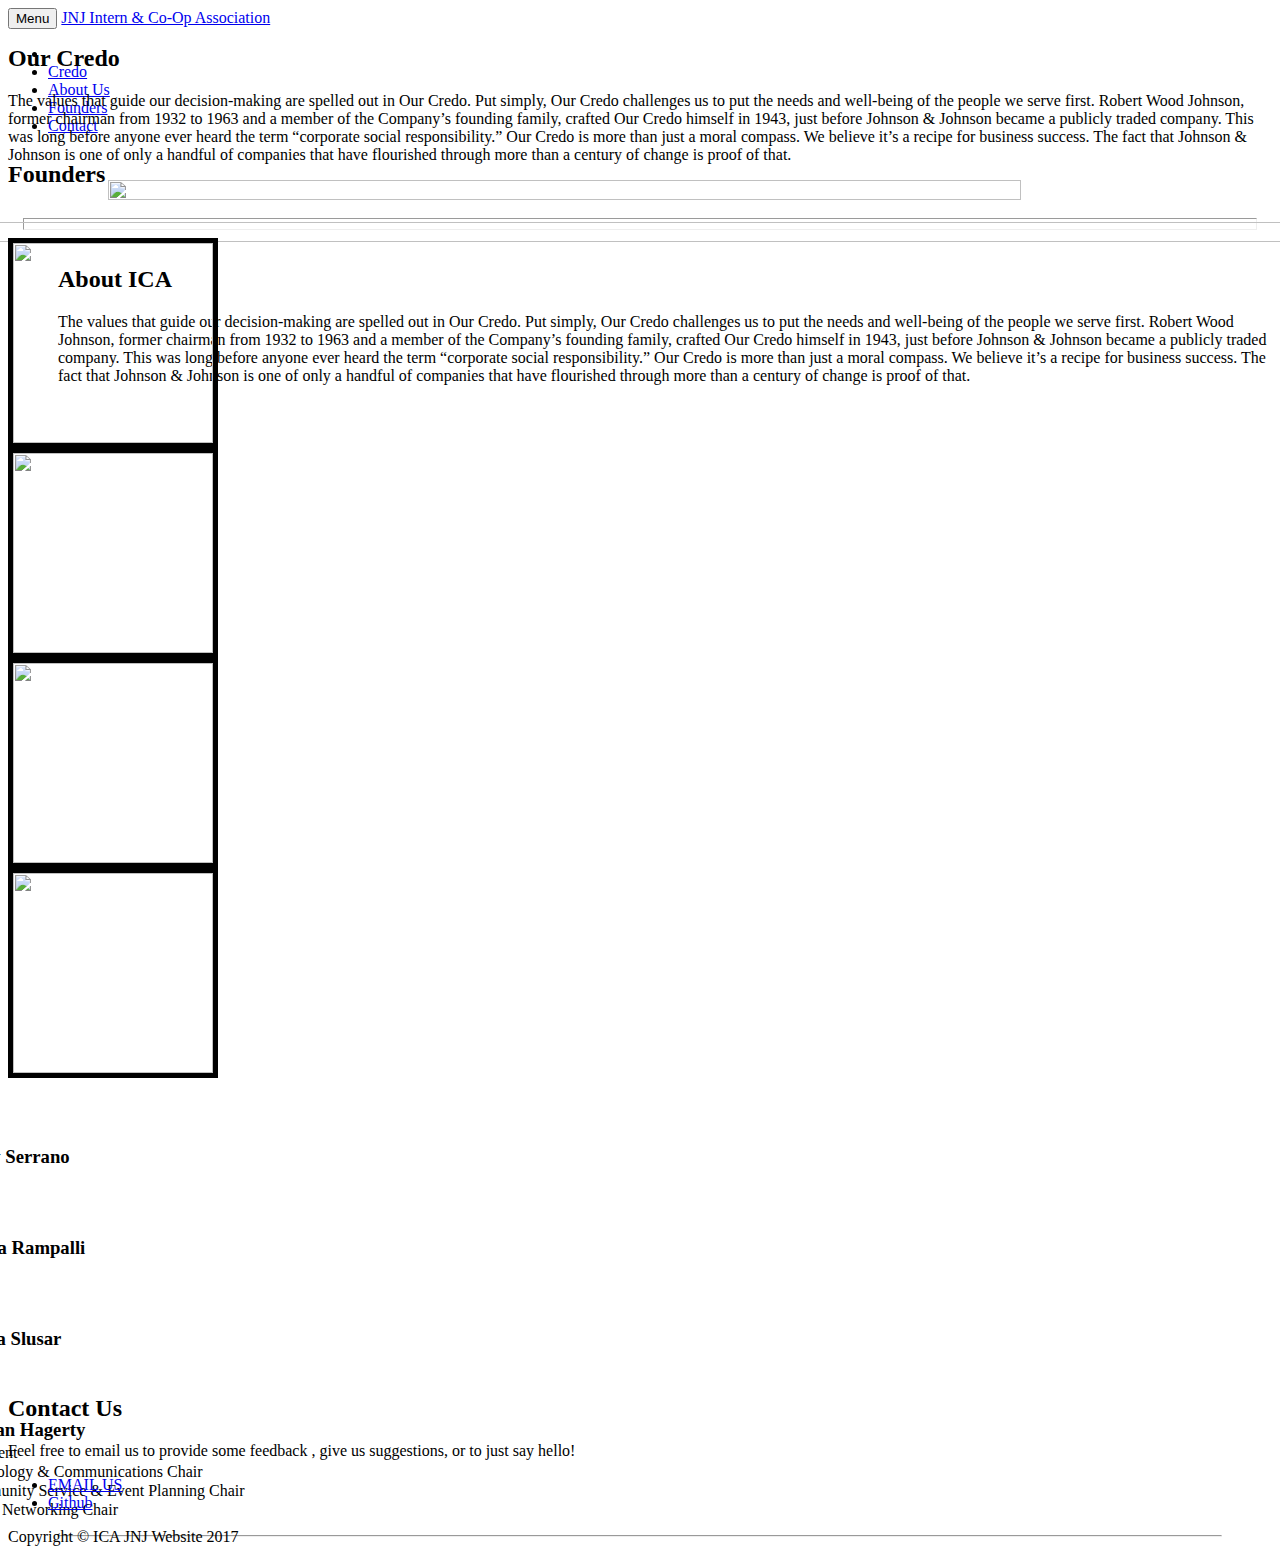
==== index.html @ a51d7bf0 "changed title tag" ====
<!DOCTYPE html>
<html lang="en">

<head>

    <meta charset="utf-8">
    <meta http-equiv="X-UA-Compatible" content="IE=edge">
    <meta name="viewport" content="width=device-width, initial-scale=1">
    <meta name="description" content="">
    <meta name="author" content="">

    <title>JNJ ICA</title>
    <link rel="icon" href="img/jnj.png">

    <!-- Bootstrap Core CSS -->
    <link href="vendor/bootstrap/css/bootstrap.min.css" rel="stylesheet">

    <!-- Custom Fonts -->
    <link href="vendor/font-awesome/css/font-awesome.min.css" rel="stylesheet" type="text/css">
    <link href="https://fonts.googleapis.com/css?family=Lora:400,700,400italic,700italic" rel="stylesheet" type="text/css">
    <link href="https://fonts.googleapis.com/css?family=Montserrat:400,700" rel="stylesheet" type="text/css">

    <!-- Theme CSS -->
    <link href="css/grayscale.min.css" rel="stylesheet">

    <!-- HTML5 Shim and Respond.js IE8 support of HTML5 elements and media queries -->
    <!-- WARNING: Respond.js doesn't work if you view the page via file:// -->
    <!--[if lt IE 9]>
        <script src="https://oss.maxcdn.com/libs/html5shiv/3.7.0/html5shiv.js"></script>
        <script src="https://oss.maxcdn.com/libs/respond.js/1.4.2/respond.min.js"></script>
    <![endif]-->

</head>

<body id="page-top" data-spy="scroll" data-target=".navbar-fixed-top" style="background-color: white; color: black">

    <!-- Navigation -->
    <nav class="navbar navbar-custom navbar-fixed-top" role="navigation">
        <div class="container">
            <div class="navbar-header">
                <button type="button" class="navbar-toggle" data-toggle="collapse" data-target=".navbar-main-collapse">
                    Menu <i class="fa fa-bars"></i>
                </button>
                <a class="navbar-brand page-scroll" href="#page-top">
                    <i class="fa fa-play-circle"></i> <span class="light">JNJ Intern &amp; Co-Op Association</span>
                </a>
            </div>

            <!-- Collect the nav links, forms, and other content for toggling -->
            <div class="collapse navbar-collapse navbar-right navbar-main-collapse">
                <ul class="nav navbar-nav">
                    <!-- Hidden li included to remove active class from about link when scrolled up past about section -->
                    <li class="hidden">
                        <a href="#page-top"></a>
                    </li>
                    <li>
                        <a class="page-scroll" href="#credo">Credo</a>
                    </li>
                    <li>
                        <a class="page-scroll" href="#about">About Us</a>
                    </li>
                    <li>
                        <a class="page-scroll" href="#founders">Founders</a>
                    </li>
                    <li>
                        <a class="page-scroll" href="#contact">Contact</a>
                    </li>
                </ul>
            </div>
            <!-- /.navbar-collapse -->
        </div>
        <!-- /.container -->
    </nav>

    <!-- Intro Header -->
    <header class="intro">
        <div class="intro-body">
            <div class="container">
                <div class="row">
                    <div class="col-md-8 col-md-offset-2">
                        
                    </div>
                </div>
            </div>
        </div>
    </header>

    <div style="text-align: center; margin-top: -100px">
        <a href="#credo" class="btn btn-circle page-scroll">
                            <i class="fa fa-angle-double-down animated"></i>
                        </a>

    </div>

    <!-- About Section -->
    <section id="credo" class="container content-section text-center">
        <div class="row" style="margin-top: -110px">
            <div class="col-lg-6">
                <h2>Our Credo</h2>
                <p>The values that guide our decision-making are spelled out in Our Credo. Put simply, Our Credo challenges us to put the needs and well-being of the people we serve first.

Robert Wood Johnson, former chairman from 1932 to 1963 and a member of the Company’s founding family, crafted Our Credo himself in 1943, just before Johnson &amp; Johnson became a publicly traded company. This was long before anyone ever heard the term “corporate social responsibility.” Our Credo is more than just a moral compass. We believe it’s a recipe for business success. The fact that Johnson &amp; Johnson is one of only a handful of companies that have flourished through more than a century of change is proof of that.</p>
            </div>
            <div class="col-lg-6" >
                <img src="img/credo.jpg" style="width: 85%; height: 85%; padding-left: 100px">
            </div>
        </div>
    </section>
    <hr>
    <section id="about" class="container content-section text-center">
        <div class="row" style="margin-top: -150px">
            <div class="col-lg-6">
                <img src="img/ica.jpg" style="width: 125%; height: 125%; margin-left: -100px; padding-top: 150px">
            </div>
            <div class="col-lg-6" style="padding-left: 50px">
                <h2>About ICA</h2>
                <p>The values that guide our decision-making are spelled out in Our Credo. Put simply, Our Credo challenges us to put the needs and well-being of the people we serve first.

Robert Wood Johnson, former chairman from 1932 to 1963 and a member of the Company’s founding family, crafted Our Credo himself in 1943, just before Johnson &amp; Johnson became a publicly traded company. This was long before anyone ever heard the term “corporate social responsibility.” Our Credo is more than just a moral compass. We believe it’s a recipe for business success. The fact that Johnson &amp; Johnson is one of only a handful of companies that have flourished through more than a century of change is proof of that.</p>
            </div>
        </div>
    </section>

    <hr style="margin-left: 50px; margin-right: 50px">

    <!-- Download Section -->
    <section id="founders" class="content-section text-center" style="background-color: white; color: black">
        <div class="download-section" style="background-color: white">
            <div class="container">
                <h2 style="color: black; margin-top: -250px; margin-bottom: 30px">Founders</h2>
                <hr style="margin-left: 15px; margin-right: 15px; height: 10px; color: black">
                <div class="row">
                    <div class="col-lg-3" style="border-radius: 50%">
                        <img src="img/Lesley-pic.jpg" class="img-responsive img-circle" alt="" style="width: 200px; height: 200px; border: 5px solid black;">
                    </div>
                    <div class="col-lg-3" style="border-radius: 50%;">
                        <img src="img/Sneha-pic.jpg" class="img-responsive img-circle" alt="" style="width: 200px; height: 200px; border: 5px solid black;">
                    </div>
                    <div class="col-lg-3" style="border-radius: 50%;">
                        <img src="img/Jenna-pic.jpg" class="img-responsive img-circle" alt="" style="width: 200px; height: 200px; border: 5px solid black;">
                    </div>
                    <div class="col-lg-3" style="border-radius: 50%;">
                        <img src="img/Jordan-pic.jpg" class="img-responsive img-circle" alt="" style="width: 200px; height: 200px; border: 5px solid black;">
                    </div>
                </div>
                <div class="row">
                    <div class="col-lg-3">
                        <h3 style="color: black; margin-left: -50px; padding-top: 50px">Lesly Serrano</h3>
                    </div>
                    <div class="col-lg-3">
                        <h3 style="color: black; margin-left: -50px; padding-top: 50px">Sneha Rampalli</h3>
                    </div>
                    <div class="col-lg-3">
                        <h3 style="color: black; margin-left: -50px; padding-top: 50px">Jenna Slusar</h3>
                    </div>
                    <div class="col-lg-3">
                        <h3 style="color: black; margin-left: -50px; padding-top: 50px">Jordan Hagerty</h3>
                    </div>
                </div>
                <div class="row">
                    <div class="col-lg-3">
                        <p style="color: black; margin-left: -50px; margin-top: -15px">President</p>
                    </div>
                    <div class="col-lg-3">
                        <p style="color: black; margin-left: -50px; margin-top: -15px">Technology &amp; Communications Chair</p>
                    </div>
                    <div class="col-lg-3">
                        <p style="color: black; margin-left: -50px; margin-top: -15px">Community Service &amp; Event Planning Chair</p>
                    </div>
                    <div class="col-lg-3">
                        <p style="color: black; margin-left: -50px; margin-top: -15px">Social Networking Chair</p>
                    </div>
                </div>
            </div>
        </div>
    </section>

    <hr style="margin-left: 50px; margin-right: 50px">

    <!-- Contact Section -->
    <section id="contact" class="container content-section text-center">
        <div class="row">
            <div class="col-lg-8 col-lg-offset-2">
                <h2 style="margin-top: -150px">Contact Us</h2>
                <p>Feel free to email us to provide some feedback , give us suggestions, or to just say hello!</p>
                <ul class="list-inline banner-social-buttons">
                    <li>
                        <a href="mailto:icajnj@gmail.com" class="btn btn-default btn-lg"><i class="fa fa-google-plus fa-fw"></i> <span class="network-name">EMAIL US</span></a>
                    </li>
                    <li>
                        <a href="https://github.com/icajnj" class="btn btn-default btn-lg"><i class="fa fa-github fa-fw"></i> <span class="network-name">Github</span></a>
                    </li>
                </ul>
            </div>
        </div>
    </section>    

    <footer>
        <div class="container text-center">
            <p>Copyright &copy; ICA JNJ Website 2017</p>
        </div>
    </footer>

    <!-- jQuery -->
    <script src="vendor/jquery/jquery.js"></script>

    <!-- Bootstrap Core JavaScript -->
    <script src="vendor/bootstrap/js/bootstrap.min.js"></script>

    <!-- Plugin JavaScript -->
    <script src="https://cdnjs.cloudflare.com/ajax/libs/jquery-easing/1.3/jquery.easing.min.js"></script>

    <!-- Google Maps API Key - Use your own API key to enable the map feature. More information on the Google Maps API can be found at https://developers.google.com/maps/ -->
    <script type="text/javascript" src="https://maps.googleapis.com/maps/api/js?key=AIzaSyCRngKslUGJTlibkQ3FkfTxj3Xss1UlZDA&sensor=false"></script>

    <!-- Theme JavaScript -->
    <script src="js/grayscale.min.js"></script>

</body>

</html>
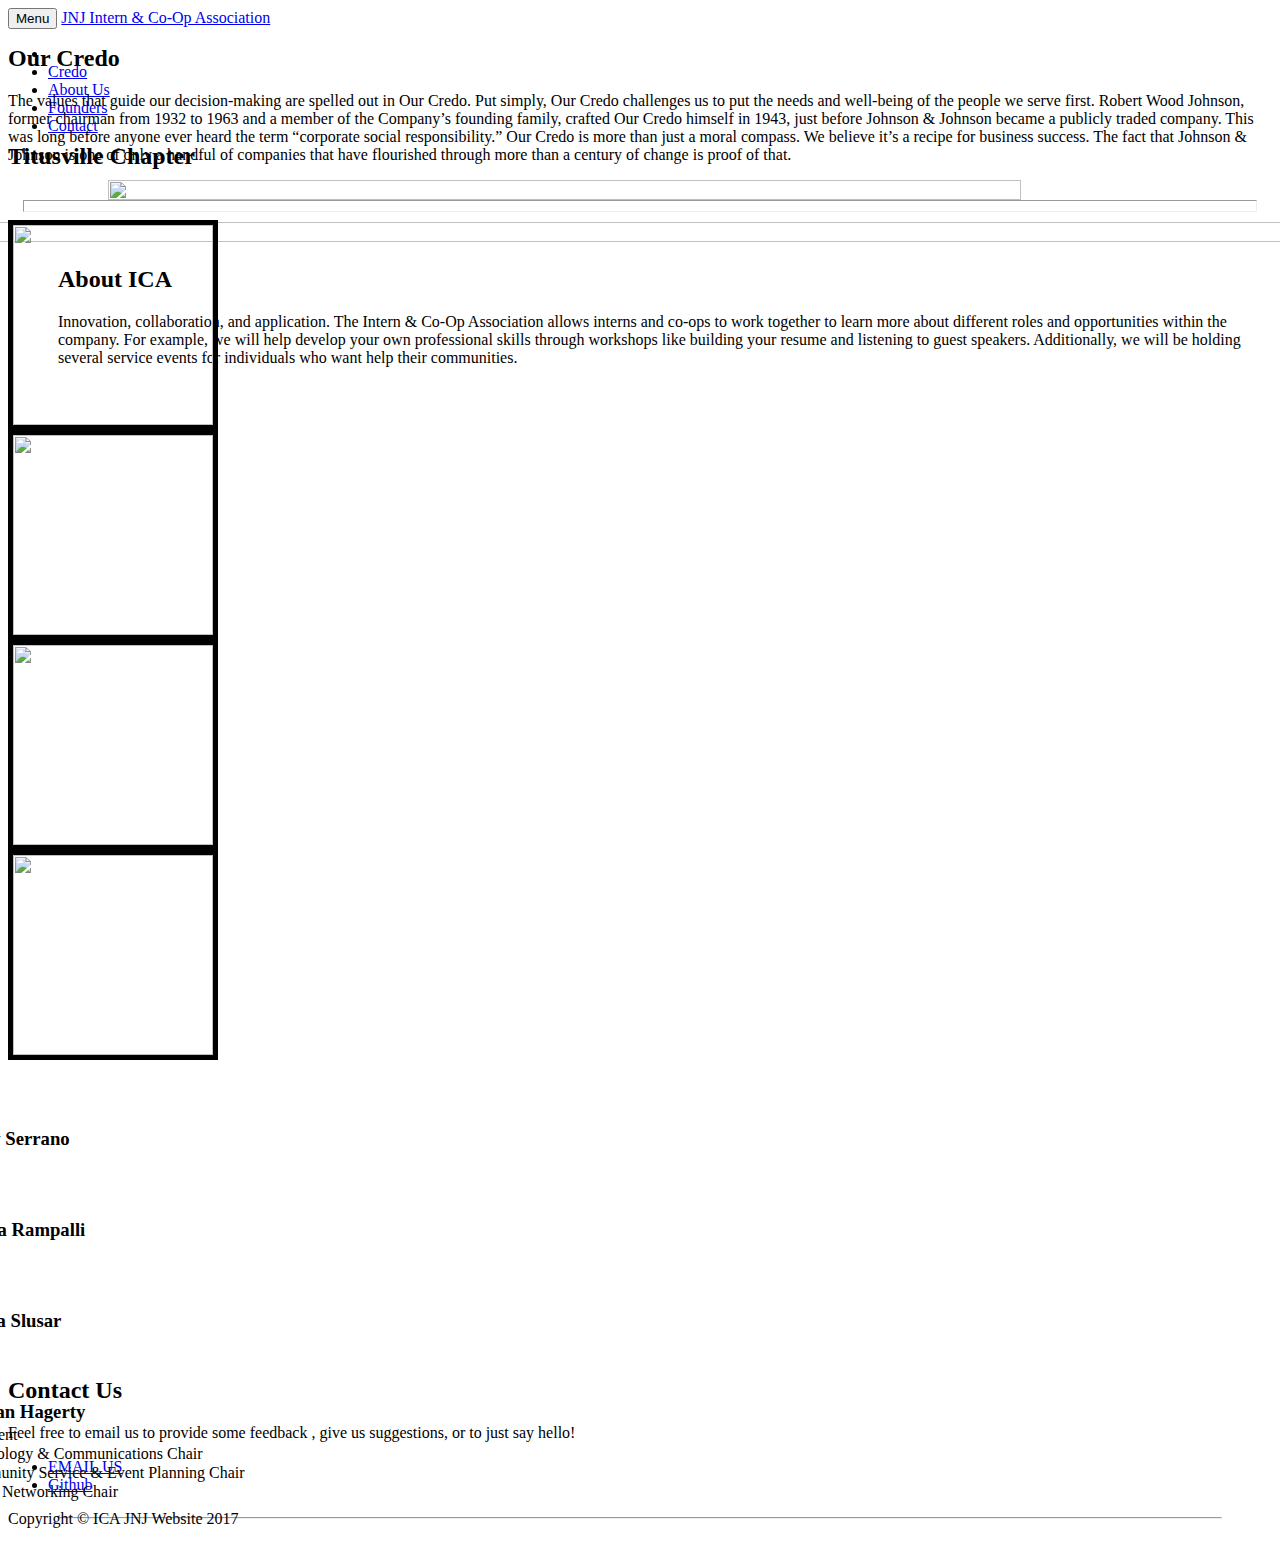
==== commit 222ece49: "added ica summary" ====
--- a/index.html
+++ b/index.html
@@ -114,9 +114,7 @@
             </div>
             <div class="col-lg-6" style="padding-left: 50px">
                 <h2>About ICA</h2>
-                <p>The values that guide our decision-making are spelled out in Our Credo. Put simply, Our Credo challenges us to put the needs and well-being of the people we serve first.
-
-Robert Wood Johnson, former chairman from 1932 to 1963 and a member of the Company’s founding family, crafted Our Credo himself in 1943, just before Johnson &amp; Johnson became a publicly traded company. This was long before anyone ever heard the term “corporate social responsibility.” Our Credo is more than just a moral compass. We believe it’s a recipe for business success. The fact that Johnson &amp; Johnson is one of only a handful of companies that have flourished through more than a century of change is proof of that.</p>
+                <p>Innovation, collaboration, and application. The Intern &amp; Co-Op Association allows interns and co-ops to work together to learn more about different roles and opportunities within the company. For example, we will help develop your own professional skills through workshops like building your resume and listening to guest speakers. Additionally, we will be holding several service events for individuals who want help their communities. </p>
             </div>
         </div>
     </section>
@@ -127,7 +125,7 @@
     <section id="founders" class="content-section text-center" style="background-color: white; color: black">
         <div class="download-section" style="background-color: white">
             <div class="container">
-                <h2 style="color: black; margin-top: -250px; margin-bottom: 30px">Founders</h2>
+                <h2 style="color: black; margin-top: -250px; margin-bottom: 30px">Titusville Chapter</h2>
                 <hr style="margin-left: 15px; margin-right: 15px; height: 10px; color: black">
                 <div class="row">
                     <div class="col-lg-3" style="border-radius: 50%">
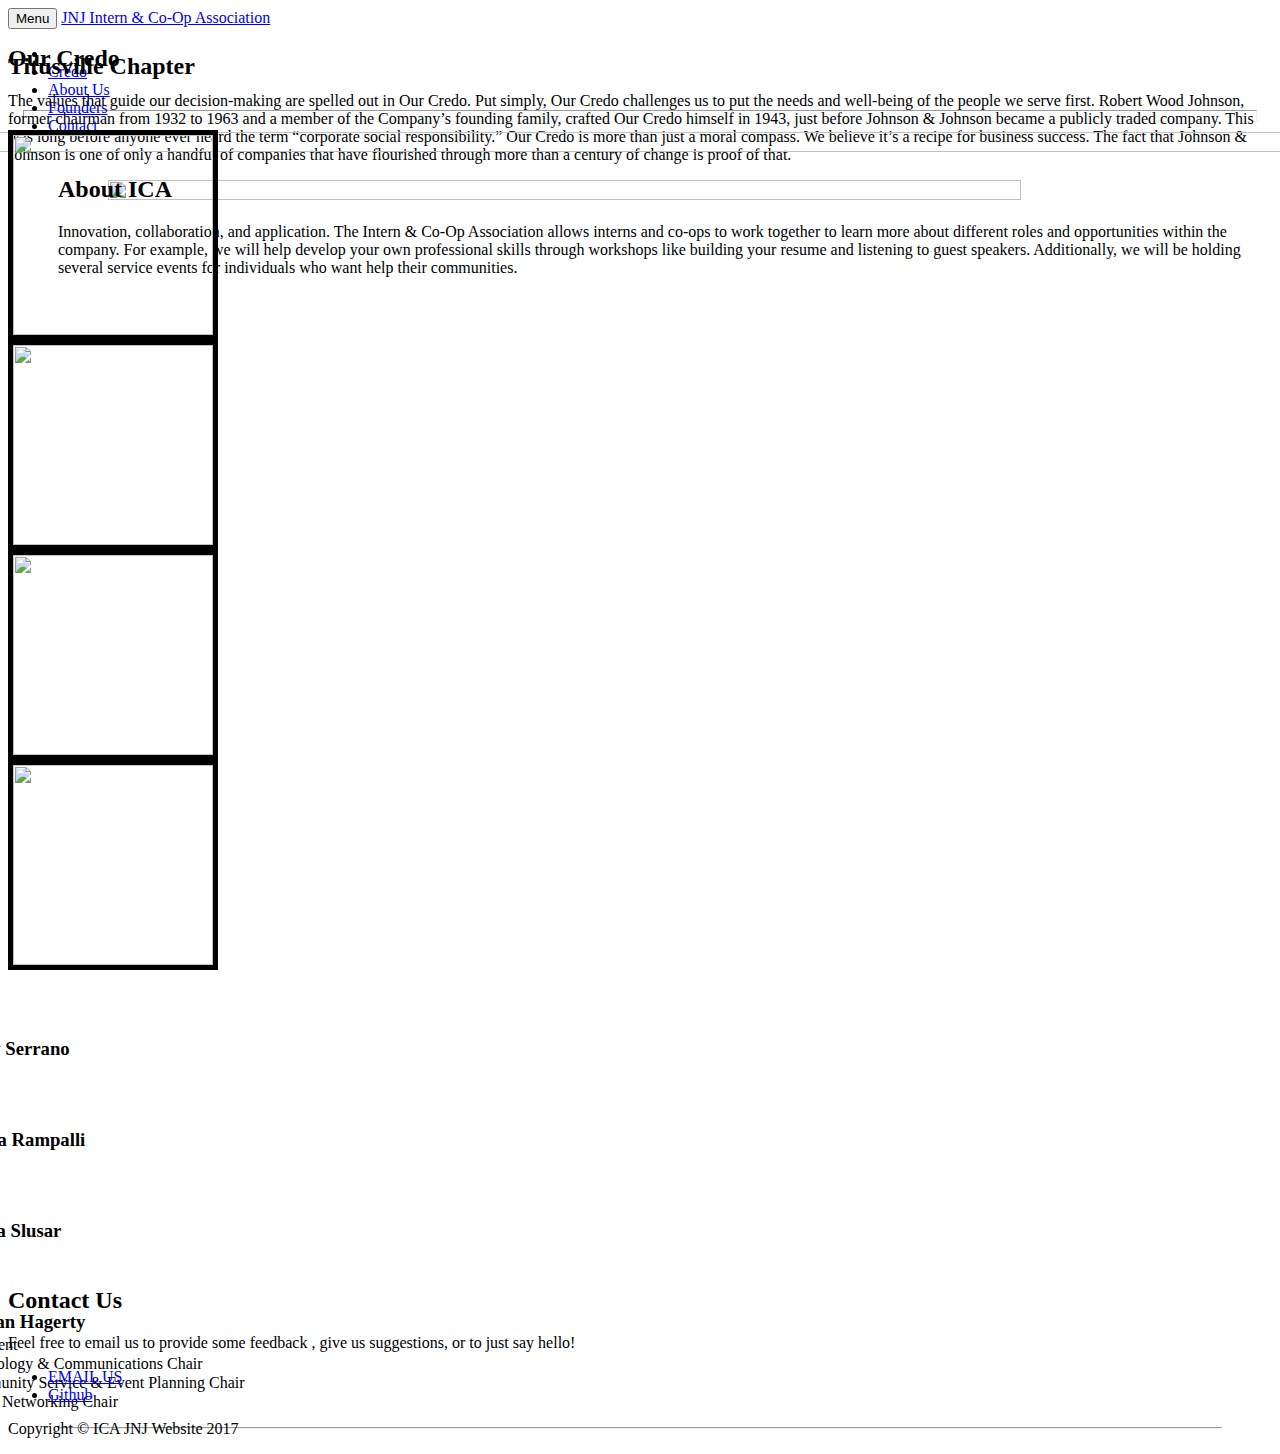
==== commit eede9cba: "ica picture fixed position" ====
--- a/index.html
+++ b/index.html
@@ -110,7 +110,7 @@
     <section id="about" class="container content-section text-center">
         <div class="row" style="margin-top: -150px">
             <div class="col-lg-6">
-                <img src="img/ica.jpg" style="width: 125%; height: 125%; margin-left: -100px; padding-top: 150px">
+                <img src="img/ica.jpg" style="width: 125%; height: 125%; margin-left: -100px; padding-top: 60px">
             </div>
             <div class="col-lg-6" style="padding-left: 50px">
                 <h2>About ICA</h2>
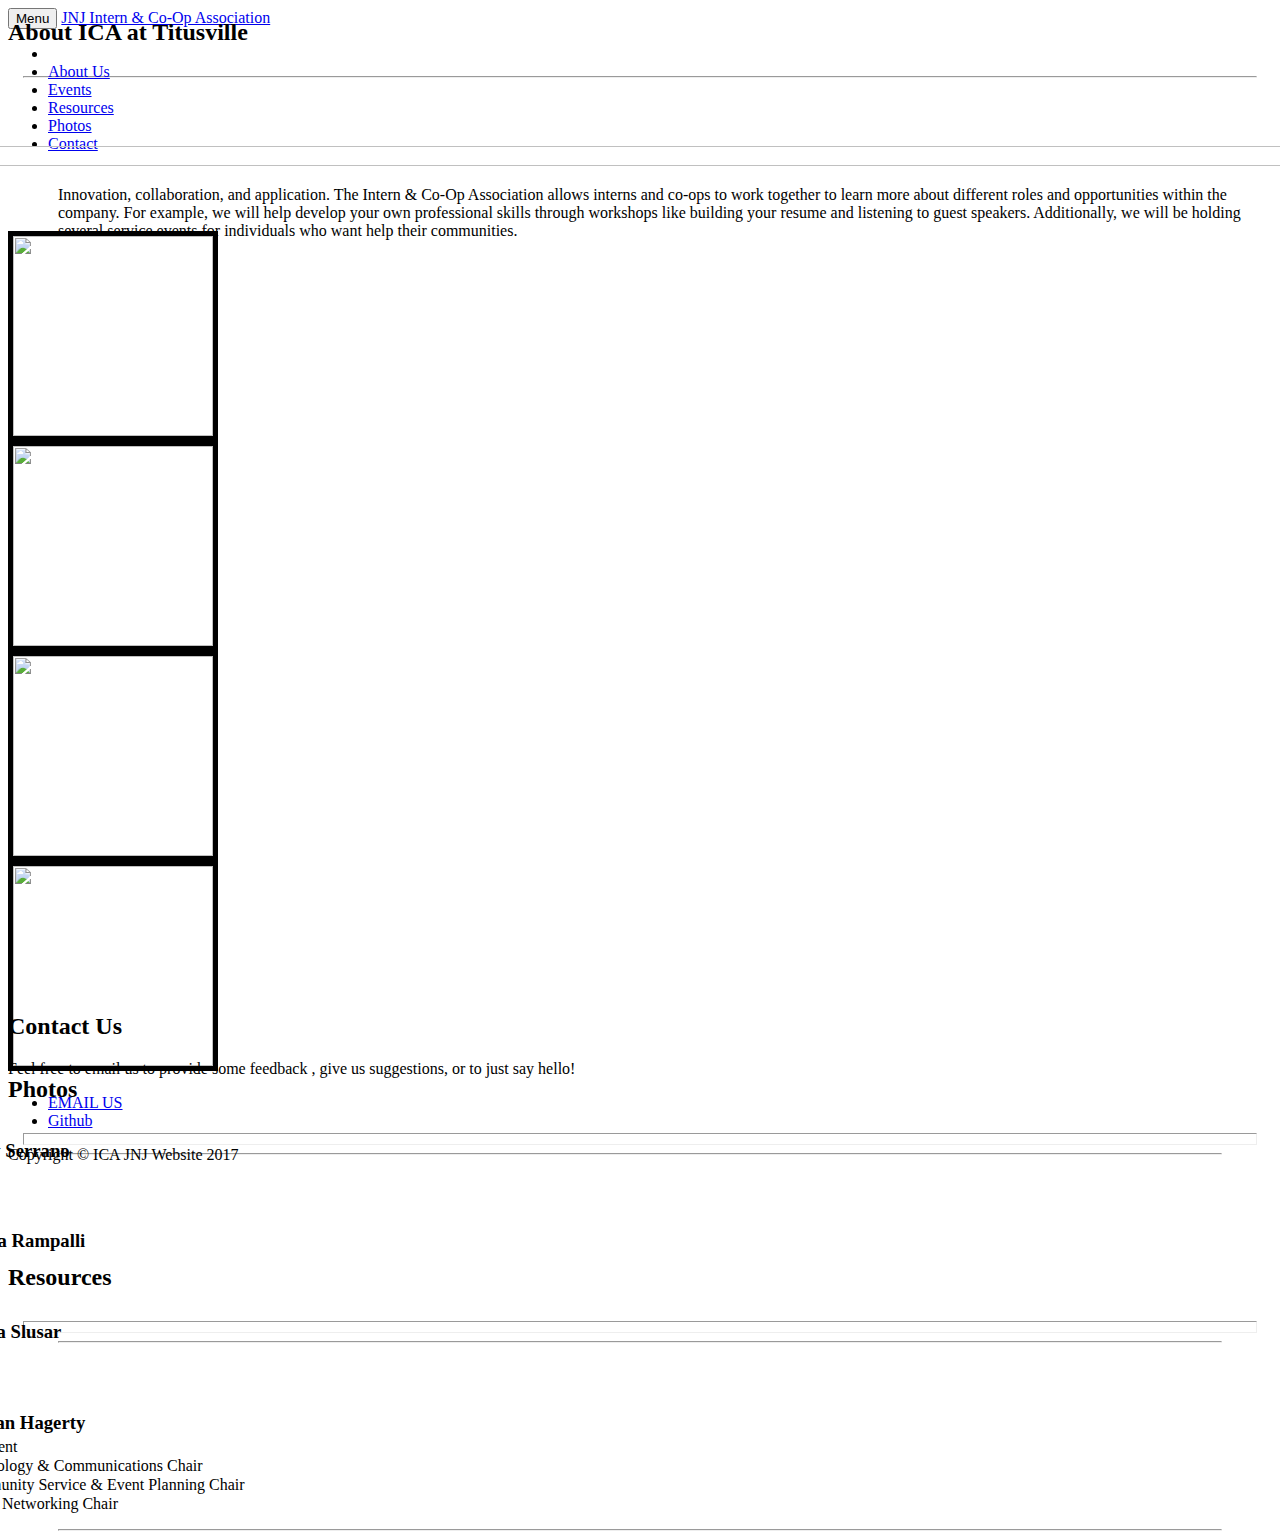
==== commit 5aabe396: "animated button fixed" ====
--- a/index.html
+++ b/index.html
@@ -54,13 +54,16 @@
                         <a href="#page-top"></a>
                     </li>
                     <li>
-                        <a class="page-scroll" href="#credo">Credo</a>
-                    </li>
-                    <li>
                         <a class="page-scroll" href="#about">About Us</a>
                     </li>
                     <li>
-                        <a class="page-scroll" href="#founders">Founders</a>
+                        <a class="page-scroll" href="https://calendar.google.com/calendar/embed?src=icajnj%40gmail.com&ctz=America/New_York">Events</a>
+                    </li>
+                    <li>
+                        <a class="page-scroll" href="#resources">Resources</a>
+                    </li>
+                    <li>
+                        <a class="page-scroll" href="#photos">Photos</a>
                     </li>
                     <li>
                         <a class="page-scroll" href="#contact">Contact</a>
@@ -86,47 +89,26 @@
     </header>
 
     <div style="text-align: center; margin-top: -100px">
-        <a href="#credo" class="btn btn-circle page-scroll">
+        <a href="#about" class="btn btn-circle page-scroll">
                             <i class="fa fa-angle-double-down animated"></i>
                         </a>
 
     </div>
 
     <!-- About Section -->
-    <section id="credo" class="container content-section text-center">
-        <div class="row" style="margin-top: -110px">
-            <div class="col-lg-6">
-                <h2>Our Credo</h2>
-                <p>The values that guide our decision-making are spelled out in Our Credo. Put simply, Our Credo challenges us to put the needs and well-being of the people we serve first.
-
-Robert Wood Johnson, former chairman from 1932 to 1963 and a member of the Company’s founding family, crafted Our Credo himself in 1943, just before Johnson &amp; Johnson became a publicly traded company. This was long before anyone ever heard the term “corporate social responsibility.” Our Credo is more than just a moral compass. We believe it’s a recipe for business success. The fact that Johnson &amp; Johnson is one of only a handful of companies that have flourished through more than a century of change is proof of that.</p>
-            </div>
-            <div class="col-lg-6" >
-                <img src="img/credo.jpg" style="width: 85%; height: 85%; padding-left: 100px">
-            </div>
-        </div>
-    </section>
-    <hr>
     <section id="about" class="container content-section text-center">
         <div class="row" style="margin-top: -150px">
+        <h2 style="color: black; margin-top: -25px; margin-bottom: 30px">About ICA at Titusville</h2>
+        <hr style="margin-left: 15px; margin-right: 15px">
             <div class="col-lg-6">
                 <img src="img/ica.jpg" style="width: 125%; height: 125%; margin-left: -100px; padding-top: 60px">
             </div>
             <div class="col-lg-6" style="padding-left: 50px">
-                <h2>About ICA</h2>
                 <p>Innovation, collaboration, and application. The Intern &amp; Co-Op Association allows interns and co-ops to work together to learn more about different roles and opportunities within the company. For example, we will help develop your own professional skills through workshops like building your resume and listening to guest speakers. Additionally, we will be holding several service events for individuals who want help their communities. </p>
             </div>
         </div>
-    </section>
-
-    <hr style="margin-left: 50px; margin-right: 50px">
-
-    <!-- Download Section -->
-    <section id="founders" class="content-section text-center" style="background-color: white; color: black">
-        <div class="download-section" style="background-color: white">
-            <div class="container">
-                <h2 style="color: black; margin-top: -250px; margin-bottom: 30px">Titusville Chapter</h2>
-                <hr style="margin-left: 15px; margin-right: 15px; height: 10px; color: black">
+        <div class="download-section" style="background-color: white; margin-top: -25px">
+            <div class="container">
                 <div class="row">
                     <div class="col-lg-3" style="border-radius: 50%">
                         <img src="img/Lesley-pic.jpg" class="img-responsive img-circle" alt="" style="width: 200px; height: 200px; border: 5px solid black;">
@@ -169,6 +151,28 @@
                         <p style="color: black; margin-left: -50px; margin-top: -15px">Social Networking Chair</p>
                     </div>
                 </div>
+            </div>
+        </div>
+    </section>
+
+    <hr style="margin-left: 50px; margin-right: 50px">
+
+    <section id="resources" class="content-section text-center" style="background-color: white; color: black">
+        <div class="download-section" style="background-color: white">
+            <div class="container">
+                <h2 style="color: black; margin-top: -275px; margin-bottom: 30px">Resources</h2>
+                <hr style="margin-left: 15px; margin-right: 15px; height: 10px; color: black">
+            </div>
+        </div>
+    </section>    
+
+    <hr style="margin-left: 50px; margin-right: 50px">
+
+    <section id="photos" class="content-section text-center" style="background-color: white; color: black">
+        <div class="download-section" style="background-color: white">
+            <div class="container">
+                <h2 style="color: black; margin-top: -275px; margin-bottom: 30px">Photos</h2>
+                <hr style="margin-left: 15px; margin-right: 15px; height: 10px; color: black">
             </div>
         </div>
     </section>
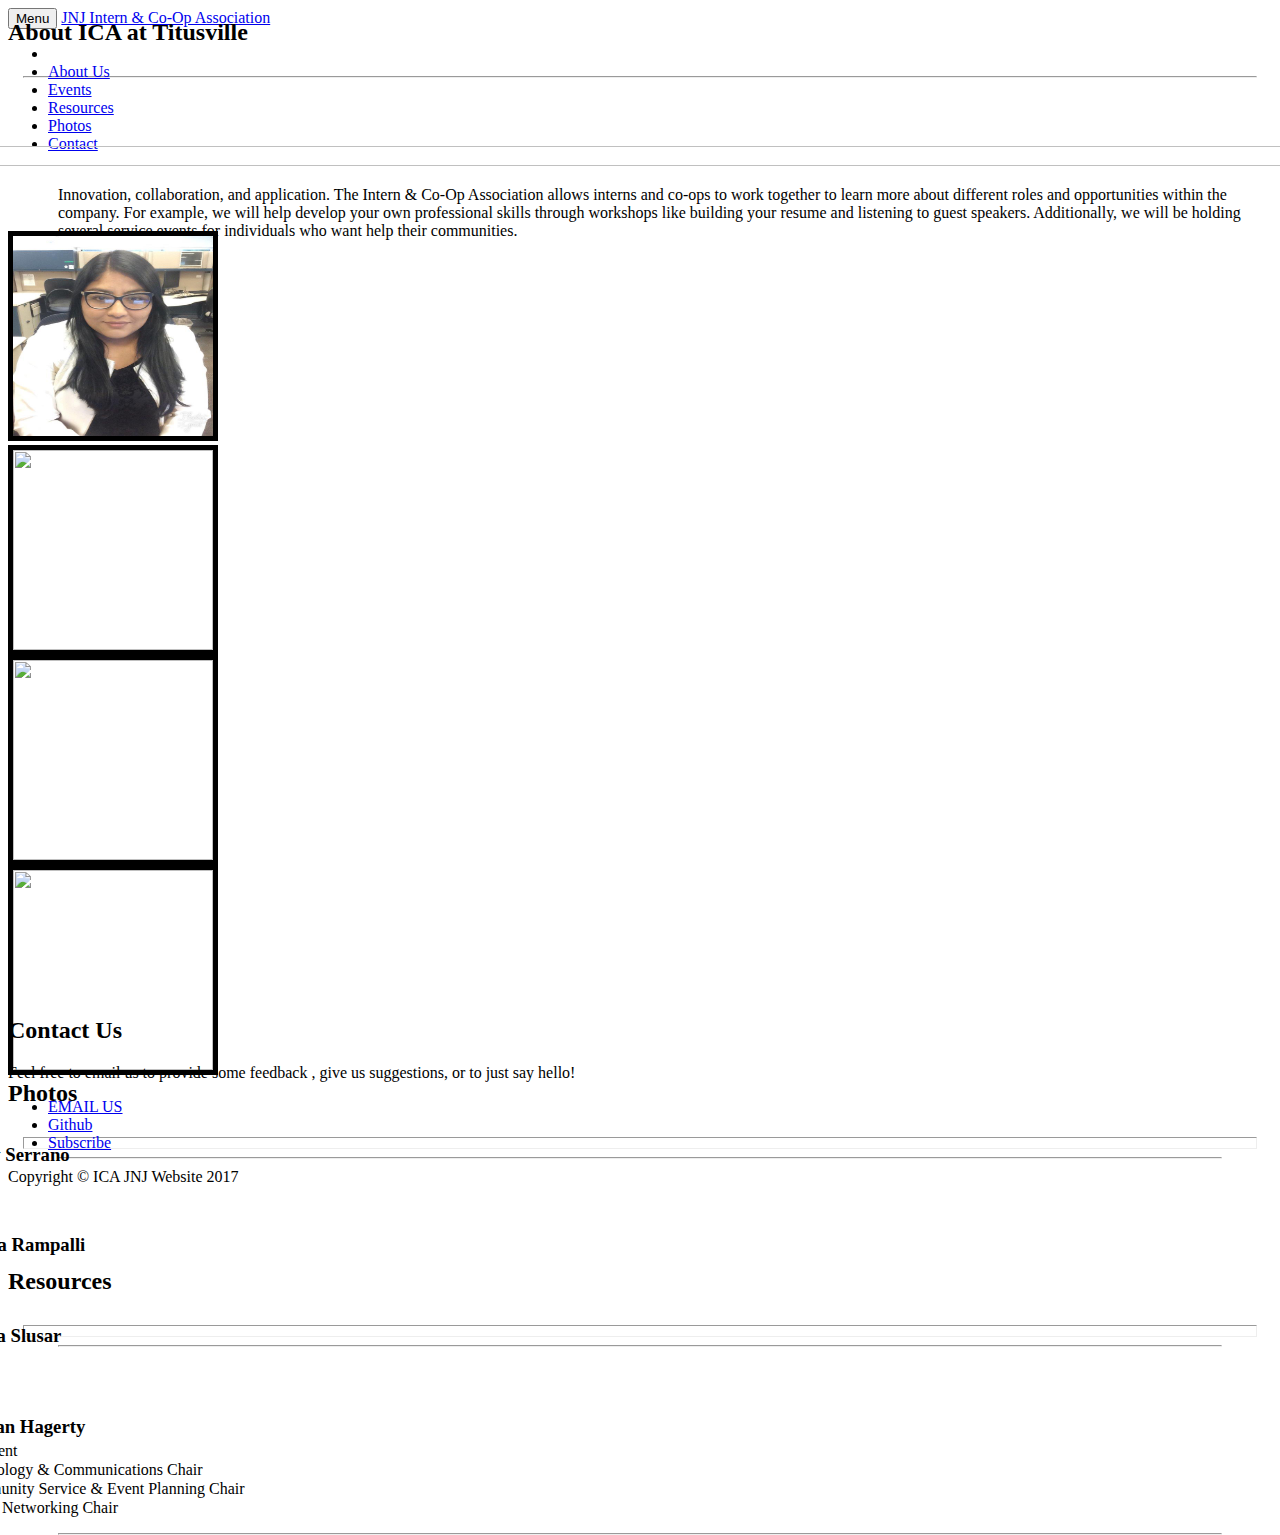
==== commit faa691de: "added subscribe button for typeform" ====
--- a/index.html
+++ b/index.html
@@ -33,7 +33,6 @@
 </head>
 
 <body id="page-top" data-spy="scroll" data-target=".navbar-fixed-top" style="background-color: white; color: black">
-
     <!-- Navigation -->
     <nav class="navbar navbar-custom navbar-fixed-top" role="navigation">
         <div class="container">
@@ -192,6 +191,9 @@
                     <li>
                         <a href="https://github.com/icajnj" class="btn btn-default btn-lg"><i class="fa fa-github fa-fw"></i> <span class="network-name">Github</span></a>
                     </li>
+                    <li>
+                        <a href="https://icajnj.typeform.com/to/jk8G30" class="btn btn-default btn-lg"><i class="fa fa-envelope fa-fw"></i> <span class="network-name">Subscribe</span></a>
+                    </li>
                 </ul>
             </div>
         </div>
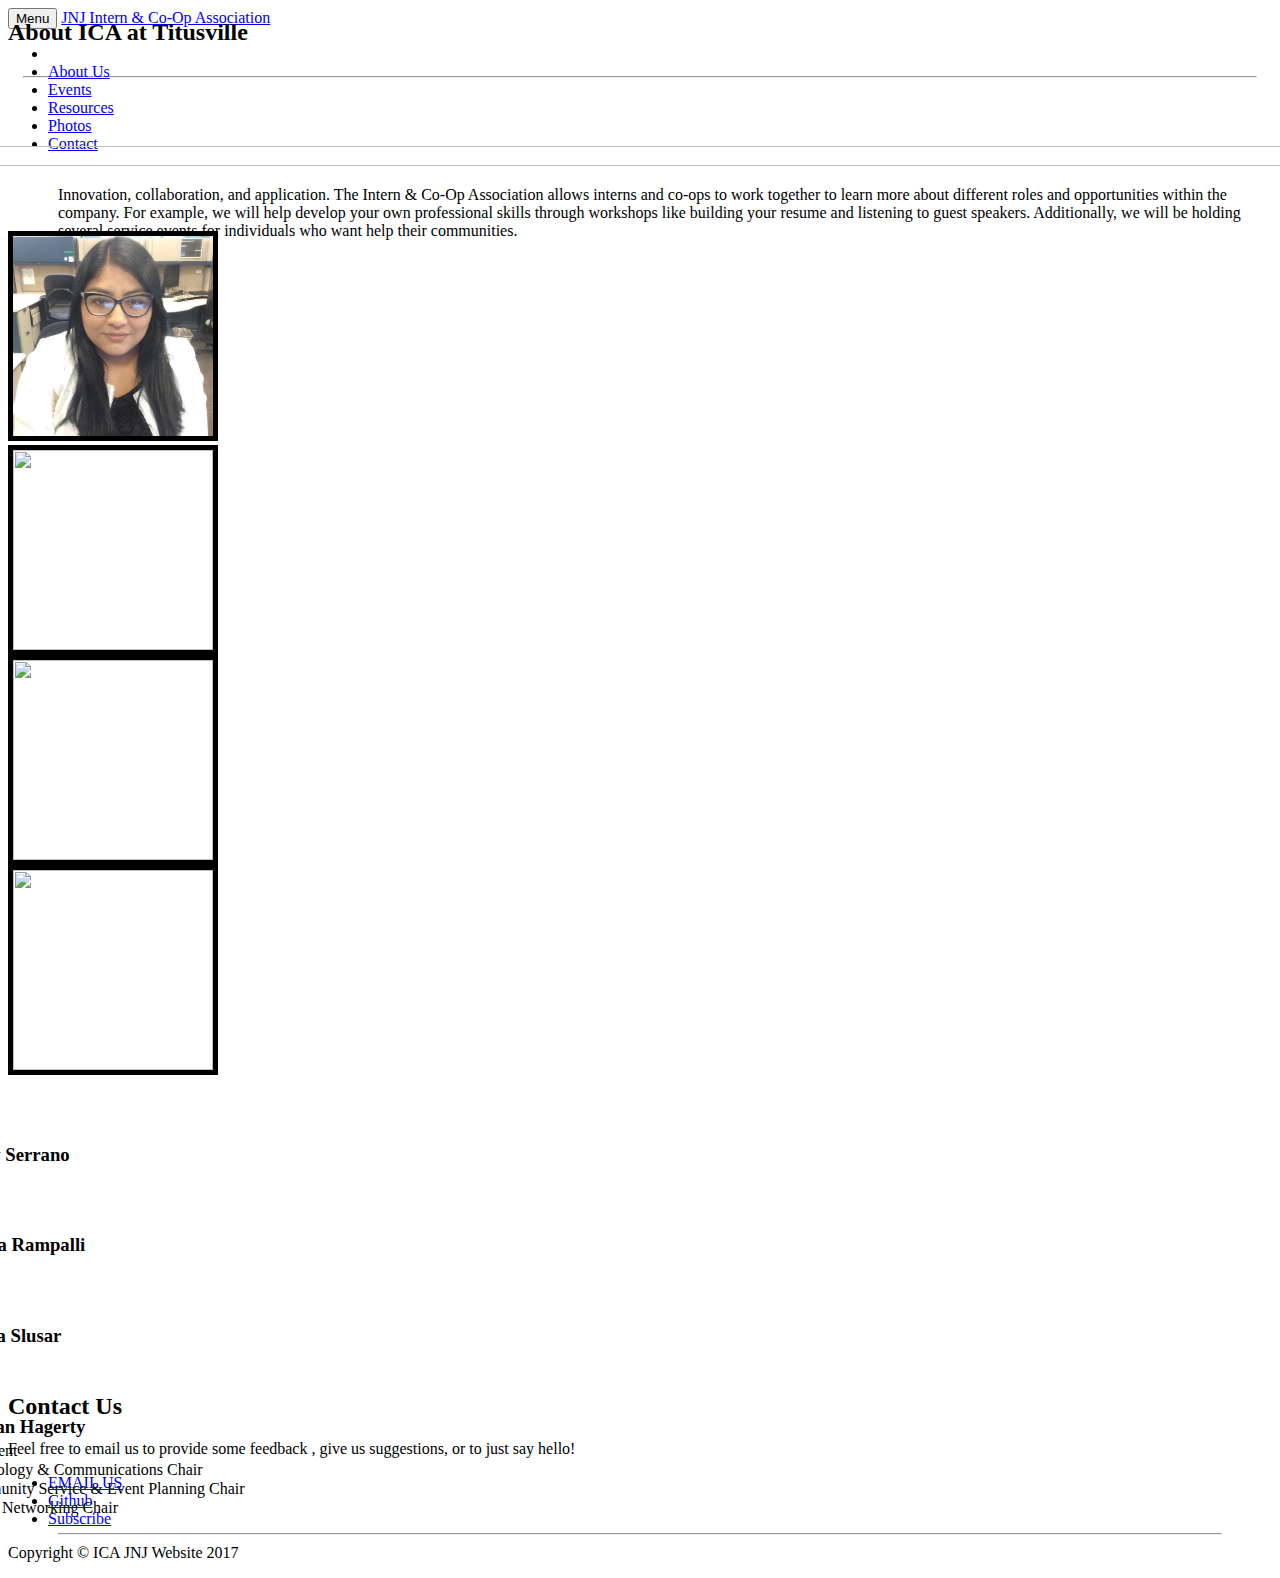
==== commit 0b3ae5ca: "deleted resources and photos" ====
--- a/index.html
+++ b/index.html
@@ -156,18 +156,7 @@
 
     <hr style="margin-left: 50px; margin-right: 50px">
 
-    <section id="resources" class="content-section text-center" style="background-color: white; color: black">
-        <div class="download-section" style="background-color: white">
-            <div class="container">
-                <h2 style="color: black; margin-top: -275px; margin-bottom: 30px">Resources</h2>
-                <hr style="margin-left: 15px; margin-right: 15px; height: 10px; color: black">
-            </div>
-        </div>
-    </section>    
-
-    <hr style="margin-left: 50px; margin-right: 50px">
-
-    <section id="photos" class="content-section text-center" style="background-color: white; color: black">
+    <!--<section id="photos" class="content-section text-center" style="background-color: white; color: black">
         <div class="download-section" style="background-color: white">
             <div class="container">
                 <h2 style="color: black; margin-top: -275px; margin-bottom: 30px">Photos</h2>
@@ -176,7 +165,7 @@
         </div>
     </section>
 
-    <hr style="margin-left: 50px; margin-right: 50px">
+    <hr style="margin-left: 50px; margin-right: 50px">-->
 
     <!-- Contact Section -->
     <section id="contact" class="container content-section text-center">
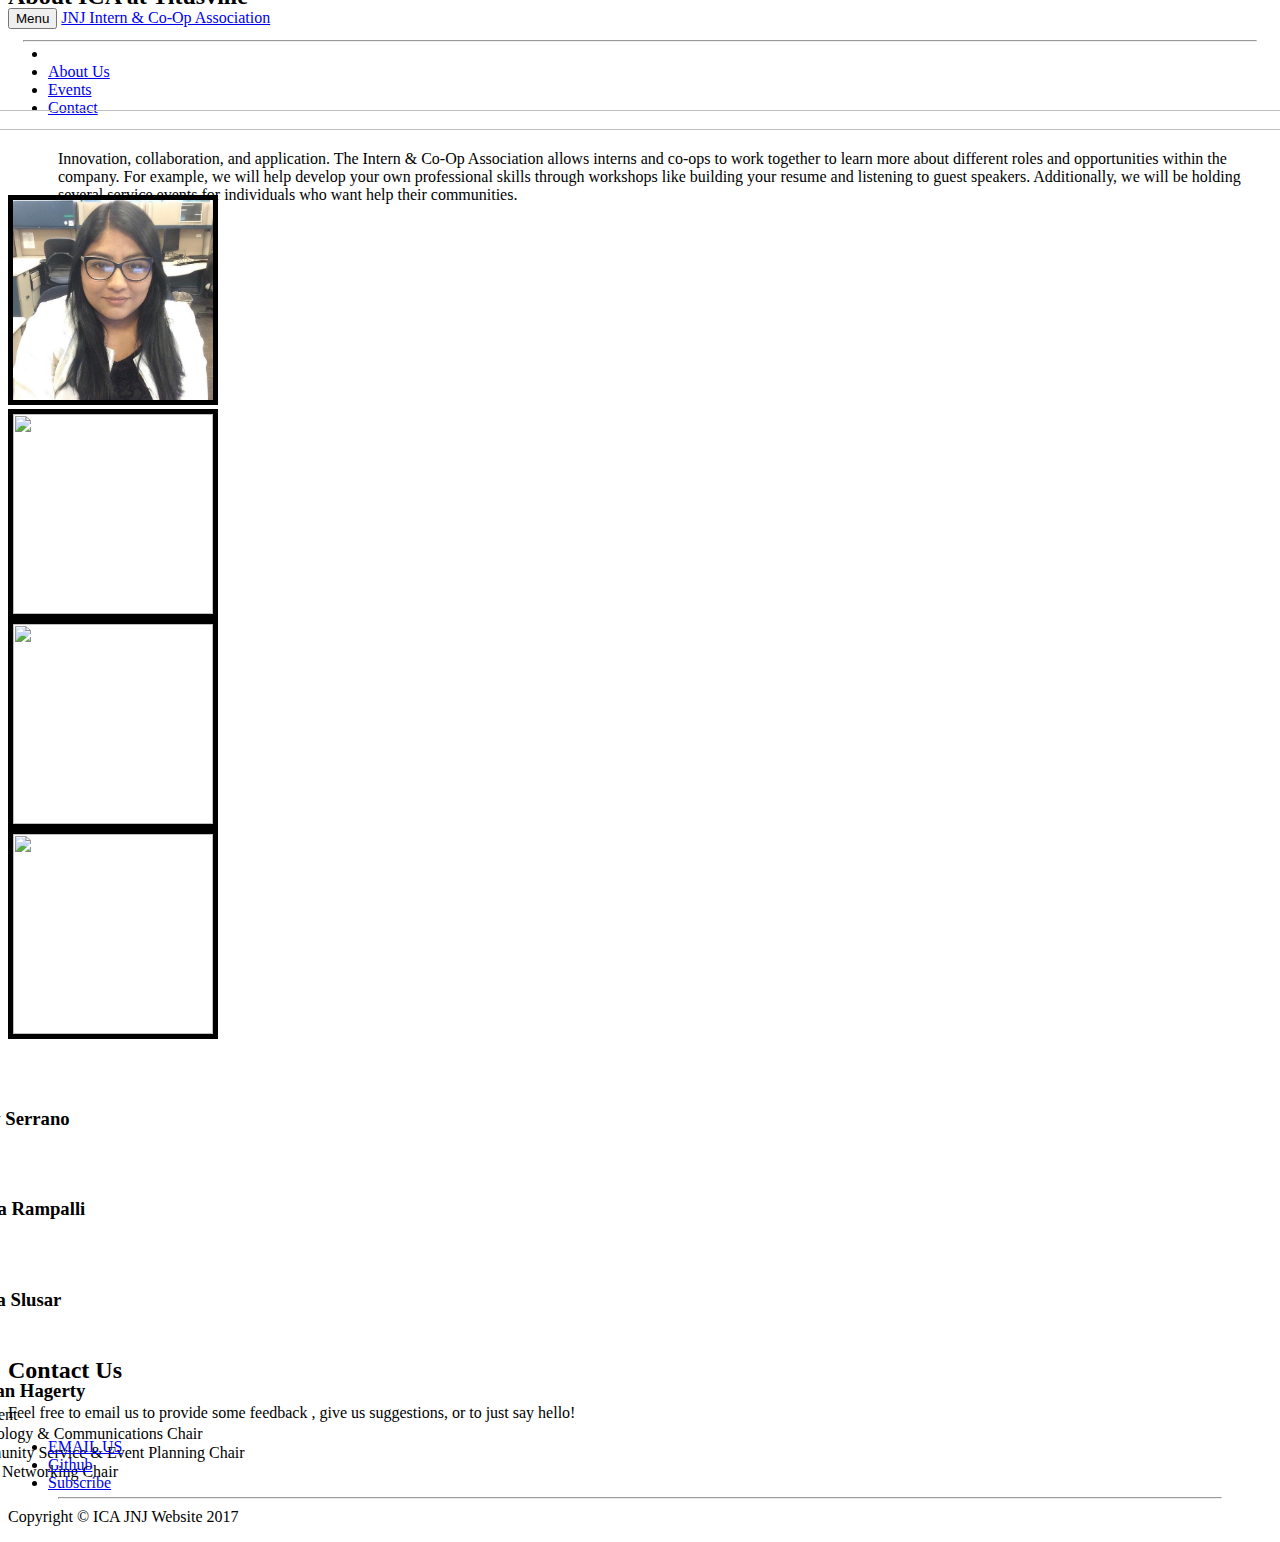
==== commit 46b854e2: "deleted resources and photos from the tab" ====
--- a/index.html
+++ b/index.html
@@ -59,12 +59,6 @@
                         <a class="page-scroll" href="https://calendar.google.com/calendar/embed?src=icajnj%40gmail.com&ctz=America/New_York">Events</a>
                     </li>
                     <li>
-                        <a class="page-scroll" href="#resources">Resources</a>
-                    </li>
-                    <li>
-                        <a class="page-scroll" href="#photos">Photos</a>
-                    </li>
-                    <li>
                         <a class="page-scroll" href="#contact">Contact</a>
                     </li>
                 </ul>
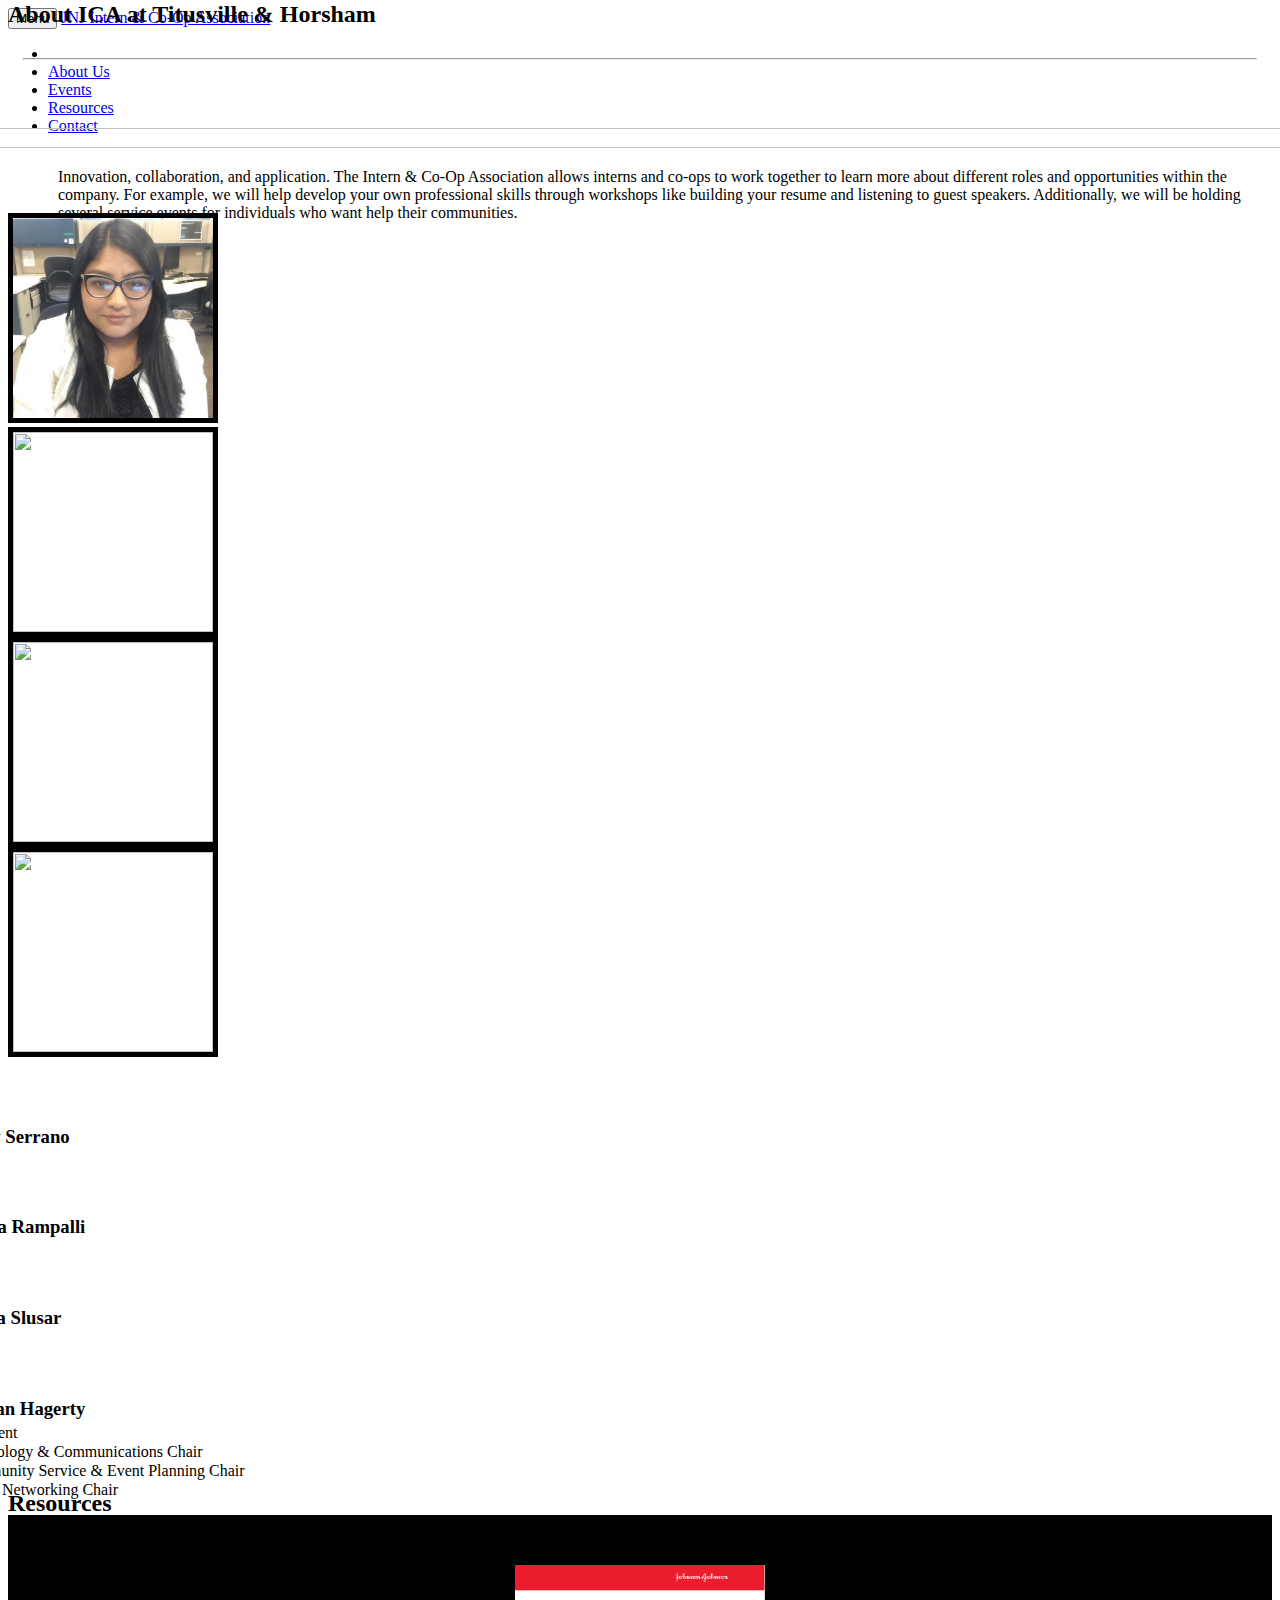
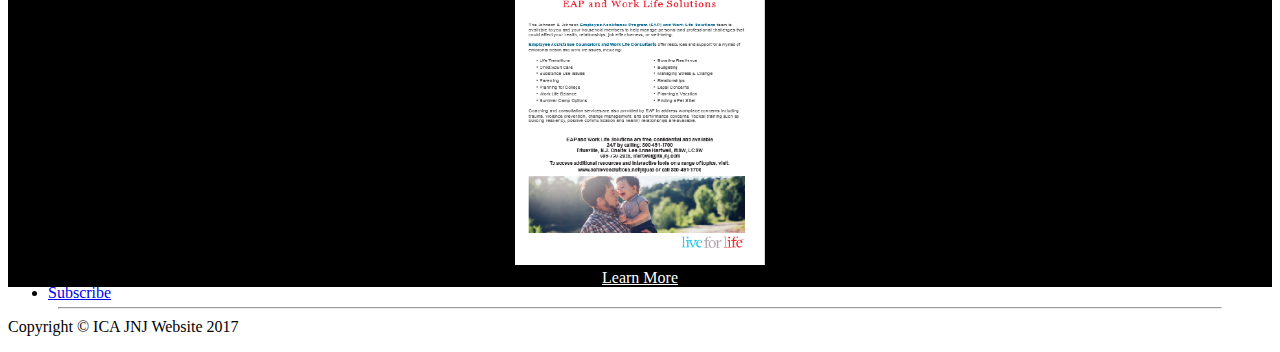
==== commit 734eba11: "added resources tab and titusville/horsham" ====
--- a/index.html
+++ b/index.html
@@ -11,6 +11,7 @@
 
     <title>JNJ ICA</title>
     <link rel="icon" href="img/jnj.png">
+    <link href="css/ihover.css" rel="stylesheet">
 
     <!-- Bootstrap Core CSS -->
     <link href="vendor/bootstrap/css/bootstrap.min.css" rel="stylesheet">
@@ -59,6 +60,9 @@
                         <a class="page-scroll" href="https://calendar.google.com/calendar/embed?src=icajnj%40gmail.com&ctz=America/New_York">Events</a>
                     </li>
                     <li>
+                        <a class="page-scroll" href="#resources">Resources</a>
+                    </li>
+                    <li>
                         <a class="page-scroll" href="#contact">Contact</a>
                     </li>
                 </ul>
@@ -91,7 +95,7 @@
     <!-- About Section -->
     <section id="about" class="container content-section text-center">
         <div class="row" style="margin-top: -150px">
-        <h2 style="color: black; margin-top: -25px; margin-bottom: 30px">About ICA at Titusville</h2>
+        <h2 style="color: black; margin-top: -25px; margin-bottom: 30px">About ICA at Titusville &amp; Horsham</h2>
         <hr style="margin-left: 15px; margin-right: 15px">
             <div class="col-lg-6">
                 <img src="img/ica.jpg" style="width: 125%; height: 125%; margin-left: -100px; padding-top: 60px">
@@ -142,6 +146,24 @@
                     </div>
                     <div class="col-lg-3">
                         <p style="color: black; margin-left: -50px; margin-top: -15px">Social Networking Chair</p>
+                    </div>
+                </div>
+            </div>
+        </div>
+    </section>
+
+    <section id="resources" class="container content-section text-center">
+        <h2 style="color: black; margin-top: -25px; margin-bottom: 30px">Resources</h2>
+        <hr style="margin-left: 50px; margin-right: 50px; margin-bottom: -50px"><p></p>
+        <div class="download-section" style="background-color: white; margin-top: -25px">
+            <div class="container">
+                <div class="row">
+                    <div class="col-lg-4" style="text-align: center">
+                        <div class="ih-item effect4 colored left_to_right" style="background-color: black; padding-left: 50px; padding-right: 50px; padding-top: 50px; margin-bottom: 20px"><a href="#">
+                            <div class="img"><img src="img/EAP.png" alt="img" style="width: 250px; height: 300px"></div>
+                            <div class="info">
+                                <a href="eap.docx" class="btn btn-default btn-lg" style="color: white; border-color: white; margin-top:10px; margin-bottom: 10px"><i class="fa fa-lightbulb-o fa-fw" style="color: white"></i> <span class="network-name">Learn More</span></a>
+                            </div></a></div>
                     </div>
                 </div>
             </div>
@@ -166,7 +188,7 @@
         <div class="row">
             <div class="col-lg-8 col-lg-offset-2">
                 <h2 style="margin-top: -150px">Contact Us</h2>
-                <p>Feel free to email us to provide some feedback , give us suggestions, or to just say hello!</p>
+                <p>Feel free to email us to provide some feedback, give us suggestions, or to just say hello!</p>
                 <ul class="list-inline banner-social-buttons">
                     <li>
                         <a href="mailto:icajnj@gmail.com" class="btn btn-default btn-lg"><i class="fa fa-google-plus fa-fw"></i> <span class="network-name">EMAIL US</span></a>
--- a/css/ihover.css
+++ b/css/ihover.css
@@ -0,0 +1,4450 @@
+.ih-item {
+  position: relative;
+  -webkit-transition: all 0.35s ease-in-out;
+  -moz-transition: all 0.35s ease-in-out;
+  transition: all 0.35s ease-in-out;
+}
+.ih-item,
+.ih-item * {
+  -webkit-box-sizing: border-box;
+  -moz-box-sizing: border-box;
+  box-sizing: border-box;
+}
+.ih-item a {
+  color: #333;
+}
+.ih-item a:hover {
+  text-decoration: none;
+}
+.ih-item img {
+  width: 100%;
+  height: 100%;
+}
+
+.ih-item.circle {
+  position: relative;
+  width: 220px;
+  height: 220px;
+  border-radius: 50%;
+}
+.ih-item.circle .img {
+  position: relative;
+  width: 220px;
+  height: 220px;
+  border-radius: 50%;
+}
+.ih-item.circle .img:before {
+  position: absolute;
+  display: block;
+  content: '';
+  width: 100%;
+  height: 100%;
+  border-radius: 50%;
+  box-shadow: inset 0 0 0 16px rgba(255, 255, 255, 0.6), 0 1px 2px rgba(0, 0, 0, 0.3);
+  -webkit-transition: all 0.35s ease-in-out;
+  -moz-transition: all 0.35s ease-in-out;
+  transition: all 0.35s ease-in-out;
+}
+.ih-item.circle .img img {
+  border-radius: 50%;
+}
+.ih-item.circle .info {
+  position: absolute;
+  top: 0;
+  bottom: 0;
+  left: 0;
+  right: 0;
+  text-align: center;
+  border-radius: 50%;
+  -webkit-backface-visibility: hidden;
+  backface-visibility: hidden;
+}
+
+.ih-item.square {
+  position: relative;
+  width: 316px;
+  height: 216px;
+  border: 8px solid #fff;
+  box-shadow: 1px 1px 3px rgba(0, 0, 0, 0.3);
+}
+.ih-item.square .info {
+  position: absolute;
+  top: 0;
+  bottom: 0;
+  left: 0;
+  right: 0;
+  text-align: center;
+  -webkit-backface-visibility: hidden;
+  backface-visibility: hidden;
+}
+
+.ih-item.circle.effect1 .spinner {
+  width: 230px;
+  height: 230px;
+  border: 10px solid #ecab18;
+  border-right-color: #1ad280;
+  border-bottom-color: #1ad280;
+  border-radius: 50%;
+  -webkit-transition: all 0.8s ease-in-out;
+  -moz-transition: all 0.8s ease-in-out;
+  transition: all 0.8s ease-in-out;
+}
+.ih-item.circle.effect1 .img {
+  position: absolute;
+  top: 10px;
+  bottom: 0;
+  left: 10px;
+  right: 0;
+  width: auto;
+  height: auto;
+}
+.ih-item.circle.effect1 .img:before {
+  display: none;
+}
+.ih-item.circle.effect1.colored .info {
+  background: #1a4a72;
+  background: rgba(26, 74, 114, 0.6);
+}
+.ih-item.circle.effect1 .info {
+  top: 10px;
+  bottom: 0;
+  left: 10px;
+  right: 0;
+  background: #333333;
+  background: rgba(0, 0, 0, 0.6);
+  opacity: 0;
+  -webkit-transition: all 0.8s ease-in-out;
+  -moz-transition: all 0.8s ease-in-out;
+  transition: all 0.8s ease-in-out;
+}
+.ih-item.circle.effect1 .info h3 {
+  color: white;
+  text-transform: uppercase;
+  position: relative;
+  letter-spacing: 2px;
+  font-size: 22px;
+  margin: 0 30px;
+  padding: 55px 0 0 0;
+  height: 110px;
+  text-shadow: 0 0 1px white, 0 1px 2px rgba(0, 0, 0, 0.3);
+}
+.ih-item.circle.effect1 .info p {
+  color: #bbb;
+  padding: 10px 5px;
+  font-style: italic;
+  margin: 0 30px;
+  font-size: 12px;
+  border-top: 1px solid rgba(255, 255, 255, 0.5);
+}
+.ih-item.circle.effect1 a:hover .spinner {
+  -webkit-transform: rotate(180deg);
+  -moz-transform: rotate(180deg);
+  -ms-transform: rotate(180deg);
+  -o-transform: rotate(180deg);
+  transform: rotate(180deg);
+}
+.ih-item.circle.effect1 a:hover .info {
+  opacity: 1;
+}
+
+.ih-item.circle.effect2 .img {
+  opacity: 1;
+  -webkit-transform: scale(1);
+  -moz-transform: scale(1);
+  -ms-transform: scale(1);
+  -o-transform: scale(1);
+  transform: scale(1);
+  -webkit-transition: all 0.35s ease-in-out;
+  -moz-transition: all 0.35s ease-in-out;
+  transition: all 0.35s ease-in-out;
+}
+.ih-item.circle.effect2.colored .info {
+  background: #1a4a72;
+  background: rgba(26, 74, 114, 0.6);
+}
+.ih-item.circle.effect2 .info {
+  background: #333333;
+  background: rgba(0, 0, 0, 0.6);
+  opacity: 0;
+  pointer-events: none;
+  -webkit-transition: all 0.35s ease-in-out;
+  -moz-transition: all 0.35s ease-in-out;
+  transition: all 0.35s ease-in-out;
+}
+.ih-item.circle.effect2 .info h3 {
+  color: white;
+  text-transform: uppercase;
+  position: relative;
+  letter-spacing: 2px;
+  font-size: 22px;
+  margin: 0 30px;
+  padding: 55px 0 0 0;
+  height: 110px;
+  text-shadow: 0 0 1px white, 0 1px 2px rgba(0, 0, 0, 0.3);
+}
+.ih-item.circle.effect2 .info p {
+  color: #bbb;
+  padding: 10px 5px;
+  font-style: italic;
+  margin: 0 30px;
+  font-size: 12px;
+  border-top: 1px solid rgba(255, 255, 255, 0.5);
+}
+
+.ih-item.circle.effect2.left_to_right .info {
+  -webkit-transform: translateX(-100%);
+  -moz-transform: translateX(-100%);
+  -ms-transform: translateX(-100%);
+  -o-transform: translateX(-100%);
+  transform: translateX(-100%);
+}
+.ih-item.circle.effect2.left_to_right a:hover .img {
+  -webkit-transform: rotate(-90deg);
+  -moz-transform: rotate(-90deg);
+  -ms-transform: rotate(-90deg);
+  -o-transform: rotate(-90deg);
+  transform: rotate(-90deg);
+}
+.ih-item.circle.effect2.left_to_right a:hover .info {
+  opacity: 1;
+  -webkit-transform: translateX(0);
+  -moz-transform: translateX(0);
+  -ms-transform: translateX(0);
+  -o-transform: translateX(0);
+  transform: translateX(0);
+}
+
+.ih-item.circle.effect2.right_to_left .info {
+  -webkit-transform: translateX(100%);
+  -moz-transform: translateX(100%);
+  -ms-transform: translateX(100%);
+  -o-transform: translateX(100%);
+  transform: translateX(100%);
+}
+.ih-item.circle.effect2.right_to_left a:hover .img {
+  -webkit-transform: rotate(90deg);
+  -moz-transform: rotate(90deg);
+  -ms-transform: rotate(90deg);
+  -o-transform: rotate(90deg);
+  transform: rotate(90deg);
+}
+.ih-item.circle.effect2.right_to_left a:hover .info {
+  opacity: 1;
+  -webkit-transform: translateX(0);
+  -moz-transform: translateX(0);
+  -ms-transform: translateX(0);
+  -o-transform: translateX(0);
+  transform: translateX(0);
+}
+
+.ih-item.circle.effect2.top_to_bottom .info {
+  -webkit-transform: translateY(-100%);
+  -moz-transform: translateY(-100%);
+  -ms-transform: translateY(-100%);
+  -o-transform: translateY(-100%);
+  transform: translateY(-100%);
+}
+.ih-item.circle.effect2.top_to_bottom a:hover .img {
+  -webkit-transform: rotate(-90deg);
+  -moz-transform: rotate(-90deg);
+  -ms-transform: rotate(-90deg);
+  -o-transform: rotate(-90deg);
+  transform: rotate(-90deg);
+}
+.ih-item.circle.effect2.top_to_bottom a:hover .info {
+  opacity: 1;
+  -webkit-transform: translateY(0);
+  -moz-transform: translateY(0);
+  -ms-transform: translateY(0);
+  -o-transform: translateY(0);
+  transform: translateY(0);
+}
+
+.ih-item.circle.effect2.bottom_to_top .info {
+  -webkit-transform: translateY(100%);
+  -moz-transform: translateY(100%);
+  -ms-transform: translateY(100%);
+  -o-transform: translateY(100%);
+  transform: translateY(100%);
+}
+.ih-item.circle.effect2.bottom_to_top a:hover .img {
+  -webkit-transform: rotate(90deg);
+  -moz-transform: rotate(90deg);
+  -ms-transform: rotate(90deg);
+  -o-transform: rotate(90deg);
+  transform: rotate(90deg);
+}
+.ih-item.circle.effect2.bottom_to_top a:hover .info {
+  opacity: 1;
+  -webkit-transform: translateY(0);
+  -moz-transform: translateY(0);
+  -ms-transform: translateY(0);
+  -o-transform: translateY(0);
+  transform: translateY(0);
+}
+
+.ih-item.circle.effect3 .img {
+  z-index: 11;
+  -webkit-transition: all 0.35s ease-in-out;
+  -moz-transition: all 0.35s ease-in-out;
+  transition: all 0.35s ease-in-out;
+}
+.ih-item.circle.effect3.colored .info {
+  background: #1a4a72;
+}
+.ih-item.circle.effect3 .info {
+  background: #333333;
+  opacity: 0;
+  pointer-events: none;
+  -webkit-transition: all 0.35s ease-in-out;
+  -moz-transition: all 0.35s ease-in-out;
+  transition: all 0.35s ease-in-out;
+}
+.ih-item.circle.effect3 .info h3 {
+  color: white;
+  text-transform: uppercase;
+  position: relative;
+  letter-spacing: 2px;
+  font-size: 22px;
+  margin: 0 30px;
+  padding: 55px 0 0 0;
+  height: 110px;
+  text-shadow: 0 0 1px white, 0 1px 2px rgba(0, 0, 0, 0.3);
+}
+.ih-item.circle.effect3 .info p {
+  color: #bbb;
+  padding: 10px 5px;
+  font-style: italic;
+  margin: 0 30px;
+  font-size: 12px;
+  border-top: 1px solid rgba(255, 255, 255, 0.5);
+}
+
+.ih-item.circle.effect3.left_to_right .img {
+  -webkit-transform: scale(1) translateX(0);
+  -moz-transform: scale(1) translateX(0);
+  -ms-transform: scale(1) translateX(0);
+  -o-transform: scale(1) translateX(0);
+  transform: scale(1) translateX(0);
+}
+.ih-item.circle.effect3.left_to_right .info {
+  -webkit-transform: translateX(-100%);
+  -moz-transform: translateX(-100%);
+  -ms-transform: translateX(-100%);
+  -o-transform: translateX(-100%);
+  transform: translateX(-100%);
+}
+.ih-item.circle.effect3.left_to_right a:hover .img {
+  -webkit-transform: scale(0.5) translateX(100%);
+  -moz-transform: scale(0.5) translateX(100%);
+  -ms-transform: scale(0.5) translateX(100%);
+  -o-transform: scale(0.5) translateX(100%);
+  transform: scale(0.5) translateX(100%);
+}
+.ih-item.circle.effect3.left_to_right a:hover .info {
+  opacity: 1;
+  -webkit-transform: translateX(0);
+  -moz-transform: translateX(0);
+  -ms-transform: translateX(0);
+  -o-transform: translateX(0);
+  transform: translateX(0);
+}
+
+.ih-item.circle.effect3.right_to_left .img {
+  -webkit-transform: scale(1) translateX(0);
+  -moz-transform: scale(1) translateX(0);
+  -ms-transform: scale(1) translateX(0);
+  -o-transform: scale(1) translateX(0);
+  transform: scale(1) translateX(0);
+}
+.ih-item.circle.effect3.right_to_left .info {
+  -webkit-transform: translateX(100%);
+  -moz-transform: translateX(100%);
+  -ms-transform: translateX(100%);
+  -o-transform: translateX(100%);
+  transform: translateX(100%);
+}
+.ih-item.circle.effect3.right_to_left a:hover .img {
+  -webkit-transform: scale(0.5) translateX(-100%);
+  -moz-transform: scale(0.5) translateX(-100%);
+  -ms-transform: scale(0.5) translateX(-100%);
+  -o-transform: scale(0.5) translateX(-100%);
+  transform: scale(0.5) translateX(-100%);
+}
+.ih-item.circle.effect3.right_to_left a:hover .info {
+  opacity: 1;
+  -webkit-transform: translateX(0);
+  -moz-transform: translateX(0);
+  -ms-transform: translateX(0);
+  -o-transform: translateX(0);
+  transform: translateX(0);
+}
+
+.ih-item.circle.effect3.top_to_bottom .img {
+  -webkit-transform: scale(1) translateY(0);
+  -moz-transform: scale(1) translateY(0);
+  -ms-transform: scale(1) translateY(0);
+  -o-transform: scale(1) translateY(0);
+  transform: scale(1) translateY(0);
+}
+.ih-item.circle.effect3.top_to_bottom .info {
+  -webkit-transform: translateY(-100%);
+  -moz-transform: translateY(-100%);
+  -ms-transform: translateY(-100%);
+  -o-transform: translateY(-100%);
+  transform: translateY(-100%);
+}
+.ih-item.circle.effect3.top_to_bottom a:hover .img {
+  -webkit-transform: scale(0.5) translateY(100%);
+  -moz-transform: scale(0.5) translateY(100%);
+  -ms-transform: scale(0.5) translateY(100%);
+  -o-transform: scale(0.5) translateY(100%);
+  transform: scale(0.5) translateY(100%);
+}
+.ih-item.circle.effect3.top_to_bottom a:hover .info {
+  opacity: 1;
+  -webkit-transform: translateY(0);
+  -moz-transform: translateY(0);
+  -ms-transform: translateY(0);
+  -o-transform: translateY(0);
+  transform: translateY(0);
+}
+
+.ih-item.circle.effect3.bottom_to_top .img {
+  -webkit-transform: scale(1) translateY(0);
+  -moz-transform: scale(1) translateY(0);
+  -ms-transform: scale(1) translateY(0);
+  -o-transform: scale(1) translateY(0);
+  transform: scale(1) translateY(0);
+}
+.ih-item.circle.effect3.bottom_to_top .info {
+  -webkit-transform: translateY(100%);
+  -moz-transform: translateY(100%);
+  -ms-transform: translateY(100%);
+  -o-transform: translateY(100%);
+  transform: translateY(100%);
+}
+.ih-item.circle.effect3.bottom_to_top a:hover .img {
+  -webkit-transform: scale(0.5) translateY(-100%);
+  -moz-transform: scale(0.5) translateY(-100%);
+  -ms-transform: scale(0.5) translateY(-100%);
+  -o-transform: scale(0.5) translateY(-100%);
+  transform: scale(0.5) translateY(-100%);
+}
+.ih-item.circle.effect3.bottom_to_top a:hover .info {
+  opacity: 1;
+  -webkit-transform: translateY(0);
+  -moz-transform: translateY(0);
+  -ms-transform: translateY(0);
+  -o-transform: translateY(0);
+  transform: translateY(0);
+}
+
+.ih-item.circle.effect4 .img {
+  opacity: 1;
+  -webkit-transition: all 0.4s ease-in-out;
+  -moz-transition: all 0.4s ease-in-out;
+  transition: all 0.4s ease-in-out;
+}
+.ih-item.circle.effect4.colored .info {
+  background: #1a4a72;
+}
+.ih-item.circle.effect4 .info {
+  background: #333333;
+  opacity: 0;
+  visibility: hidden;
+  pointer-events: none;
+  -webkit-transition: all 0.35s ease;
+  -moz-transition: all 0.35s ease;
+  transition: all 0.35s ease;
+}
+.ih-item.circle.effect4 .info h3 {
+  color: white;
+  text-transform: uppercase;
+  position: relative;
+  letter-spacing: 2px;
+  font-size: 22px;
+  margin: 0 30px;
+  padding: 55px 0 0 0;
+  height: 110px;
+  text-shadow: 0 0 1px white, 0 1px 2px rgba(0, 0, 0, 0.3);
+}
+.ih-item.circle.effect4 .info p {
+  color: #bbb;
+  padding: 10px 5px;
+  font-style: italic;
+  margin: 0 30px;
+  font-size: 12px;
+  border-top: 1px solid rgba(255, 255, 255, 0.5);
+  -webkit-transition: all 0.35s ease-in-out;
+  -moz-transition: all 0.35s ease-in-out;
+  transition: all 0.35s ease-in-out;
+}
+.ih-item.circle.effect4 a:hover .img {
+  opacity: 0;
+  pointer-events: none;
+}
+.ih-item.circle.effect4 a:hover .info {
+  visibility: visible;
+  opacity: 1;
+}
+
+.ih-item.circle.effect4.left_to_right .img {
+  -webkit-transform: translateX(0);
+  -moz-transform: translateX(0);
+  -ms-transform: translateX(0);
+  -o-transform: translateX(0);
+  transform: translateX(0);
+}
+.ih-item.circle.effect4.left_to_right .info {
+  -webkit-transform: translateX(-100%);
+  -moz-transform: translateX(-100%);
+  -ms-transform: translateX(-100%);
+  -o-transform: translateX(-100%);
+  transform: translateX(-100%);
+}
+.ih-item.circle.effect4.left_to_right a:hover .img {
+  -webkit-transform: translateX(100%);
+  -moz-transform: translateX(100%);
+  -ms-transform: translateX(100%);
+  -o-transform: translateX(100%);
+  transform: translateX(100%);
+}
+.ih-item.circle.effect4.left_to_right a:hover .info {
+  -webkit-transform: translateX(0);
+  -moz-transform: translateX(0);
+  -ms-transform: translateX(0);
+  -o-transform: translateX(0);
+  transform: translateX(0);
+}
+
+.ih-item.circle.effect4.right_to_left .img {
+  -webkit-transform: translateX(0);
+  -moz-transform: translateX(0);
+  -ms-transform: translateX(0);
+  -o-transform: translateX(0);
+  transform: translateX(0);
+}
+.ih-item.circle.effect4.right_to_left .info {
+  -webkit-transform: translateX(100%);
+  -moz-transform: translateX(100%);
+  -ms-transform: translateX(100%);
+  -o-transform: translateX(100%);
+  transform: translateX(100%);
+}
+.ih-item.circle.effect4.right_to_left a:hover .img {
+  -webkit-transform: translateX(-100%);
+  -moz-transform: translateX(-100%);
+  -ms-transform: translateX(-100%);
+  -o-transform: translateX(-100%);
+  transform: translateX(-100%);
+}
+.ih-item.circle.effect4.right_to_left a:hover .info {
+  -webkit-transform: translateX(0);
+  -moz-transform: translateX(0);
+  -ms-transform: translateX(0);
+  -o-transform: translateX(0);
+  transform: translateX(0);
+}
+
+.ih-item.circle.effect4.top_to_bottom .img {
+  -webkit-transform: translateY(0);
+  -moz-transform: translateY(0);
+  -ms-transform: translateY(0);
+  -o-transform: translateY(0);
+  transform: translateY(0);
+}
+.ih-item.circle.effect4.top_to_bottom .info {
+  -webkit-transform: translateY(100%);
+  -moz-transform: translateY(100%);
+  -ms-transform: translateY(100%);
+  -o-transform: translateY(100%);
+  transform: translateY(100%);
+}
+.ih-item.circle.effect4.top_to_bottom a:hover .img {
+  -webkit-transform: translateY(-100%);
+  -moz-transform: translateY(-100%);
+  -ms-transform: translateY(-100%);
+  -o-transform: translateY(-100%);
+  transform: translateY(-100%);
+}
+.ih-item.circle.effect4.top_to_bottom a:hover .info {
+  -webkit-transform: translateY(0);
+  -moz-transform: translateY(0);
+  -ms-transform: translateY(0);
+  -o-transform: translateY(0);
+  transform: translateY(0);
+}
+
+.ih-item.circle.effect4.bottom_to_top .img {
+  -webkit-transform: translateY(0);
+  -moz-transform: translateY(0);
+  -ms-transform: translateY(0);
+  -o-transform: translateY(0);
+  transform: translateY(0);
+}
+.ih-item.circle.effect4.bottom_to_top .info {
+  -webkit-transform: translateY(-100%);
+  -moz-transform: translateY(-100%);
+  -ms-transform: translateY(-100%);
+  -o-transform: translateY(-100%);
+  transform: translateY(-100%);
+}
+.ih-item.circle.effect4.bottom_to_top a:hover .img {
+  -webkit-transform: translateY(100%);
+  -moz-transform: translateY(100%);
+  -ms-transform: translateY(100%);
+  -o-transform: translateY(100%);
+  transform: translateY(100%);
+}
+.ih-item.circle.effect4.bottom_to_top a:hover .info {
+  -webkit-transform: translateY(0);
+  -moz-transform: translateY(0);
+  -ms-transform: translateY(0);
+  -o-transform: translateY(0);
+  transform: translateY(0);
+}
+
+.ih-item.circle.effect5 {
+  -webkit-perspective: 900px;
+  -moz-perspective: 900px;
+  perspective: 900px;
+}
+.ih-item.circle.effect5.colored .info .info-back {
+  background: #1a4a72;
+  background: rgba(26, 74, 114, 0.6);
+}
+.ih-item.circle.effect5 .info {
+  -webkit-transition: all 0.35s ease-in-out;
+  -moz-transition: all 0.35s ease-in-out;
+  transition: all 0.35s ease-in-out;
+  -webkit-transform-style: preserve-3d;
+  -moz-transform-style: preserve-3d;
+  -ms-transform-style: preserve-3d;
+  -o-transform-style: preserve-3d;
+  transform-style: preserve-3d;
+}
+.ih-item.circle.effect5 .info .info-back {
+  visibility: hidden;
+  border-radius: 50%;
+  width: 100%;
+  height: 100%;
+  background: #333333;
+  background: rgba(0, 0, 0, 0.6);
+  -webkit-transform: rotate3d(0, 1, 0, 180deg);
+  -moz-transform: rotate3d(0, 1, 0, 180deg);
+  -ms-transform: rotate3d(0, 1, 0, 180deg);
+  -o-transform: rotate3d(0, 1, 0, 180deg);
+  transform: rotate3d(0, 1, 0, 180deg);
+  -webkit-backface-visibility: hidden;
+  backface-visibility: hidden;
+}
+.ih-item.circle.effect5 .info h3 {
+  color: white;
+  text-transform: uppercase;
+  position: relative;
+  letter-spacing: 2px;
+  font-size: 22px;
+  margin: 0 30px;
+  padding: 55px 0 0 0;
+  height: 110px;
+  text-shadow: 0 0 1px white, 0 1px 2px rgba(0, 0, 0, 0.3);
+}
+.ih-item.circle.effect5 .info p {
+  color: #bbb;
+  padding: 10px 5px;
+  font-style: italic;
+  margin: 0 30px;
+  font-size: 12px;
+  border-top: 1px solid rgba(255, 255, 255, 0.5);
+}
+.ih-item.circle.effect5 a:hover .info {
+  -webkit-transform: rotate3d(0, 1, 0, -180deg);
+  -moz-transform: rotate3d(0, 1, 0, -180deg);
+  -ms-transform: rotate3d(0, 1, 0, -180deg);
+  -o-transform: rotate3d(0, 1, 0, -180deg);
+  transform: rotate3d(0, 1, 0, -180deg);
+}
+.ih-item.circle.effect5 a:hover .info .info-back {
+  visibility: visible;
+}
+
+.ih-item.circle.effect6 .img {
+  opacity: 1;
+  -webkit-transform: scale(1);
+  -moz-transform: scale(1);
+  -ms-transform: scale(1);
+  -o-transform: scale(1);
+  transform: scale(1);
+  -webkit-transition: all 0.35s ease-in-out;
+  -moz-transition: all 0.35s ease-in-out;
+  transition: all 0.35s ease-in-out;
+}
+.ih-item.circle.effect6.colored .info {
+  background: #1a4a72;
+}
+.ih-item.circle.effect6 .info {
+  background: #333333;
+  opacity: 0;
+  -webkit-transition: all 0.35s ease-in-out;
+  -moz-transition: all 0.35s ease-in-out;
+  transition: all 0.35s ease-in-out;
+}
+.ih-item.circle.effect6 .info h3 {
+  color: #fff;
+  text-transform: uppercase;
+  position: relative;
+  letter-spacing: 2px;
+  font-size: 22px;
+  margin: 0 30px;
+  padding: 55px 0 0 0;
+  height: 110px;
+  text-shadow: 0 0 1px white, 0 1px 2px rgba(0, 0, 0, 0.3);
+}
+.ih-item.circle.effect6 .info p {
+  color: #bbb;
+  padding: 10px 5px;
+  font-style: italic;
+  margin: 0 30px;
+  font-size: 12px;
+  border-top: 1px solid rgba(255, 255, 255, 0.5);
+}
+
+.ih-item.circle.effect6.scale_up .info {
+  -webkit-transform: scale(0.5);
+  -moz-transform: scale(0.5);
+  -ms-transform: scale(0.5);
+  -o-transform: scale(0.5);
+  transform: scale(0.5);
+}
+.ih-item.circle.effect6.scale_up a:hover .img {
+  opacity: 0;
+  -webkit-transform: scale(1.5);
+  -moz-transform: scale(1.5);
+  -ms-transform: scale(1.5);
+  -o-transform: scale(1.5);
+  transform: scale(1.5);
+}
+.ih-item.circle.effect6.scale_up a:hover .info {
+  opacity: 1;
+  -webkit-transform: scale(1);
+  -moz-transform: scale(1);
+  -ms-transform: scale(1);
+  -o-transform: scale(1);
+  transform: scale(1);
+}
+
+.ih-item.circle.effect6.scale_down .info {
+  -webkit-transform: scale(1.5);
+  -moz-transform: scale(1.5);
+  -ms-transform: scale(1.5);
+  -o-transform: scale(1.5);
+  transform: scale(1.5);
+}
+.ih-item.circle.effect6.scale_down a:hover .img {
+  opacity: 0;
+  -webkit-transform: scale(0.5);
+  -moz-transform: scale(0.5);
+  -ms-transform: scale(0.5);
+  -o-transform: scale(0.5);
+  transform: scale(0.5);
+}
+.ih-item.circle.effect6.scale_down a:hover .info {
+  opacity: 1;
+  -webkit-transform: scale(1);
+  -moz-transform: scale(1);
+  -ms-transform: scale(1);
+  -o-transform: scale(1);
+  transform: scale(1);
+}
+
+.ih-item.circle.effect6.scale_down_up .info {
+  -webkit-transform: scale(0.5);
+  -moz-transform: scale(0.5);
+  -ms-transform: scale(0.5);
+  -o-transform: scale(0.5);
+  transform: scale(0.5);
+  -webkit-transition: all 0.35s ease-in-out 0.2s;
+  -moz-transition: all 0.35s ease-in-out 0.2s;
+  transition: all 0.35s ease-in-out 0.2s;
+}
+.ih-item.circle.effect6.scale_down_up a:hover .img {
+  opacity: 0;
+  -webkit-transform: scale(0.5);
+  -moz-transform: scale(0.5);
+  -ms-transform: scale(0.5);
+  -o-transform: scale(0.5);
+  transform: scale(0.5);
+}
+.ih-item.circle.effect6.scale_down_up a:hover .info {
+  opacity: 1;
+  -webkit-transform: scale(1);
+  -moz-transform: scale(1);
+  -ms-transform: scale(1);
+  -o-transform: scale(1);
+  transform: scale(1);
+}
+
+.ih-item.circle.effect7 .img {
+  opacity: 1;
+  -webkit-transform: scale(1);
+  -moz-transform: scale(1);
+  -ms-transform: scale(1);
+  -o-transform: scale(1);
+  transform: scale(1);
+  -webkit-transition: all 0.35s ease-out;
+  -moz-transition: all 0.35s ease-out;
+  transition: all 0.35s ease-out;
+}
+.ih-item.circle.effect7.colored .info {
+  background: #1a4a72;
+}
+.ih-item.circle.effect7 .info {
+  background: #333333;
+  opacity: 0;
+  visibility: hidden;
+  pointer-events: none;
+  -webkit-transition: all 0.35s ease 0.2s;
+  -moz-transition: all 0.35s ease 0.2s;
+  transition: all 0.35s ease 0.2s;
+}
+.ih-item.circle.effect7 .info h3 {
+  color: #fff;
+  text-transform: uppercase;
+  position: relative;
+  letter-spacing: 2px;
+  font-size: 22px;
+  margin: 0 30px;
+  padding: 55px 0 0 0;
+  height: 110px;
+  text-shadow: 0 0 1px white, 0 1px 2px rgba(0, 0, 0, 0.3);
+}
+.ih-item.circle.effect7 .info p {
+  color: #bbb;
+  padding: 10px 5px;
+  font-style: italic;
+  margin: 0 30px;
+  font-size: 12px;
+  border-top: 1px solid rgba(255, 255, 255, 0.5);
+}
+.ih-item.circle.effect7 a:hover .img {
+  opacity: 0;
+  -webkit-transform: scale(0.5);
+  -moz-transform: scale(0.5);
+  -ms-transform: scale(0.5);
+  -o-transform: scale(0.5);
+  transform: scale(0.5);
+}
+.ih-item.circle.effect7 a:hover .info {
+  visibility: visible;
+  opacity: 1;
+}
+
+.ih-item.circle.effect7.left_to_right .info {
+  -webkit-transform: translateX(-100%);
+  -moz-transform: translateX(-100%);
+  -ms-transform: translateX(-100%);
+  -o-transform: translateX(-100%);
+  transform: translateX(-100%);
+}
+.ih-item.circle.effect7.left_to_right a:hover .info {
+  -webkit-transform: translateX(0);
+  -moz-transform: translateX(0);
+  -ms-transform: translateX(0);
+  -o-transform: translateX(0);
+  transform: translateX(0);
+}
+
+.ih-item.circle.effect7.right_to_left .info {
+  -webkit-transform: translateX(100%);
+  -moz-transform: translateX(100%);
+  -ms-transform: translateX(100%);
+  -o-transform: translateX(100%);
+  transform: translateX(100%);
+}
+.ih-item.circle.effect7.right_to_left a:hover .info {
+  -webkit-transform: translateX(0);
+  -moz-transform: translateX(0);
+  -ms-transform: translateX(0);
+  -o-transform: translateX(0);
+  transform: translateX(0);
+}
+
+.ih-item.circle.effect7.top_to_bottom .info {
+  -webkit-transform: translateY(100%);
+  -moz-transform: translateY(100%);
+  -ms-transform: translateY(100%);
+  -o-transform: translateY(100%);
+  transform: translateY(100%);
+}
+.ih-item.circle.effect7.top_to_bottom a:hover .info {
+  -webkit-transform: translateY(0);
+  -moz-transform: translateY(0);
+  -ms-transform: translateY(0);
+  -o-transform: translateY(0);
+  transform: translateY(0);
+}
+
+.ih-item.circle.effect7.bottom_to_top .info {
+  -webkit-transform: translateY(-100%);
+  -moz-transform: translateY(-100%);
+  -ms-transform: translateY(-100%);
+  -o-transform: translateY(-100%);
+  transform: translateY(-100%);
+}
+.ih-item.circle.effect7.bottom_to_top a:hover .info {
+  -webkit-transform: translateY(0);
+  -moz-transform: translateY(0);
+  -ms-transform: translateY(0);
+  -o-transform: translateY(0);
+  transform: translateY(0);
+}
+
+.ih-item.circle.effect8.colored .info {
+  background: #1a4a72;
+}
+.ih-item.circle.effect8 .img-container {
+  -webkit-transform: scale(1);
+  -moz-transform: scale(1);
+  -ms-transform: scale(1);
+  -o-transform: scale(1);
+  transform: scale(1);
+  -webkit-transition: all 0.3s ease-in-out;
+  -moz-transition: all 0.3s ease-in-out;
+  transition: all 0.3s ease-in-out;
+}
+.ih-item.circle.effect8 .img-container .img {
+  opacity: 1;
+  -webkit-transition: all 0.3s ease-in-out 0.3s;
+  -moz-transition: all 0.3s ease-in-out 0.3s;
+  transition: all 0.3s ease-in-out 0.3s;
+}
+.ih-item.circle.effect8 .info-container {
+  position: absolute;
+  top: 0;
+  bottom: 0;
+  left: 0;
+  right: 0;
+  text-align: center;
+  border-radius: 50%;
+  opacity: 0;
+  pointer-events: none;
+  -webkit-transition: all 0.3s ease-in-out 0.3s;
+  -moz-transition: all 0.3s ease-in-out 0.3s;
+  transition: all 0.3s ease-in-out 0.3s;
+}
+.ih-item.circle.effect8 .info {
+  width: 100%;
+  height: 100%;
+  background: #333333;
+  pointer-events: none;
+  -webkit-transform: scale(0.5);
+  -moz-transform: scale(0.5);
+  -ms-transform: scale(0.5);
+  -o-transform: scale(0.5);
+  transform: scale(0.5);
+  -webkit-transition: all 0.35s ease-in-out 0.6s;
+  -moz-transition: all 0.35s ease-in-out 0.6s;
+  transition: all 0.35s ease-in-out 0.6s;
+}
+.ih-item.circle.effect8 .info h3 {
+  color: #fff;
+  text-transform: uppercase;
+  letter-spacing: 2px;
+  font-size: 22px;
+  margin: 0 30px;
+  padding: 45px 0 0 0;
+  height: 140px;
+  text-shadow: 0 0 1px white, 0 1px 2px rgba(0, 0, 0, 0.3);
+}
+.ih-item.circle.effect8 .info p {
+  color: #bbb;
+  padding: 10px 5px;
+  font-style: italic;
+  margin: 0 30px;
+  font-size: 12px;
+  border-top: 1px solid rgba(255, 255, 255, 0.5);
+}
+.ih-item.circle.effect8 a:hover .img-container {
+  pointer-events: none;
+  -webkit-transform: scale(0.5);
+  -moz-transform: scale(0.5);
+  -ms-transform: scale(0.5);
+  -o-transform: scale(0.5);
+  transform: scale(0.5);
+}
+.ih-item.circle.effect8 a:hover .img-container .img {
+  opacity: 0;
+  pointer-events: none;
+}
+.ih-item.circle.effect8 a:hover .info-container {
+  opacity: 1;
+}
+.ih-item.circle.effect8 a:hover .info-container .info {
+  -webkit-transform: scale(1);
+  -moz-transform: scale(1);
+  -ms-transform: scale(1);
+  -o-transform: scale(1);
+  transform: scale(1);
+}
+
+.ih-item.circle.effect8.left_to_right .img-container .img {
+  -webkit-transform: translateX(0);
+  -moz-transform: translateX(0);
+  -ms-transform: translateX(0);
+  -o-transform: translateX(0);
+  transform: translateX(0);
+}
+.ih-item.circle.effect8.left_to_right .info-container {
+  -webkit-transform: translateX(100%);
+  -moz-transform: translateX(100%);
+  -ms-transform: translateX(100%);
+  -o-transform: translateX(100%);
+  transform: translateX(100%);
+}
+.ih-item.circle.effect8.left_to_right a:hover .img-container .img {
+  -webkit-transform: translateX(-100%);
+  -moz-transform: translateX(-100%);
+  -ms-transform: translateX(-100%);
+  -o-transform: translateX(-100%);
+  transform: translateX(-100%);
+}
+.ih-item.circle.effect8.left_to_right a:hover .info-container {
+  -webkit-transform: translateX(0);
+  -moz-transform: translateX(0);
+  -ms-transform: translateX(0);
+  -o-transform: translateX(0);
+  transform: translateX(0);
+}
+
+.ih-item.circle.effect8.right_to_left .img-container .img {
+  -webkit-transform: translateX(0);
+  -moz-transform: translateX(0);
+  -ms-transform: translateX(0);
+  -o-transform: translateX(0);
+  transform: translateX(0);
+}
+.ih-item.circle.effect8.right_to_left .info-container {
+  -webkit-transform: translateX(-100%);
+  -moz-transform: translateX(-100%);
+  -ms-transform: translateX(-100%);
+  -o-transform: translateX(-100%);
+  transform: translateX(-100%);
+}
+.ih-item.circle.effect8.right_to_left a:hover .img-container .img {
+  -webkit-transform: translateX(100%);
+  -moz-transform: translateX(100%);
+  -ms-transform: translateX(100%);
+  -o-transform: translateX(100%);
+  transform: translateX(100%);
+}
+.ih-item.circle.effect8.right_to_left a:hover .info-container {
+  -webkit-transform: translateX(0);
+  -moz-transform: translateX(0);
+  -ms-transform: translateX(0);
+  -o-transform: translateX(0);
+  transform: translateX(0);
+}
+
+.ih-item.circle.effect8.top_to_bottom .img-container .img {
+  -webkit-transform: translateY(0);
+  -moz-transform: translateY(0);
+  -ms-transform: translateY(0);
+  -o-transform: translateY(0);
+  transform: translateY(0);
+}
+.ih-item.circle.effect8.top_to_bottom .info-container {
+  -webkit-transform: translateY(-100%);
+  -moz-transform: translateY(-100%);
+  -ms-transform: translateY(-100%);
+  -o-transform: translateY(-100%);
+  transform: translateY(-100%);
+}
+.ih-item.circle.effect8.top_to_bottom a:hover .img-container .img {
+  -webkit-transform: translateY(100%);
+  -moz-transform: translateY(100%);
+  -ms-transform: translateY(100%);
+  -o-transform: translateY(100%);
+  transform: translateY(100%);
+}
+.ih-item.circle.effect8.top_to_bottom a:hover .info-container {
+  -webkit-transform: translateY(0);
+  -moz-transform: translateY(0);
+  -ms-transform: translateY(0);
+  -o-transform: translateY(0);
+  transform: translateY(0);
+}
+
+.ih-item.circle.effect8.bottom_to_top .img-container .img {
+  -webkit-transform: translateY(0);
+  -moz-transform: translateY(0);
+  -ms-transform: translateY(0);
+  -o-transform: translateY(0);
+  transform: translateY(0);
+}
+.ih-item.circle.effect8.bottom_to_top .info-container {
+  -webkit-transform: translateY(100%);
+  -moz-transform: translateY(100%);
+  -ms-transform: translateY(100%);
+  -o-transform: translateY(100%);
+  transform: translateY(100%);
+}
+.ih-item.circle.effect8.bottom_to_top a:hover .img-container .img {
+  -webkit-transform: translateY(-100%);
+  -moz-transform: translateY(-100%);
+  -ms-transform: translateY(-100%);
+  -o-transform: translateY(-100%);
+  transform: translateY(-100%);
+}
+.ih-item.circle.effect8.bottom_to_top a:hover .info-container {
+  -webkit-transform: translateY(0);
+  -moz-transform: translateY(0);
+  -ms-transform: translateY(0);
+  -o-transform: translateY(0);
+  transform: translateY(0);
+}
+
+.ih-item.circle.effect9 .img {
+  opacity: 1;
+  -webkit-transition: all 0.35s ease-out;
+  -moz-transition: all 0.35s ease-out;
+  transition: all 0.35s ease-out;
+}
+.ih-item.circle.effect9.colored .info {
+  background: #1a4a72;
+}
+.ih-item.circle.effect9 .info {
+  background: #333333;
+  opacity: 0;
+  visibility: hidden;
+  pointer-events: none;
+  -webkit-transform: scale(0.5);
+  -moz-transform: scale(0.5);
+  -ms-transform: scale(0.5);
+  -o-transform: scale(0.5);
+  transform: scale(0.5);
+  -webkit-transition: all 0.35s ease 0.2s;
+  -moz-transition: all 0.35s ease 0.2s;
+  transition: all 0.35s ease 0.2s;
+}
+.ih-item.circle.effect9 .info h3 {
+  color: #fff;
+  text-transform: uppercase;
+  position: relative;
+  letter-spacing: 2px;
+  font-size: 22px;
+  margin: 0 30px;
+  padding: 55px 0 0 0;
+  height: 110px;
+  text-shadow: 0 0 1px white, 0 1px 2px rgba(0, 0, 0, 0.3);
+}
+.ih-item.circle.effect9 .info p {
+  color: #bbb;
+  padding: 10px 5px;
+  font-style: italic;
+  margin: 0 30px;
+  font-size: 12px;
+  border-top: 1px solid rgba(255, 255, 255, 0.5);
+}
+.ih-item.circle.effect9 a:hover .img {
+  opacity: 0;
+  pointer-events: none;
+  -webkit-transform: scale(0.5);
+  -moz-transform: scale(0.5);
+  -ms-transform: scale(0.5);
+  -o-transform: scale(0.5);
+  transform: scale(0.5);
+}
+.ih-item.circle.effect9 a:hover .info {
+  visibility: visible;
+  opacity: 1;
+  -webkit-transform: scale(1);
+  -moz-transform: scale(1);
+  -ms-transform: scale(1);
+  -o-transform: scale(1);
+  transform: scale(1);
+}
+
+.ih-item.circle.effect9.left_to_right .img {
+  -webkit-transform: translateX(0) rotate(0);
+  -moz-transform: translateX(0) rotate(0);
+  -ms-transform: translateX(0) rotate(0);
+  -o-transform: translateX(0) rotate(0);
+  transform: translateX(0) rotate(0);
+}
+.ih-item.circle.effect9.left_to_right a:hover .img {
+  -webkit-transform: translateX(100%) rotate(180deg);
+  -moz-transform: translateX(100%) rotate(180deg);
+  -ms-transform: translateX(100%) rotate(180deg);
+  -o-transform: translateX(100%) rotate(180deg);
+  transform: translateX(100%) rotate(180deg);
+}
+
+.ih-item.circle.effect9.right_to_left .img {
+  -webkit-transform: translateX(0) rotate(0);
+  -moz-transform: translateX(0) rotate(0);
+  -ms-transform: translateX(0) rotate(0);
+  -o-transform: translateX(0) rotate(0);
+  transform: translateX(0) rotate(0);
+}
+.ih-item.circle.effect9.right_to_left a:hover .img {
+  -webkit-transform: translateX(-100%) rotate(-180deg);
+  -moz-transform: translateX(-100%) rotate(-180deg);
+  -ms-transform: translateX(-100%) rotate(-180deg);
+  -o-transform: translateX(-100%) rotate(-180deg);
+  transform: translateX(-100%) rotate(-180deg);
+}
+
+.ih-item.circle.effect9.top_to_bottom .img {
+  -webkit-transform: translateY(0);
+  -moz-transform: translateY(0);
+  -ms-transform: translateY(0);
+  -o-transform: translateY(0);
+  transform: translateY(0);
+}
+.ih-item.circle.effect9.top_to_bottom a:hover .img {
+  -webkit-transform: translateY(-100%);
+  -moz-transform: translateY(-100%);
+  -ms-transform: translateY(-100%);
+  -o-transform: translateY(-100%);
+  transform: translateY(-100%);
+}
+
+.ih-item.circle.effect9.bottom_to_top .img {
+  -webkit-transform: translateY(0);
+  -moz-transform: translateY(0);
+  -ms-transform: translateY(0);
+  -o-transform: translateY(0);
+  transform: translateY(0);
+}
+.ih-item.circle.effect9.bottom_to_top a:hover .img {
+  -webkit-transform: translateY(100%);
+  -moz-transform: translateY(100%);
+  -ms-transform: translateY(100%);
+  -o-transform: translateY(100%);
+  transform: translateY(100%);
+}
+
+.ih-item.circle.effect10 .img {
+  z-index: 11;
+  -webkit-transform: scale(1);
+  -moz-transform: scale(1);
+  -ms-transform: scale(1);
+  -o-transform: scale(1);
+  transform: scale(1);
+  -webkit-transition: all 0.35s ease-in-out;
+  -moz-transition: all 0.35s ease-in-out;
+  transition: all 0.35s ease-in-out;
+}
+.ih-item.circle.effect10.colored .info {
+  background: #1a4a72;
+}
+.ih-item.circle.effect10 .info {
+  background: #333333;
+  opacity: 0;
+  -webkit-transform: scale(0);
+  -moz-transform: scale(0);
+  -ms-transform: scale(0);
+  -o-transform: scale(0);
+  transform: scale(0);
+  -webkit-transition: all 0.35s ease-in-out;
+  -moz-transition: all 0.35s ease-in-out;
+  transition: all 0.35s ease-in-out;
+}
+.ih-item.circle.effect10 .info h3 {
+  color: #fff;
+  text-transform: uppercase;
+  position: relative;
+  letter-spacing: 2px;
+  font-size: 22px;
+  text-shadow: 0 0 1px white, 0 1px 2px rgba(0, 0, 0, 0.3);
+}
+.ih-item.circle.effect10 .info p {
+  color: #bbb;
+  font-style: italic;
+  font-size: 12px;
+  border-top: 1px solid rgba(255, 255, 255, 0.5);
+}
+.ih-item.circle.effect10 a:hover .info {
+  visibility: visible;
+  opacity: 1;
+  -webkit-transform: scale(1);
+  -moz-transform: scale(1);
+  -ms-transform: scale(1);
+  -o-transform: scale(1);
+  transform: scale(1);
+}
+
+.ih-item.circle.effect10.top_to_bottom .info h3 {
+  margin: 0 30px;
+  padding: 25px 0 0 0;
+  height: 78px;
+}
+.ih-item.circle.effect10.top_to_bottom .info p {
+  margin: 0 30px;
+  padding: 5px;
+}
+.ih-item.circle.effect10.top_to_bottom a:hover .img {
+  -webkit-transform: translateY(50px) scale(0.5);
+  -moz-transform: translateY(50px) scale(0.5);
+  -ms-transform: translateY(50px) scale(0.5);
+  -o-transform: translateY(50px) scale(0.5);
+  transform: translateY(50px) scale(0.5);
+}
+
+.ih-item.circle.effect10.bottom_to_top .info h3 {
+  margin: 95px 30px 0;
+  padding: 25px 0 0 0;
+  height: 78px;
+}
+.ih-item.circle.effect10.bottom_to_top .info p {
+  margin: 0 30px;
+  padding: 5px;
+}
+.ih-item.circle.effect10.bottom_to_top a:hover .img {
+  -webkit-transform: translateY(-50px) scale(0.5);
+  -moz-transform: translateY(-50px) scale(0.5);
+  -ms-transform: translateY(-50px) scale(0.5);
+  -o-transform: translateY(-50px) scale(0.5);
+  transform: translateY(-50px) scale(0.5);
+}
+
+.ih-item.circle.effect11 {
+  -webkit-perspective: 900px;
+  -moz-perspective: 900px;
+  perspective: 900px;
+}
+.ih-item.circle.effect11 .img {
+  opacity: 1;
+  -webkit-transform-origin: 50% 50%;
+  -moz-transform-origin: 50% 50%;
+  -ms-transform-origin: 50% 50%;
+  -o-transform-origin: 50% 50%;
+  transform-origin: 50% 50%;
+  -webkit-transition: all 0.35s ease-in-out;
+  -moz-transition: all 0.35s ease-in-out;
+  transition: all 0.35s ease-in-out;
+}
+.ih-item.circle.effect11.colored .info {
+  background: #1a4a72;
+}
+.ih-item.circle.effect11 .info {
+  background: #333333;
+  opacity: 0;
+  visibility: hidden;
+  -webkit-transition: all 0.35s ease 0.35s;
+  -moz-transition: all 0.35s ease 0.35s;
+  transition: all 0.35s ease 0.35s;
+}
+.ih-item.circle.effect11 .info h3 {
+  color: #fff;
+  text-transform: uppercase;
+  position: relative;
+  letter-spacing: 2px;
+  font-size: 22px;
+  margin: 0 30px;
+  padding: 55px 0 0 0;
+  height: 110px;
+  text-shadow: 0 0 1px white, 0 1px 2px rgba(0, 0, 0, 0.3);
+}
+.ih-item.circle.effect11 .info p {
+  color: #bbb;
+  padding: 10px 5px;
+  font-style: italic;
+  margin: 0 30px;
+  font-size: 12px;
+  border-top: 1px solid rgba(255, 255, 255, 0.5);
+}
+.ih-item.circle.effect11 a:hover .img {
+  opacity: 0;
+}
+.ih-item.circle.effect11 a:hover .info {
+  visibility: visible;
+  opacity: 1;
+}
+
+.ih-item.circle.effect11.left_to_right .img {
+  -webkit-transform: translateZ(0) rotateY(0);
+  -moz-transform: translateZ(0) rotateY(0);
+  -ms-transform: translateZ(0) rotateY(0);
+  -o-transform: translateZ(0) rotateY(0);
+  transform: translateZ(0) rotateY(0);
+}
+.ih-item.circle.effect11.left_to_right .info {
+  -webkit-transform: translateZ(-1000px) rotateY(-90deg);
+  -moz-transform: translateZ(-1000px) rotateY(-90deg);
+  -ms-transform: translateZ(-1000px) rotateY(-90deg);
+  -o-transform: translateZ(-1000px) rotateY(-90deg);
+  transform: translateZ(-1000px) rotateY(-90deg);
+}
+.ih-item.circle.effect11.left_to_right a:hover .img {
+  -webkit-transform: translateZ(-1000px) rotateY(90deg);
+  -moz-transform: translateZ(-1000px) rotateY(90deg);
+  -ms-transform: translateZ(-1000px) rotateY(90deg);
+  -o-transform: translateZ(-1000px) rotateY(90deg);
+  transform: translateZ(-1000px) rotateY(90deg);
+}
+.ih-item.circle.effect11.left_to_right a:hover .info {
+  -webkit-transform: translateZ(0) rotateY(0);
+  -moz-transform: translateZ(0) rotateY(0);
+  -ms-transform: translateZ(0) rotateY(0);
+  -o-transform: translateZ(0) rotateY(0);
+  transform: translateZ(0) rotateY(0);
+}
+
+.ih-item.circle.effect11.right_to_left .img {
+  -webkit-transform: translateZ(0) rotateY(0);
+  -moz-transform: translateZ(0) rotateY(0);
+  -ms-transform: translateZ(0) rotateY(0);
+  -o-transform: translateZ(0) rotateY(0);
+  transform: translateZ(0) rotateY(0);
+}
+.ih-item.circle.effect11.right_to_left .info {
+  -webkit-transform: translateZ(-1000px) rotateY(90deg);
+  -moz-transform: translateZ(-1000px) rotateY(90deg);
+  -ms-transform: translateZ(-1000px) rotateY(90deg);
+  -o-transform: translateZ(-1000px) rotateY(90deg);
+  transform: translateZ(-1000px) rotateY(90deg);
+}
+.ih-item.circle.effect11.right_to_left a:hover .img {
+  -webkit-transform: translateZ(-1000px) rotateY(-90deg);
+  -moz-transform: translateZ(-1000px) rotateY(-90deg);
+  -ms-transform: translateZ(-1000px) rotateY(-90deg);
+  -o-transform: translateZ(-1000px) rotateY(-90deg);
+  transform: translateZ(-1000px) rotateY(-90deg);
+}
+.ih-item.circle.effect11.right_to_left a:hover .info {
+  -webkit-transform: translateZ(0) rotateY(0);
+  -moz-transform: translateZ(0) rotateY(0);
+  -ms-transform: translateZ(0) rotateY(0);
+  -o-transform: translateZ(0) rotateY(0);
+  transform: translateZ(0) rotateY(0);
+}
+
+.ih-item.circle.effect11.top_to_bottom .img {
+  -webkit-transform: translateZ(0) rotateX(0);
+  -moz-transform: translateZ(0) rotateX(0);
+  -ms-transform: translateZ(0) rotateX(0);
+  -o-transform: translateZ(0) rotateX(0);
+  transform: translateZ(0) rotateX(0);
+}
+.ih-item.circle.effect11.top_to_bottom .info {
+  -webkit-transform: translateZ(-1000px) rotateX(90deg);
+  -moz-transform: translateZ(-1000px) rotateX(90deg);
+  -ms-transform: translateZ(-1000px) rotateX(90deg);
+  -o-transform: translateZ(-1000px) rotateX(90deg);
+  transform: translateZ(-1000px) rotateX(90deg);
+}
+.ih-item.circle.effect11.top_to_bottom a:hover .img {
+  -webkit-transform: translateZ(-1000px) rotateX(-90deg);
+  -moz-transform: translateZ(-1000px) rotateX(-90deg);
+  -ms-transform: translateZ(-1000px) rotateX(-90deg);
+  -o-transform: translateZ(-1000px) rotateX(-90deg);
+  transform: translateZ(-1000px) rotateX(-90deg);
+}
+.ih-item.circle.effect11.top_to_bottom a:hover .info {
+  -webkit-transform: translateZ(0) rotateX(0);
+  -moz-transform: translateZ(0) rotateX(0);
+  -ms-transform: translateZ(0) rotateX(0);
+  -o-transform: translateZ(0) rotateX(0);
+  transform: translateZ(0) rotateX(0);
+}
+
+.ih-item.circle.effect11.bottom_to_top .img {
+  -webkit-transform: translateZ(0) rotateX(0);
+  -moz-transform: translateZ(0) rotateX(0);
+  -ms-transform: translateZ(0) rotateX(0);
+  -o-transform: translateZ(0) rotateX(0);
+  transform: translateZ(0) rotateX(0);
+}
+.ih-item.circle.effect11.bottom_to_top .info {
+  -webkit-transform: translateZ(-1000px) rotateX(-90deg);
+  -moz-transform: translateZ(-1000px) rotateX(-90deg);
+  -ms-transform: translateZ(-1000px) rotateX(-90deg);
+  -o-transform: translateZ(-1000px) rotateX(-90deg);
+  transform: translateZ(-1000px) rotateX(-90deg);
+}
+.ih-item.circle.effect11.bottom_to_top a:hover .img {
+  -webkit-transform: translateZ(-1000px) rotateX(90deg);
+  -moz-transform: translateZ(-1000px) rotateX(90deg);
+  -ms-transform: translateZ(-1000px) rotateX(90deg);
+  -o-transform: translateZ(-1000px) rotateX(90deg);
+  transform: translateZ(-1000px) rotateX(90deg);
+}
+.ih-item.circle.effect11.bottom_to_top a:hover .info {
+  -webkit-transform: translateZ(0) rotateX(0);
+  -moz-transform: translateZ(0) rotateX(0);
+  -ms-transform: translateZ(0) rotateX(0);
+  -o-transform: translateZ(0) rotateX(0);
+  transform: translateZ(0) rotateX(0);
+}
+
+.ih-item.circle.effect12 .img {
+  opacity: 1;
+  -webkit-transition: all 0.35s ease-in-out;
+  -moz-transition: all 0.35s ease-in-out;
+  transition: all 0.35s ease-in-out;
+}
+.ih-item.circle.effect12.colored .info {
+  background: #1a4a72;
+}
+.ih-item.circle.effect12 .info {
+  background: #333333;
+  opacity: 0;
+  visibility: hidden;
+  pointer-events: none;
+  -webkit-transform: scale(0.5);
+  -moz-transform: scale(0.5);
+  -ms-transform: scale(0.5);
+  -o-transform: scale(0.5);
+  transform: scale(0.5);
+  -webkit-transition: all 0.35s ease-in-out;
+  -moz-transition: all 0.35s ease-in-out;
+  transition: all 0.35s ease-in-out;
+}
+.ih-item.circle.effect12 .info h3 {
+  color: #fff;
+  text-transform: uppercase;
+  position: relative;
+  letter-spacing: 2px;
+  font-size: 22px;
+  margin: 0 30px;
+  padding: 55px 0 0 0;
+  height: 110px;
+  text-shadow: 0 0 1px white, 0 1px 2px rgba(0, 0, 0, 0.3);
+}
+.ih-item.circle.effect12 .info p {
+  color: #bbb;
+  padding: 10px 5px;
+  font-style: italic;
+  margin: 0 30px;
+  font-size: 12px;
+  border-top: 1px solid rgba(255, 255, 255, 0.5);
+}
+.ih-item.circle.effect12 a:hover .img {
+  opacity: 0;
+  pointer-events: none;
+}
+.ih-item.circle.effect12 a:hover .info {
+  opacity: 1;
+  visibility: visible;
+}
+
+.ih-item.circle.effect12.left_to_right .img {
+  -webkit-transform: translateX(0) rotate(0);
+  -moz-transform: translateX(0) rotate(0);
+  -ms-transform: translateX(0) rotate(0);
+  -o-transform: translateX(0) rotate(0);
+  transform: translateX(0) rotate(0);
+}
+.ih-item.circle.effect12.left_to_right .info {
+  -webkit-transform: translateX(100%) rotate(180deg);
+  -moz-transform: translateX(100%) rotate(180deg);
+  -ms-transform: translateX(100%) rotate(180deg);
+  -o-transform: translateX(100%) rotate(180deg);
+  transform: translateX(100%) rotate(180deg);
+}
+.ih-item.circle.effect12.left_to_right a:hover .img {
+  -webkit-transform: translateX(100%) rotate(180deg);
+  -moz-transform: translateX(100%) rotate(180deg);
+  -ms-transform: translateX(100%) rotate(180deg);
+  -o-transform: translateX(100%) rotate(180deg);
+  transform: translateX(100%) rotate(180deg);
+}
+.ih-item.circle.effect12.left_to_right a:hover .info {
+  -webkit-transform: translateX(0) rotate(0);
+  -moz-transform: translateX(0) rotate(0);
+  -ms-transform: translateX(0) rotate(0);
+  -o-transform: translateX(0) rotate(0);
+  transform: translateX(0) rotate(0);
+  -webkit-transition-delay: 0.4s;
+  -moz-transition-delay: 0.4s;
+  transition-delay: 0.4s;
+}
+
+.ih-item.circle.effect12.right_to_left .img {
+  -webkit-transform: translateX(0) rotate(0);
+  -moz-transform: translateX(0) rotate(0);
+  -ms-transform: translateX(0) rotate(0);
+  -o-transform: translateX(0) rotate(0);
+  transform: translateX(0) rotate(0);
+}
+.ih-item.circle.effect12.right_to_left .info {
+  -webkit-transform: translateX(-100%) rotate(-180deg);
+  -moz-transform: translateX(-100%) rotate(-180deg);
+  -ms-transform: translateX(-100%) rotate(-180deg);
+  -o-transform: translateX(-100%) rotate(-180deg);
+  transform: translateX(-100%) rotate(-180deg);
+}
+.ih-item.circle.effect12.right_to_left a:hover .img {
+  -webkit-transform: translateX(-100%) rotate(-180deg);
+  -moz-transform: translateX(-100%) rotate(-180deg);
+  -ms-transform: translateX(-100%) rotate(-180deg);
+  -o-transform: translateX(-100%) rotate(-180deg);
+  transform: translateX(-100%) rotate(-180deg);
+}
+.ih-item.circle.effect12.right_to_left a:hover .info {
+  -webkit-transform: translateX(0) rotate(0);
+  -moz-transform: translateX(0) rotate(0);
+  -ms-transform: translateX(0) rotate(0);
+  -o-transform: translateX(0) rotate(0);
+  transform: translateX(0) rotate(0);
+  -webkit-transition-delay: 0.4s;
+  -moz-transition-delay: 0.4s;
+  transition-delay: 0.4s;
+}
+
+.ih-item.circle.effect12.top_to_bottom .img {
+  -webkit-transform: translateY(0) rotate(0);
+  -moz-transform: translateY(0) rotate(0);
+  -ms-transform: translateY(0) rotate(0);
+  -o-transform: translateY(0) rotate(0);
+  transform: translateY(0) rotate(0);
+}
+.ih-item.circle.effect12.top_to_bottom .info {
+  -webkit-transform: translateY(-100%) rotate(-180deg);
+  -moz-transform: translateY(-100%) rotate(-180deg);
+  -ms-transform: translateY(-100%) rotate(-180deg);
+  -o-transform: translateY(-100%) rotate(-180deg);
+  transform: translateY(-100%) rotate(-180deg);
+}
+.ih-item.circle.effect12.top_to_bottom a:hover .img {
+  -webkit-transform: translateY(-100%) rotate(-180deg);
+  -moz-transform: translateY(-100%) rotate(-180deg);
+  -ms-transform: translateY(-100%) rotate(-180deg);
+  -o-transform: translateY(-100%) rotate(-180deg);
+  transform: translateY(-100%) rotate(-180deg);
+}
+.ih-item.circle.effect12.top_to_bottom a:hover .info {
+  -webkit-transform: translateY(0) rotate(0);
+  -moz-transform: translateY(0) rotate(0);
+  -ms-transform: translateY(0) rotate(0);
+  -o-transform: translateY(0) rotate(0);
+  transform: translateY(0) rotate(0);
+  -webkit-transition-delay: 0.4s;
+  -moz-transition-delay: 0.4s;
+  transition-delay: 0.4s;
+}
+
+.ih-item.circle.effect12.bottom_to_top .img {
+  -webkit-transform: translateY(0) rotate(0);
+  -moz-transform: translateY(0) rotate(0);
+  -ms-transform: translateY(0) rotate(0);
+  -o-transform: translateY(0) rotate(0);
+  transform: translateY(0) rotate(0);
+}
+.ih-item.circle.effect12.bottom_to_top .info {
+  -webkit-transform: translateY(100%) rotate(180deg);
+  -moz-transform: translateY(100%) rotate(180deg);
+  -ms-transform: translateY(100%) rotate(180deg);
+  -o-transform: translateY(100%) rotate(180deg);
+  transform: translateY(100%) rotate(180deg);
+}
+.ih-item.circle.effect12.bottom_to_top a:hover .img {
+  -webkit-transform: translateY(100%) rotate(180deg);
+  -moz-transform: translateY(100%) rotate(180deg);
+  -ms-transform: translateY(100%) rotate(180deg);
+  -o-transform: translateY(100%) rotate(180deg);
+  transform: translateY(100%) rotate(180deg);
+}
+.ih-item.circle.effect12.bottom_to_top a:hover .info {
+  -webkit-transform: translateY(0) rotate(0);
+  -moz-transform: translateY(0) rotate(0);
+  -ms-transform: translateY(0) rotate(0);
+  -o-transform: translateY(0) rotate(0);
+  transform: translateY(0) rotate(0);
+  -webkit-transition-delay: 0.4s;
+  -moz-transition-delay: 0.4s;
+  transition-delay: 0.4s;
+}
+
+.ih-item.circle.effect13.colored .info {
+  background: #1a4a72;
+  background: rgba(26, 74, 114, 0.6);
+}
+.ih-item.circle.effect13 .info {
+  background: #333333;
+  background: rgba(0, 0, 0, 0.6);
+  opacity: 0;
+  pointer-events: none;
+  -webkit-transition: all 0.35s ease-in-out;
+  -moz-transition: all 0.35s ease-in-out;
+  transition: all 0.35s ease-in-out;
+}
+.ih-item.circle.effect13 .info h3 {
+  visibility: hidden;
+  color: #fff;
+  text-transform: uppercase;
+  position: relative;
+  letter-spacing: 2px;
+  font-size: 22px;
+  margin: 0 30px;
+  padding: 55px 0 0 0;
+  height: 110px;
+  text-shadow: 0 0 1px white, 0 1px 2px rgba(0, 0, 0, 0.3);
+  -webkit-transition: all 0.35s ease-in-out;
+  -moz-transition: all 0.35s ease-in-out;
+  transition: all 0.35s ease-in-out;
+}
+.ih-item.circle.effect13 .info p {
+  visibility: hidden;
+  color: #bbb;
+  padding: 10px 5px;
+  font-style: italic;
+  margin: 0 30px;
+  font-size: 12px;
+  border-top: 1px solid rgba(255, 255, 255, 0.5);
+  -webkit-transition: all 0.35s ease-in-out;
+  -moz-transition: all 0.35s ease-in-out;
+  transition: all 0.35s ease-in-out;
+}
+.ih-item.circle.effect13 a:hover .info {
+  opacity: 1;
+}
+.ih-item.circle.effect13 a:hover h3 {
+  visibility: visible;
+}
+.ih-item.circle.effect13 a:hover p {
+  visibility: visible;
+}
+
+.ih-item.circle.effect13.from_left_and_right .info h3 {
+  -webkit-transform: translateX(-100%);
+  -moz-transform: translateX(-100%);
+  -ms-transform: translateX(-100%);
+  -o-transform: translateX(-100%);
+  transform: translateX(-100%);
+}
+.ih-item.circle.effect13.from_left_and_right .info p {
+  -webkit-transform: translateX(100%);
+  -moz-transform: translateX(100%);
+  -ms-transform: translateX(100%);
+  -o-transform: translateX(100%);
+  transform: translateX(100%);
+}
+.ih-item.circle.effect13.from_left_and_right a:hover h3 {
+  -webkit-transform: translateX(0);
+  -moz-transform: translateX(0);
+  -ms-transform: translateX(0);
+  -o-transform: translateX(0);
+  transform: translateX(0);
+}
+.ih-item.circle.effect13.from_left_and_right a:hover p {
+  -webkit-transform: translateX(0);
+  -moz-transform: translateX(0);
+  -ms-transform: translateX(0);
+  -o-transform: translateX(0);
+  transform: translateX(0);
+}
+
+.ih-item.circle.effect13.top_to_bottom .info h3 {
+  -webkit-transform: translateY(-100%);
+  -moz-transform: translateY(-100%);
+  -ms-transform: translateY(-100%);
+  -o-transform: translateY(-100%);
+  transform: translateY(-100%);
+}
+.ih-item.circle.effect13.top_to_bottom .info p {
+  -webkit-transform: translateY(-100%);
+  -moz-transform: translateY(-100%);
+  -ms-transform: translateY(-100%);
+  -o-transform: translateY(-100%);
+  transform: translateY(-100%);
+}
+.ih-item.circle.effect13.top_to_bottom a:hover h3 {
+  -webkit-transform: translateY(0);
+  -moz-transform: translateY(0);
+  -ms-transform: translateY(0);
+  -o-transform: translateY(0);
+  transform: translateY(0);
+}
+.ih-item.circle.effect13.top_to_bottom a:hover p {
+  -webkit-transform: translateY(0);
+  -moz-transform: translateY(0);
+  -ms-transform: translateY(0);
+  -o-transform: translateY(0);
+  transform: translateY(0);
+}
+
+.ih-item.circle.effect13.bottom_to_top .info h3 {
+  -webkit-transform: translateY(100%);
+  -moz-transform: translateY(100%);
+  -ms-transform: translateY(100%);
+  -o-transform: translateY(100%);
+  transform: translateY(100%);
+}
+.ih-item.circle.effect13.bottom_to_top .info p {
+  -webkit-transform: translateY(100%);
+  -moz-transform: translateY(100%);
+  -ms-transform: translateY(100%);
+  -o-transform: translateY(100%);
+  transform: translateY(100%);
+}
+.ih-item.circle.effect13.bottom_to_top a:hover h3 {
+  -webkit-transform: translateY(0);
+  -moz-transform: translateY(0);
+  -ms-transform: translateY(0);
+  -o-transform: translateY(0);
+  transform: translateY(0);
+}
+.ih-item.circle.effect13.bottom_to_top a:hover p {
+  -webkit-transform: translateY(0);
+  -moz-transform: translateY(0);
+  -ms-transform: translateY(0);
+  -o-transform: translateY(0);
+  transform: translateY(0);
+}
+
+.ih-item.circle.effect14 {
+  -webkit-perspective: 900px;
+  -moz-perspective: 900px;
+  perspective: 900px;
+}
+.ih-item.circle.effect14 .img {
+  visibility: visible;
+  opacity: 1;
+  -webkit-transition: all 0.4s ease-out;
+  -moz-transition: all 0.4s ease-out;
+  transition: all 0.4s ease-out;
+}
+.ih-item.circle.effect14.colored .info {
+  background: #1a4a72;
+}
+.ih-item.circle.effect14 .info {
+  background: #333333;
+  opacity: 0;
+  visibility: hidden;
+  -webkit-transition: all 0.35s ease-in-out 0.3s;
+  -moz-transition: all 0.35s ease-in-out 0.3s;
+  transition: all 0.35s ease-in-out 0.3s;
+}
+.ih-item.circle.effect14 .info h3 {
+  color: #fff;
+  text-transform: uppercase;
+  position: relative;
+  letter-spacing: 2px;
+  font-size: 22px;
+  margin: 0 30px;
+  padding: 55px 0 0 0;
+  height: 110px;
+  text-shadow: 0 0 1px white, 0 1px 2px rgba(0, 0, 0, 0.3);
+}
+.ih-item.circle.effect14 .info p {
+  color: #bbb;
+  padding: 10px 5px;
+  font-style: italic;
+  margin: 0 30px;
+  font-size: 12px;
+  border-top: 1px solid rgba(255, 255, 255, 0.5);
+}
+.ih-item.circle.effect14 a:hover .img {
+  opacity: 0;
+  visibility: hidden;
+}
+.ih-item.circle.effect14 a:hover .info {
+  visibility: visible;
+  opacity: 1;
+}
+
+.ih-item.circle.effect14.left_to_right .img {
+  -webkit-transform: rotateY(0);
+  -moz-transform: rotateY(0);
+  -ms-transform: rotateY(0);
+  -o-transform: rotateY(0);
+  transform: rotateY(0);
+  -webkit-transform-origin: 100% 50%;
+  -moz-transform-origin: 100% 50%;
+  -ms-transform-origin: 100% 50%;
+  -o-transform-origin: 100% 50%;
+  transform-origin: 100% 50%;
+}
+.ih-item.circle.effect14.left_to_right .info {
+  -webkit-transform: rotateY(90deg);
+  -moz-transform: rotateY(90deg);
+  -ms-transform: rotateY(90deg);
+  -o-transform: rotateY(90deg);
+  transform: rotateY(90deg);
+  -webkit-transform-origin: 0% 50%;
+  -moz-transform-origin: 0% 50%;
+  -ms-transform-origin: 0% 50%;
+  -o-transform-origin: 0% 50%;
+  transform-origin: 0% 50%;
+}
+.ih-item.circle.effect14.left_to_right a:hover .img {
+  -webkit-transform: rotateY(-90deg);
+  -moz-transform: rotateY(-90deg);
+  -ms-transform: rotateY(-90deg);
+  -o-transform: rotateY(-90deg);
+  transform: rotateY(-90deg);
+}
+.ih-item.circle.effect14.left_to_right a:hover .info {
+  -webkit-transform: rotateY(0);
+  -moz-transform: rotateY(0);
+  -ms-transform: rotateY(0);
+  -o-transform: rotateY(0);
+  transform: rotateY(0);
+}
+
+.ih-item.circle.effect14.right_to_left .img {
+  -webkit-transform: rotateY(0);
+  -moz-transform: rotateY(0);
+  -ms-transform: rotateY(0);
+  -o-transform: rotateY(0);
+  transform: rotateY(0);
+  -webkit-transform-origin: 0% 50%;
+  -moz-transform-origin: 0% 50%;
+  -ms-transform-origin: 0% 50%;
+  -o-transform-origin: 0% 50%;
+  transform-origin: 0% 50%;
+}
+.ih-item.circle.effect14.right_to_left .info {
+  -webkit-transform: rotateY(-90deg);
+  -moz-transform: rotateY(-90deg);
+  -ms-transform: rotateY(-90deg);
+  -o-transform: rotateY(-90deg);
+  transform: rotateY(-90deg);
+  -webkit-transform-origin: 100% 50%;
+  -moz-transform-origin: 100% 50%;
+  -ms-transform-origin: 100% 50%;
+  -o-transform-origin: 100% 50%;
+  transform-origin: 100% 50%;
+}
+.ih-item.circle.effect14.right_to_left a:hover .img {
+  -webkit-transform: rotateY(90deg);
+  -moz-transform: rotateY(90deg);
+  -ms-transform: rotateY(90deg);
+  -o-transform: rotateY(90deg);
+  transform: rotateY(90deg);
+}
+.ih-item.circle.effect14.right_to_left a:hover .info {
+  -webkit-transform: rotateY(0);
+  -moz-transform: rotateY(0);
+  -ms-transform: rotateY(0);
+  -o-transform: rotateY(0);
+  transform: rotateY(0);
+}
+
+.ih-item.circle.effect14.top_to_bottom .img {
+  -webkit-transform: rotateX(0);
+  -moz-transform: rotateX(0);
+  -ms-transform: rotateX(0);
+  -o-transform: rotateX(0);
+  transform: rotateX(0);
+  -webkit-transform-origin: 50% 100%;
+  -moz-transform-origin: 50% 100%;
+  -ms-transform-origin: 50% 100%;
+  -o-transform-origin: 50% 100%;
+  transform-origin: 50% 100%;
+}
+.ih-item.circle.effect14.top_to_bottom .info {
+  -webkit-transform: rotateX(-90deg);
+  -moz-transform: rotateX(-90deg);
+  -ms-transform: rotateX(-90deg);
+  -o-transform: rotateX(-90deg);
+  transform: rotateX(-90deg);
+  -webkit-transform-origin: 50% 0;
+  -moz-transform-origin: 50% 0;
+  -ms-transform-origin: 50% 0;
+  -o-transform-origin: 50% 0;
+  transform-origin: 50% 0;
+}
+.ih-item.circle.effect14.top_to_bottom a:hover .img {
+  -webkit-transform: rotateX(90deg);
+  -moz-transform: rotateX(90deg);
+  -ms-transform: rotateX(90deg);
+  -o-transform: rotateX(90deg);
+  transform: rotateX(90deg);
+}
+.ih-item.circle.effect14.top_to_bottom a:hover .info {
+  -webkit-transform: rotateX(0);
+  -moz-transform: rotateX(0);
+  -ms-transform: rotateX(0);
+  -o-transform: rotateX(0);
+  transform: rotateX(0);
+}
+
+.ih-item.circle.effect14.bottom_to_top .img {
+  -webkit-transform: rotateX(0);
+  -moz-transform: rotateX(0);
+  -ms-transform: rotateX(0);
+  -o-transform: rotateX(0);
+  transform: rotateX(0);
+  -webkit-transform-origin: 50% 0;
+  -moz-transform-origin: 50% 0;
+  -ms-transform-origin: 50% 0;
+  -o-transform-origin: 50% 0;
+  transform-origin: 50% 0;
+}
+.ih-item.circle.effect14.bottom_to_top .info {
+  -webkit-transform: rotateX(90deg);
+  -moz-transform: rotateX(90deg);
+  -ms-transform: rotateX(90deg);
+  -o-transform: rotateX(90deg);
+  transform: rotateX(90deg);
+  -webkit-transform-origin: 50% 100%;
+  -moz-transform-origin: 50% 100%;
+  -ms-transform-origin: 50% 100%;
+  -o-transform-origin: 50% 100%;
+  transform-origin: 50% 100%;
+}
+.ih-item.circle.effect14.bottom_to_top a:hover .img {
+  -webkit-transform: rotateX(-90deg);
+  -moz-transform: rotateX(-90deg);
+  -ms-transform: rotateX(-90deg);
+  -o-transform: rotateX(-90deg);
+  transform: rotateX(-90deg);
+}
+.ih-item.circle.effect14.bottom_to_top a:hover .info {
+  -webkit-transform: rotateX(0);
+  -moz-transform: rotateX(0);
+  -ms-transform: rotateX(0);
+  -o-transform: rotateX(0);
+  transform: rotateX(0);
+}
+
+.ih-item.circle.effect15 .img {
+  opacity: 1;
+  visibility: visible;
+  -webkit-transform: scale(1) rotate(0);
+  -moz-transform: scale(1) rotate(0);
+  -ms-transform: scale(1) rotate(0);
+  -o-transform: scale(1) rotate(0);
+  transform: scale(1) rotate(0);
+  -webkit-transition: all 0.35s ease-in-out;
+  -moz-transition: all 0.35s ease-in-out;
+  transition: all 0.35s ease-in-out;
+}
+.ih-item.circle.effect15.colored .info {
+  background: #1a4a72;
+}
+.ih-item.circle.effect15 .info {
+  background: #333333;
+  opacity: 0;
+  visibility: hidden;
+  -webkit-transform: scale(0.5) rotate(-720deg);
+  -moz-transform: scale(0.5) rotate(-720deg);
+  -ms-transform: scale(0.5) rotate(-720deg);
+  -o-transform: scale(0.5) rotate(-720deg);
+  transform: scale(0.5) rotate(-720deg);
+  -webkit-transition: all 0.35s ease-in-out 0.3s;
+  -moz-transition: all 0.35s ease-in-out 0.3s;
+  transition: all 0.35s ease-in-out 0.3s;
+}
+.ih-item.circle.effect15 .info h3 {
+  color: #fff;
+  text-transform: uppercase;
+  position: relative;
+  letter-spacing: 2px;
+  font-size: 22px;
+  margin: 0 30px;
+  padding: 55px 0 0 0;
+  height: 110px;
+  text-shadow: 0 0 1px white, 0 1px 2px rgba(0, 0, 0, 0.3);
+}
+.ih-item.circle.effect15 .info p {
+  color: #bbb;
+  padding: 10px 5px;
+  font-style: italic;
+  margin: 0 30px;
+  font-size: 12px;
+  border-top: 1px solid rgba(255, 255, 255, 0.5);
+}
+.ih-item.circle.effect15 a:hover .img {
+  opacity: 0;
+  visibility: hidden;
+  -webkit-transform: scale(0.5) rotate(720deg);
+  -moz-transform: scale(0.5) rotate(720deg);
+  -ms-transform: scale(0.5) rotate(720deg);
+  -o-transform: scale(0.5) rotate(720deg);
+  transform: scale(0.5) rotate(720deg);
+}
+.ih-item.circle.effect15 a:hover .info {
+  opacity: 1;
+  visibility: visible;
+  -webkit-transform: scale(1) rotate(0);
+  -moz-transform: scale(1) rotate(0);
+  -ms-transform: scale(1) rotate(0);
+  -o-transform: scale(1) rotate(0);
+  transform: scale(1) rotate(0);
+}
+
+.ih-item.circle.effect16 .img {
+  z-index: 11;
+  -webkit-transition: all 0.35s ease-in-out;
+  -moz-transition: all 0.35s ease-in-out;
+  transition: all 0.35s ease-in-out;
+}
+.ih-item.circle.effect16.colored .info {
+  background: #1a4a72;
+}
+.ih-item.circle.effect16 .info {
+  background: #333333;
+  -webkit-transition: all 0.35s ease-in-out;
+  -moz-transition: all 0.35s ease-in-out;
+  transition: all 0.35s ease-in-out;
+}
+.ih-item.circle.effect16 .info h3 {
+  color: #fff;
+  text-transform: uppercase;
+  position: relative;
+  letter-spacing: 2px;
+  font-size: 22px;
+  margin: 0 30px;
+  padding: 55px 0 0 0;
+  height: 110px;
+  text-shadow: 0 0 1px white, 0 1px 2px rgba(0, 0, 0, 0.3);
+}
+.ih-item.circle.effect16 .info p {
+  color: #bbb;
+  padding: 10px 5px;
+  font-style: italic;
+  margin: 0 30px;
+  font-size: 12px;
+  border-top: 1px solid rgba(255, 255, 255, 0.5);
+  -webkit-transition: all 0.35s ease-in-out;
+  -moz-transition: all 0.35s ease-in-out;
+  transition: all 0.35s ease-in-out;
+}
+
+.ih-item.circle.effect16.left_to_right .img {
+  -webkit-transform-origin: 95% 40%;
+  -moz-transform-origin: 95% 40%;
+  -ms-transform-origin: 95% 40%;
+  -o-transform-origin: 95% 40%;
+  transform-origin: 95% 40%;
+}
+.ih-item.circle.effect16.left_to_right .img:after {
+  content: '';
+  width: 8px;
+  height: 8px;
+  position: absolute;
+  border-radius: 50%;
+  top: 40%;
+  left: 95%;
+  margin: -4px 0 0 -4px;
+  background: rgba(0, 0, 0, 0.8);
+  box-shadow: 0 0 1px rgba(255, 255, 255, 0.9);
+}
+.ih-item.circle.effect16.left_to_right a:hover .img {
+  -webkit-transform: rotate(-120deg);
+  -moz-transform: rotate(-120deg);
+  -ms-transform: rotate(-120deg);
+  -o-transform: rotate(-120deg);
+  transform: rotate(-120deg);
+}
+
+.ih-item.circle.effect16.right_to_left .img {
+  -webkit-transform-origin: 5% 40%;
+  -moz-transform-origin: 5% 40%;
+  -ms-transform-origin: 5% 40%;
+  -o-transform-origin: 5% 40%;
+  transform-origin: 5% 40%;
+}
+.ih-item.circle.effect16.right_to_left .img:after {
+  content: '';
+  width: 8px;
+  height: 8px;
+  position: absolute;
+  border-radius: 50%;
+  top: 40%;
+  left: 5%;
+  margin: -4px 0 0 -4px;
+  background: rgba(0, 0, 0, 0.8);
+  box-shadow: 0 0 1px rgba(255, 255, 255, 0.9);
+}
+.ih-item.circle.effect16.right_to_left a:hover .img {
+  -webkit-transform: rotate(120deg);
+  -moz-transform: rotate(120deg);
+  -ms-transform: rotate(120deg);
+  -o-transform: rotate(120deg);
+  transform: rotate(120deg);
+}
+
+.ih-item.circle.effect17 .info {
+  opacity: 0;
+  -webkit-transform: scale(0);
+  -moz-transform: scale(0);
+  -ms-transform: scale(0);
+  -o-transform: scale(0);
+  transform: scale(0);
+  -webkit-transition: all 0.35s ease-in-out;
+  -moz-transition: all 0.35s ease-in-out;
+  transition: all 0.35s ease-in-out;
+}
+.ih-item.circle.effect17 .info h3 {
+  color: #fff;
+  text-transform: uppercase;
+  position: relative;
+  letter-spacing: 2px;
+  font-size: 22px;
+  margin: 0 30px;
+  padding: 55px 0 0 0;
+  height: 110px;
+  text-shadow: 0 0 1px white, 0 1px 2px rgba(0, 0, 0, 0.3);
+}
+.ih-item.circle.effect17 .info p {
+  color: #bbb;
+  padding: 10px 5px;
+  font-style: italic;
+  margin: 0 30px;
+  font-size: 12px;
+  border-top: 1px solid rgba(255, 255, 255, 0.5);
+  opacity: 0;
+  -webkit-transition: all 0.35s ease-in-out;
+  -moz-transition: all 0.35s ease-in-out;
+  transition: all 0.35s ease-in-out;
+}
+.ih-item.circle.effect17 a:hover .img:before {
+  box-shadow: inset 0 0 0 110px #333333, inset 0 0 0 16px rgba(255, 255, 255, 0.8), 0 1px 2px rgba(0, 0, 0, 0.1);
+  box-shadow: inset 0 0 0 110px rgba(0, 0, 0, 0.6), inset 0 0 0 16px rgba(255, 255, 255, 0.8), 0 1px 2px rgba(0, 0, 0, 0.1);
+}
+.ih-item.circle.effect17 a:hover .info {
+  opacity: 1;
+  -webkit-transform: scale(1);
+  -moz-transform: scale(1);
+  -ms-transform: scale(1);
+  -o-transform: scale(1);
+  transform: scale(1);
+}
+.ih-item.circle.effect17 a:hover .info p {
+  opacity: 1;
+}
+.ih-item.circle.effect17.colored a:hover .img:before {
+  box-shadow: inset 0 0 0 110px #1a4a72, inset 0 0 0 16px rgba(255, 255, 255, 0.8), 0 1px 2px rgba(0, 0, 0, 0.1);
+  box-shadow: inset 0 0 0 110px rgba(26, 74, 114, 0.6), inset 0 0 0 16px rgba(255, 255, 255, 0.8), 0 1px 2px rgba(0, 0, 0, 0.1);
+}
+
+.ih-item.circle.effect18 {
+  -webkit-perspective: 900px;
+  -moz-perspective: 900px;
+  perspective: 900px;
+}
+.ih-item.circle.effect18 .img {
+  z-index: 11;
+  -webkit-transition: all 0.5s ease-in-out;
+  -moz-transition: all 0.5s ease-in-out;
+  transition: all 0.5s ease-in-out;
+}
+.ih-item.circle.effect18.colored .info .info-back {
+  background: #1a4a72;
+}
+.ih-item.circle.effect18 .info {
+  -webkit-transform-style: preserve-3d;
+  -moz-transform-style: preserve-3d;
+  -ms-transform-style: preserve-3d;
+  -o-transform-style: preserve-3d;
+  transform-style: preserve-3d;
+}
+.ih-item.circle.effect18 .info .info-back {
+  opacity: 1;
+  border-radius: 50%;
+  width: 100%;
+  height: 100%;
+  background: #333333;
+}
+.ih-item.circle.effect18 .info h3 {
+  color: #fff;
+  text-transform: uppercase;
+  position: relative;
+  letter-spacing: 2px;
+  font-size: 22px;
+  margin: 0 30px;
+  padding: 55px 0 0 0;
+  height: 110px;
+  text-shadow: 0 0 1px white, 0 1px 2px rgba(0, 0, 0, 0.3);
+}
+.ih-item.circle.effect18 .info p {
+  color: #bbb;
+  padding: 10px 5px;
+  font-style: italic;
+  margin: 0 30px;
+  font-size: 12px;
+  border-top: 1px solid rgba(255, 255, 255, 0.5);
+}
+
+.ih-item.circle.effect18.bottom_to_top .img {
+  -webkit-transform-origin: 50% 0;
+  -moz-transform-origin: 50% 0;
+  -ms-transform-origin: 50% 0;
+  -o-transform-origin: 50% 0;
+  transform-origin: 50% 0;
+}
+.ih-item.circle.effect18.bottom_to_top a:hover .img {
+  -webkit-transform: rotate3d(1, 0, 0, 180deg);
+  -moz-transform: rotate3d(1, 0, 0, 180deg);
+  -ms-transform: rotate3d(1, 0, 0, 180deg);
+  -o-transform: rotate3d(1, 0, 0, 180deg);
+  transform: rotate3d(1, 0, 0, 180deg);
+}
+
+.ih-item.circle.effect18.top_to_bottom .img {
+  -webkit-transform-origin: 50% 100%;
+  -moz-transform-origin: 50% 100%;
+  -ms-transform-origin: 50% 100%;
+  -o-transform-origin: 50% 100%;
+  transform-origin: 50% 100%;
+}
+.ih-item.circle.effect18.top_to_bottom a:hover .img {
+  -webkit-transform: rotate3d(1, 0, 0, -180deg);
+  -moz-transform: rotate3d(1, 0, 0, -180deg);
+  -ms-transform: rotate3d(1, 0, 0, -180deg);
+  -o-transform: rotate3d(1, 0, 0, -180deg);
+  transform: rotate3d(1, 0, 0, -180deg);
+}
+
+.ih-item.circle.effect18.left_to_right .img {
+  -webkit-transform-origin: 100% 50%;
+  -moz-transform-origin: 100% 50%;
+  -ms-transform-origin: 100% 50%;
+  -o-transform-origin: 100% 50%;
+  transform-origin: 100% 50%;
+}
+.ih-item.circle.effect18.left_to_right a:hover .img {
+  -webkit-transform: rotate3d(0, 1, 0, 180deg);
+  -moz-transform: rotate3d(0, 1, 0, 180deg);
+  -ms-transform: rotate3d(0, 1, 0, 180deg);
+  -o-transform: rotate3d(0, 1, 0, 180deg);
+  transform: rotate3d(0, 1, 0, 180deg);
+}
+
+.ih-item.circle.effect18.right_to_left .img {
+  -webkit-transform-origin: 0% 50%;
+  -moz-transform-origin: 0% 50%;
+  -ms-transform-origin: 0% 50%;
+  -o-transform-origin: 0% 50%;
+  transform-origin: 0% 50%;
+}
+.ih-item.circle.effect18.right_to_left a:hover .img {
+  -webkit-transform: rotate3d(0, 1, 0, -180deg);
+  -moz-transform: rotate3d(0, 1, 0, -180deg);
+  -ms-transform: rotate3d(0, 1, 0, -180deg);
+  -o-transform: rotate3d(0, 1, 0, -180deg);
+  transform: rotate3d(0, 1, 0, -180deg);
+}
+
+.ih-item.circle.effect19.colored .info {
+  background: #1a4a72;
+  background: rgba(26, 74, 114, 0.6);
+}
+.ih-item.circle.effect19 .info {
+  background: #333333;
+  background: rgba(0, 0, 0, 0.6);
+  opacity: 0;
+  -webkit-transform: scale(0);
+  -moz-transform: scale(0);
+  -ms-transform: scale(0);
+  -o-transform: scale(0);
+  transform: scale(0);
+  -webkit-transition: all 0.35s ease-in-out;
+  -moz-transition: all 0.35s ease-in-out;
+  transition: all 0.35s ease-in-out;
+}
+.ih-item.circle.effect19 .info h3 {
+  color: #fff;
+  text-transform: uppercase;
+  letter-spacing: 2px;
+  font-size: 22px;
+  margin: 0 30px;
+  padding: 45px 0 0 0;
+  height: 140px;
+  text-shadow: 0 0 1px white, 0 1px 2px rgba(0, 0, 0, 0.3);
+}
+.ih-item.circle.effect19 .info p {
+  color: #bbb;
+  padding: 10px 5px;
+  font-style: italic;
+  margin: 0 30px;
+  font-size: 12px;
+  border-top: 1px solid rgba(255, 255, 255, 0.5);
+}
+.ih-item.circle.effect19 a:hover .info {
+  opacity: 1;
+  -webkit-transform: scale(1);
+  -moz-transform: scale(1);
+  -ms-transform: scale(1);
+  -o-transform: scale(1);
+  transform: scale(1);
+}
+
+.ih-item.circle.effect20 {
+  -webkit-perspective: 900px;
+  -moz-perspective: 900px;
+  perspective: 900px;
+}
+.ih-item.circle.effect20 .img {
+  -webkit-transition: all 0.35s linear;
+  -moz-transition: all 0.35s linear;
+  transition: all 0.35s linear;
+  -webkit-transform-origin: 50% 0%;
+  -moz-transform-origin: 50% 0%;
+  -ms-transform-origin: 50% 0%;
+  -o-transform-origin: 50% 0%;
+  transform-origin: 50% 0%;
+}
+.ih-item.circle.effect20.colored .info .info-back {
+  background: #1a4a72;
+}
+.ih-item.circle.effect20 .info {
+  -webkit-transform-style: preserve-3d;
+  -moz-transform-style: preserve-3d;
+  -ms-transform-style: preserve-3d;
+  -o-transform-style: preserve-3d;
+  transform-style: preserve-3d;
+}
+.ih-item.circle.effect20 .info .info-back {
+  opacity: 1;
+  visibility: hidden;
+  border-radius: 50%;
+  width: 100%;
+  height: 100%;
+  background: #333333;
+  -webkit-transition: all 0.35s linear;
+  -moz-transition: all 0.35s linear;
+  transition: all 0.35s linear;
+  -webkit-transform-origin: 50% 0%;
+  -moz-transform-origin: 50% 0%;
+  -ms-transform-origin: 50% 0%;
+  -o-transform-origin: 50% 0%;
+  transform-origin: 50% 0%;
+  -webkit-backface-visibility: hidden;
+  backface-visibility: hidden;
+}
+.ih-item.circle.effect20 .info h3 {
+  color: #fff;
+  text-transform: uppercase;
+  position: relative;
+  letter-spacing: 2px;
+  font-size: 22px;
+  margin: 0 30px;
+  padding: 55px 0 0 0;
+  height: 110px;
+  text-shadow: 0 0 1px white, 0 1px 2px rgba(0, 0, 0, 0.3);
+}
+.ih-item.circle.effect20 .info p {
+  color: #bbb;
+  padding: 10px 5px;
+  font-style: italic;
+  margin: 0 30px;
+  font-size: 12px;
+  border-top: 1px solid rgba(255, 255, 255, 0.5);
+}
+.ih-item.circle.effect20 a:hover .img {
+  opacity: 0;
+}
+.ih-item.circle.effect20 a:hover .info .info-back {
+  opacity: 1;
+  visibility: visible;
+}
+
+.ih-item.circle.effect20.top_to_bottom .info .info-back {
+  -webkit-transform: translate3d(0, 0, -220px) rotate3d(1, 0, 0, 90deg);
+  -moz-transform: translate3d(0, 0, -220px) rotate3d(1, 0, 0, 90deg);
+  -ms-transform: translate3d(0, 0, -220px) rotate3d(1, 0, 0, 90deg);
+  -o-transform: translate3d(0, 0, -220px) rotate3d(1, 0, 0, 90deg);
+  transform: translate3d(0, 0, -220px) rotate3d(1, 0, 0, 90deg);
+}
+.ih-item.circle.effect20.top_to_bottom a:hover .img {
+  -webkit-transform: translate3d(0, 280px, 0) rotate3d(1, 0, 0, -90deg);
+  -moz-transform: translate3d(0, 280px, 0) rotate3d(1, 0, 0, -90deg);
+  -ms-transform: translate3d(0, 280px, 0) rotate3d(1, 0, 0, -90deg);
+  -o-transform: translate3d(0, 280px, 0) rotate3d(1, 0, 0, -90deg);
+  transform: translate3d(0, 280px, 0) rotate3d(1, 0, 0, -90deg);
+}
+.ih-item.circle.effect20.top_to_bottom a:hover .info .info-back {
+  -webkit-transform: rotate3d(1, 0, 0, 0deg);
+  -moz-transform: rotate3d(1, 0, 0, 0deg);
+  -ms-transform: rotate3d(1, 0, 0, 0deg);
+  -o-transform: rotate3d(1, 0, 0, 0deg);
+  transform: rotate3d(1, 0, 0, 0deg);
+}
+
+.ih-item.circle.effect20.bottom_to_top .info .info-back {
+  -webkit-transform: translate3d(0, 280px, 0) rotate3d(1, 0, 0, -90deg);
+  -moz-transform: translate3d(0, 280px, 0) rotate3d(1, 0, 0, -90deg);
+  -ms-transform: translate3d(0, 280px, 0) rotate3d(1, 0, 0, -90deg);
+  -o-transform: translate3d(0, 280px, 0) rotate3d(1, 0, 0, -90deg);
+  transform: translate3d(0, 280px, 0) rotate3d(1, 0, 0, -90deg);
+}
+.ih-item.circle.effect20.bottom_to_top a:hover .img {
+  -webkit-transform: translate3d(0, 0, -220px) rotate3d(1, 0, 0, 90deg);
+  -moz-transform: translate3d(0, 0, -220px) rotate3d(1, 0, 0, 90deg);
+  -ms-transform: translate3d(0, 0, -220px) rotate3d(1, 0, 0, 90deg);
+  -o-transform: translate3d(0, 0, -220px) rotate3d(1, 0, 0, 90deg);
+  transform: translate3d(0, 0, -220px) rotate3d(1, 0, 0, 90deg);
+}
+.ih-item.circle.effect20.bottom_to_top a:hover .info .info-back {
+  -webkit-transform: rotate3d(1, 0, 0, 0deg);
+  -moz-transform: rotate3d(1, 0, 0, 0deg);
+  -ms-transform: rotate3d(1, 0, 0, 0deg);
+  -o-transform: rotate3d(1, 0, 0, 0deg);
+  transform: rotate3d(1, 0, 0, 0deg);
+}
+
+.ih-item.square.effect1 {
+  overflow: hidden;
+}
+.ih-item.square.effect1.colored .info {
+  background: #1a4a72;
+}
+.ih-item.square.effect1 .img {
+  z-index: 11;
+  position: absolute;
+  -webkit-transition: all 0.35s ease-in-out;
+  -moz-transition: all 0.35s ease-in-out;
+  transition: all 0.35s ease-in-out;
+  -webkit-transform: scale(1);
+  -moz-transform: scale(1);
+  -ms-transform: scale(1);
+  -o-transform: scale(1);
+  transform: scale(1);
+}
+.ih-item.square.effect1 .info {
+  background: #333333;
+  visibility: hidden;
+  opacity: 0;
+  -webkit-transform: scale(0);
+  -moz-transform: scale(0);
+  -ms-transform: scale(0);
+  -o-transform: scale(0);
+  transform: scale(0);
+  -webkit-transition: all 0.35s ease-in-out;
+  -moz-transition: all 0.35s ease-in-out;
+  transition: all 0.35s ease-in-out;
+}
+.ih-item.square.effect1 a:hover .info {
+  visibility: visible;
+  opacity: 1;
+  -webkit-transform: scale(1);
+  -moz-transform: scale(1);
+  -ms-transform: scale(1);
+  -o-transform: scale(1);
+  transform: scale(1);
+}
+
+.ih-item.square.effect1.left_and_right .info h3 {
+  position: absolute;
+  top: 12px;
+  left: 12px;
+  text-transform: uppercase;
+  color: #fff;
+  text-align: center;
+  font-size: 17px;
+  margin: 0;
+}
+.ih-item.square.effect1.left_and_right .info p {
+  position: absolute;
+  right: 12px;
+  bottom: 12px;
+  margin: 0;
+  font-style: italic;
+  font-size: 12px;
+  color: #bbb;
+}
+.ih-item.square.effect1.left_and_right a:hover .img {
+  -webkit-transform: scale(0.6);
+  -moz-transform: scale(0.6);
+  -ms-transform: scale(0.6);
+  -o-transform: scale(0.6);
+  transform: scale(0.6);
+}
+
+.ih-item.square.effect1.top_to_bottom .info h3 {
+  text-transform: uppercase;
+  color: #fff;
+  text-align: center;
+  font-size: 17px;
+  padding: 10px 10px 0 4px;
+  margin: 10px 0 0 0;
+}
+.ih-item.square.effect1.top_to_bottom .info p {
+  font-style: italic;
+  font-size: 12px;
+  color: #bbb;
+  padding: 5px;
+  text-align: center;
+}
+.ih-item.square.effect1.top_to_bottom a:hover .img {
+  -webkit-transform: translateY(30px) scale(0.6);
+  -moz-transform: translateY(30px) scale(0.6);
+  -ms-transform: translateY(30px) scale(0.6);
+  -o-transform: translateY(30px) scale(0.6);
+  transform: translateY(30px) scale(0.6);
+}
+
+.ih-item.square.effect1.bottom_to_top .info h3 {
+  text-transform: uppercase;
+  color: #fff;
+  text-align: center;
+  font-size: 17px;
+  padding: 10px 10px 0 4px;
+  margin: 134px 0 0 0;
+}
+.ih-item.square.effect1.bottom_to_top .info p {
+  font-style: italic;
+  font-size: 12px;
+  color: #bbb;
+  padding: 5px;
+  text-align: center;
+}
+.ih-item.square.effect1.bottom_to_top a:hover .img {
+  -webkit-transform: translateY(-30px) scale(0.6);
+  -moz-transform: translateY(-30px) scale(0.6);
+  -ms-transform: translateY(-30px) scale(0.6);
+  -o-transform: translateY(-30px) scale(0.6);
+  transform: translateY(-30px) scale(0.6);
+}
+
+.ih-item.square.effect2 {
+  overflow: hidden;
+}
+.ih-item.square.effect2.colored .info {
+  background: #1a4a72;
+}
+.ih-item.square.effect2.colored .info h3 {
+  background: rgba(12, 34, 52, 0.6);
+}
+.ih-item.square.effect2 .img {
+  opacity: 1;
+  -webkit-transition: all 0.5s ease-in-out;
+  -moz-transition: all 0.5s ease-in-out;
+  transition: all 0.5s ease-in-out;
+  -webkit-transform: rotate(0deg) scale(1);
+  -moz-transform: rotate(0deg) scale(1);
+  -ms-transform: rotate(0deg) scale(1);
+  -o-transform: rotate(0deg) scale(1);
+  transform: rotate(0deg) scale(1);
+}
+.ih-item.square.effect2 .info {
+  background: #333333;
+  visibility: hidden;
+  -webkit-transition: all 0.35s 0.3s ease-in-out;
+  -moz-transition: all 0.35s 0.3s ease-in-out;
+  transition: all 0.35s 0.3s ease-in-out;
+}
+.ih-item.square.effect2 .info h3 {
+  text-transform: uppercase;
+  color: #fff;
+  text-align: center;
+  font-size: 17px;
+  padding: 10px;
+  background: #111111;
+  margin: 30px 0 0 0;
+  -webkit-transform: translateY(-200px);
+  -moz-transform: translateY(-200px);
+  -ms-transform: translateY(-200px);
+  -o-transform: translateY(-200px);
+  transform: translateY(-200px);
+  -webkit-transition: all 0.35s 0.6s ease-in-out;
+  -moz-transition: all 0.35s 0.6s ease-in-out;
+  transition: all 0.35s 0.6s ease-in-out;
+}
+.ih-item.square.effect2 .info p {
+  font-style: italic;
+  font-size: 12px;
+  position: relative;
+  color: #bbb;
+  padding: 20px 20px 20px;
+  text-align: center;
+  -webkit-transform: translateY(-200px);
+  -moz-transform: translateY(-200px);
+  -ms-transform: translateY(-200px);
+  -o-transform: translateY(-200px);
+  transform: translateY(-200px);
+  -webkit-transition: all 0.35s 0.5s linear;
+  -moz-transition: all 0.35s 0.5s linear;
+  transition: all 0.35s 0.5s linear;
+}
+.ih-item.square.effect2 a:hover .img {
+  -webkit-transform: rotate(720deg) scale(0);
+  -moz-transform: rotate(720deg) scale(0);
+  -ms-transform: rotate(720deg) scale(0);
+  -o-transform: rotate(720deg) scale(0);
+  transform: rotate(720deg) scale(0);
+  opacity: 0;
+}
+.ih-item.square.effect2 a:hover .info {
+  visibility: visible;
+}
+.ih-item.square.effect2 a:hover .info h3,
+.ih-item.square.effect2 a:hover .info p {
+  -webkit-transform: translateY(0);
+  -moz-transform: translateY(0);
+  -ms-transform: translateY(0);
+  -o-transform: translateY(0);
+  transform: translateY(0);
+}
+
+.ih-item.square.effect3 {
+  overflow: hidden;
+}
+.ih-item.square.effect3.colored .info {
+  background: #1a4a72;
+}
+.ih-item.square.effect3 .img {
+  -webkit-transform: translateY(0);
+  -moz-transform: translateY(0);
+  -ms-transform: translateY(0);
+  -o-transform: translateY(0);
+  transform: translateY(0);
+  -webkit-transition: all 0.35s ease-in-out;
+  -moz-transition: all 0.35s ease-in-out;
+  transition: all 0.35s ease-in-out;
+}
+.ih-item.square.effect3 .info {
+  height: 65px;
+  background: #333333;
+  opacity: 0;
+  -webkit-transition: all 0.35s ease-in-out;
+  -moz-transition: all 0.35s ease-in-out;
+  transition: all 0.35s ease-in-out;
+}
+.ih-item.square.effect3 .info h3 {
+  text-transform: uppercase;
+  color: #fff;
+  text-align: center;
+  font-size: 17px;
+  padding: 10px 10px 0 4px;
+  margin: 4px 0 0 0;
+}
+.ih-item.square.effect3 .info p {
+  font-style: italic;
+  font-size: 12px;
+  position: relative;
+  color: #bbb;
+  padding: 5px;
+  text-align: center;
+}
+.ih-item.square.effect3 a:hover .info {
+  visibility: visible;
+  opacity: 1;
+}
+
+.ih-item.square.effect3.bottom_to_top .info {
+  top: auto;
+  -webkit-transform: translateY(100%);
+  -moz-transform: translateY(100%);
+  -ms-transform: translateY(100%);
+  -o-transform: translateY(100%);
+  transform: translateY(100%);
+}
+.ih-item.square.effect3.bottom_to_top a:hover .img {
+  -webkit-transform: translateY(-50px);
+  -moz-transform: translateY(-50px);
+  -ms-transform: translateY(-50px);
+  -o-transform: translateY(-50px);
+  transform: translateY(-50px);
+}
+.ih-item.square.effect3.bottom_to_top a:hover .info {
+  -webkit-transform: translateY(0);
+  -moz-transform: translateY(0);
+  -ms-transform: translateY(0);
+  -o-transform: translateY(0);
+  transform: translateY(0);
+}
+
+.ih-item.square.effect3.top_to_bottom .info {
+  bottom: auto;
+  -webkit-transform: translateY(-100%);
+  -moz-transform: translateY(-100%);
+  -ms-transform: translateY(-100%);
+  -o-transform: translateY(-100%);
+  transform: translateY(-100%);
+}
+.ih-item.square.effect3.top_to_bottom a:hover .img {
+  -webkit-transform: translateY(50px);
+  -moz-transform: translateY(50px);
+  -ms-transform: translateY(50px);
+  -o-transform: translateY(50px);
+  transform: translateY(50px);
+}
+.ih-item.square.effect3.top_to_bottom a:hover .info {
+  -webkit-transform: translateY(0);
+  -moz-transform: translateY(0);
+  -ms-transform: translateY(0);
+  -o-transform: translateY(0);
+  transform: translateY(0);
+}
+
+.ih-item.square.effect4 {
+  overflow: hidden;
+  position: relative;
+}
+.ih-item.square.effect4.colored .info {
+  background: rgba(12, 34, 52, 0.6);
+}
+.ih-item.square.effect4.colored .mask1,
+.ih-item.square.effect4.colored .mask2 {
+  background: #1a4a72;
+  background: rgba(26, 74, 114, 0.6);
+}
+.ih-item.square.effect4 .img {
+  -webkit-transition: all 0.35s ease-in-out;
+  -moz-transition: all 0.35s ease-in-out;
+  transition: all 0.35s ease-in-out;
+}
+.ih-item.square.effect4 .mask1,
+.ih-item.square.effect4 .mask2 {
+  position: absolute;
+  background: #333333;
+  background: rgba(0, 0, 0, 0.6);
+  height: 361px;
+  width: 361px;
+  -webkit-transition: all 0.35s ease-in-out;
+  -moz-transition: all 0.35s ease-in-out;
+  transition: all 0.35s ease-in-out;
+}
+.ih-item.square.effect4 .mask1 {
+  left: auto;
+  right: 0;
+  top: 0;
+  -webkit-transform: rotate(56.5deg) translateX(-180px);
+  -moz-transform: rotate(56.5deg) translateX(-180px);
+  -ms-transform: rotate(56.5deg) translateX(-180px);
+  -o-transform: rotate(56.5deg) translateX(-180px);
+  transform: rotate(56.5deg) translateX(-180px);
+  -webkit-transform-origin: 100% 0%;
+  -moz-transform-origin: 100% 0%;
+  -ms-transform-origin: 100% 0%;
+  -o-transform-origin: 100% 0%;
+  transform-origin: 100% 0%;
+}
+.ih-item.square.effect4 .mask2 {
+  top: auto;
+  bottom: 0;
+  left: 0;
+  -webkit-transform: rotate(56.5deg) translateX(180px);
+  -moz-transform: rotate(56.5deg) translateX(180px);
+  -ms-transform: rotate(56.5deg) translateX(180px);
+  -o-transform: rotate(56.5deg) translateX(180px);
+  transform: rotate(56.5deg) translateX(180px);
+  -webkit-transform-origin: 0% 100%;
+  -moz-transform-origin: 0% 100%;
+  -ms-transform-origin: 0% 100%;
+  -o-transform-origin: 0% 100%;
+  transform-origin: 0% 100%;
+}
+.ih-item.square.effect4 .info {
+  background: #111111;
+  height: 0;
+  visibility: hidden;
+  width: 361px;
+  -webkit-transform: rotate(-33.5deg) translate(-112px, 166px);
+  -moz-transform: rotate(-33.5deg) translate(-112px, 166px);
+  -ms-transform: rotate(-33.5deg) translate(-112px, 166px);
+  -o-transform: rotate(-33.5deg) translate(-112px, 166px);
+  transform: rotate(-33.5deg) translate(-112px, 166px);
+  -webkit-transform-origin: 0% 100%;
+  -moz-transform-origin: 0% 100%;
+  -ms-transform-origin: 0% 100%;
+  -o-transform-origin: 0% 100%;
+  transform-origin: 0% 100%;
+  -webkit-transition: all 0.35s ease-in-out 0.35s;
+  -moz-transition: all 0.35s ease-in-out 0.35s;
+  transition: all 0.35s ease-in-out 0.35s;
+}
+.ih-item.square.effect4 .info h3 {
+  text-transform: uppercase;
+  color: white;
+  text-align: center;
+  font-size: 17px;
+  padding: 10px;
+  background: transparent;
+  margin-top: 5px;
+  border-bottom: 1px solid rgba(255, 255, 255, 0.2);
+  opacity: 0;
+  -webkit-transition: all 0.35s ease-in-out 0.35s;
+  -moz-transition: all 0.35s ease-in-out 0.35s;
+  transition: all 0.35s ease-in-out 0.35s;
+}
+.ih-item.square.effect4 .info p {
+  font-style: italic;
+  font-size: 12px;
+  position: relative;
+  color: #bbb;
+  padding: 20px 20px 20px;
+  text-align: center;
+  opacity: 0;
+  -webkit-transition: all 0.35s ease-in-out 0.35s;
+  -moz-transition: all 0.35s ease-in-out 0.35s;
+  transition: all 0.35s ease-in-out 0.35s;
+}
+.ih-item.square.effect4 a:hover .mask1 {
+  -webkit-transform: rotate(56.5deg) translateX(1px);
+  -moz-transform: rotate(56.5deg) translateX(1px);
+  -ms-transform: rotate(56.5deg) translateX(1px);
+  -o-transform: rotate(56.5deg) translateX(1px);
+  transform: rotate(56.5deg) translateX(1px);
+}
+.ih-item.square.effect4 a:hover .mask2 {
+  -webkit-transform: rotate(56.5deg) translateX(-1px);
+  -moz-transform: rotate(56.5deg) translateX(-1px);
+  -ms-transform: rotate(56.5deg) translateX(-1px);
+  -o-transform: rotate(56.5deg) translateX(-1px);
+  transform: rotate(56.5deg) translateX(-1px);
+}
+.ih-item.square.effect4 a:hover .info {
+  width: 300px;
+  height: 120px;
+  visibility: visible;
+  top: 40px;
+  -webkit-transform: rotate(0deg) translate(0, 0);
+  -moz-transform: rotate(0deg) translate(0, 0);
+  -ms-transform: rotate(0deg) translate(0, 0);
+  -o-transform: rotate(0deg) translate(0, 0);
+  transform: rotate(0deg) translate(0, 0);
+}
+.ih-item.square.effect4 a:hover .info h3,
+.ih-item.square.effect4 a:hover .info p {
+  color: white;
+  opacity: 1;
+}
+
+.ih-item.square.effect5.colored .info {
+  background: #1a4a72;
+}
+.ih-item.square.effect5.colored .info h3 {
+  background: rgba(12, 34, 52, 0.6);
+}
+.ih-item.square.effect5 .img {
+  -webkit-transition: all 0.35s ease-in-out;
+  -moz-transition: all 0.35s ease-in-out;
+  transition: all 0.35s ease-in-out;
+  -webkit-transform: scale(1);
+  -moz-transform: scale(1);
+  -ms-transform: scale(1);
+  -o-transform: scale(1);
+  transform: scale(1);
+}
+.ih-item.square.effect5 .info {
+  background: #333333;
+  opacity: 0;
+  -webkit-transition: all 0.35s ease-in-out;
+  -moz-transition: all 0.35s ease-in-out;
+  transition: all 0.35s ease-in-out;
+}
+.ih-item.square.effect5 .info h3 {
+  text-transform: uppercase;
+  color: #fff;
+  text-align: center;
+  font-size: 17px;
+  padding: 10px;
+  background: #111111;
+  margin: 30px 0 0 0;
+}
+.ih-item.square.effect5 .info p {
+  font-style: italic;
+  font-size: 12px;
+  position: relative;
+  color: #bbb;
+  padding: 20px 20px 20px;
+  text-align: center;
+}
+.ih-item.square.effect5 a:hover .img {
+  -webkit-transform: scale(0);
+  -moz-transform: scale(0);
+  -ms-transform: scale(0);
+  -o-transform: scale(0);
+  transform: scale(0);
+  -webkit-transition-delay: 0;
+  -moz-transition-delay: 0;
+  transition-delay: 0;
+}
+.ih-item.square.effect5 a:hover .info {
+  visibility: visible;
+  opacity: 1;
+  -webkit-transform: scale(1) rotate(0deg);
+  -moz-transform: scale(1) rotate(0deg);
+  -ms-transform: scale(1) rotate(0deg);
+  -o-transform: scale(1) rotate(0deg);
+  transform: scale(1) rotate(0deg);
+  -webkit-transition-delay: 0.3s;
+  -moz-transition-delay: 0.3s;
+  transition-delay: 0.3s;
+}
+
+.ih-item.square.effect5.left_to_right .info {
+  -webkit-transform: scale(0) rotate(-180deg);
+  -moz-transform: scale(0) rotate(-180deg);
+  -ms-transform: scale(0) rotate(-180deg);
+  -o-transform: scale(0) rotate(-180deg);
+  transform: scale(0) rotate(-180deg);
+}
+
+.ih-item.square.effect5.right_to_left .info {
+  -webkit-transform: scale(0) rotate(180deg);
+  -moz-transform: scale(0) rotate(180deg);
+  -ms-transform: scale(0) rotate(180deg);
+  -o-transform: scale(0) rotate(180deg);
+  transform: scale(0) rotate(180deg);
+}
+
+.ih-item.square.effect6 {
+  overflow: hidden;
+}
+.ih-item.square.effect6.colored .info {
+  background: #1a4a72;
+  background: rgba(26, 74, 114, 0.6);
+}
+.ih-item.square.effect6.colored .info h3 {
+  background: rgba(12, 34, 52, 0.6);
+}
+.ih-item.square.effect6 .img {
+  -webkit-transition: all 0.35s ease-in-out;
+  -moz-transition: all 0.35s ease-in-out;
+  transition: all 0.35s ease-in-out;
+  -webkit-transform: scale(1);
+  -moz-transform: scale(1);
+  -ms-transform: scale(1);
+  -o-transform: scale(1);
+  transform: scale(1);
+}
+.ih-item.square.effect6 .info {
+  background: #333333;
+  background: rgba(0, 0, 0, 0.6);
+  visibility: hidden;
+  opacity: 0;
+  -webkit-transition: all 0.35s ease-in-out;
+  -moz-transition: all 0.35s ease-in-out;
+  transition: all 0.35s ease-in-out;
+}
+.ih-item.square.effect6 .info h3 {
+  text-transform: uppercase;
+  color: #fff;
+  text-align: center;
+  font-size: 17px;
+  padding: 10px;
+  background: #111111;
+  margin: 30px 0 0 0;
+  -webkit-transition: all 0.35s ease-in-out;
+  -moz-transition: all 0.35s ease-in-out;
+  transition: all 0.35s ease-in-out;
+}
+.ih-item.square.effect6 .info p {
+  font-style: italic;
+  font-size: 12px;
+  position: relative;
+  color: #bbb;
+  padding: 20px 20px 20px;
+  text-align: center;
+  -webkit-transition: all 0.35s 0.1s linear;
+  -moz-transition: all 0.35s 0.1s linear;
+  transition: all 0.35s 0.1s linear;
+}
+.ih-item.square.effect6 a:hover .img {
+  -webkit-transform: scale(1.2);
+  -moz-transform: scale(1.2);
+  -ms-transform: scale(1.2);
+  -o-transform: scale(1.2);
+  transform: scale(1.2);
+}
+.ih-item.square.effect6 a:hover .info {
+  visibility: visible;
+  opacity: 1;
+}
+
+.ih-item.square.effect6.from_top_and_bottom .info h3 {
+  -webkit-transform: translateY(-100%);
+  -moz-transform: translateY(-100%);
+  -ms-transform: translateY(-100%);
+  -o-transform: translateY(-100%);
+  transform: translateY(-100%);
+}
+.ih-item.square.effect6.from_top_and_bottom .info p {
+  -webkit-transform: translateY(100%);
+  -moz-transform: translateY(100%);
+  -ms-transform: translateY(100%);
+  -o-transform: translateY(100%);
+  transform: translateY(100%);
+}
+.ih-item.square.effect6.from_top_and_bottom a:hover .info h3,
+.ih-item.square.effect6.from_top_and_bottom a:hover .info p {
+  -webkit-transform: translateY(0);
+  -moz-transform: translateY(0);
+  -ms-transform: translateY(0);
+  -o-transform: translateY(0);
+  transform: translateY(0);
+}
+
+.ih-item.square.effect6.from_left_and_right .info h3 {
+  -webkit-transform: translateX(-100%);
+  -moz-transform: translateX(-100%);
+  -ms-transform: translateX(-100%);
+  -o-transform: translateX(-100%);
+  transform: translateX(-100%);
+}
+.ih-item.square.effect6.from_left_and_right .info p {
+  -webkit-transform: translateX(100%);
+  -moz-transform: translateX(100%);
+  -ms-transform: translateX(100%);
+  -o-transform: translateX(100%);
+  transform: translateX(100%);
+}
+.ih-item.square.effect6.from_left_and_right a:hover .info h3,
+.ih-item.square.effect6.from_left_and_right a:hover .info p {
+  -webkit-transform: translateX(0);
+  -moz-transform: translateX(0);
+  -ms-transform: translateX(0);
+  -o-transform: translateX(0);
+  transform: translateX(0);
+}
+
+.ih-item.square.effect6.top_to_bottom .info h3 {
+  -webkit-transform: translateY(-100%);
+  -moz-transform: translateY(-100%);
+  -ms-transform: translateY(-100%);
+  -o-transform: translateY(-100%);
+  transform: translateY(-100%);
+}
+.ih-item.square.effect6.top_to_bottom .info p {
+  -webkit-transform: translateY(-100%);
+  -moz-transform: translateY(-100%);
+  -ms-transform: translateY(-100%);
+  -o-transform: translateY(-100%);
+  transform: translateY(-100%);
+}
+.ih-item.square.effect6.top_to_bottom a:hover .info h3,
+.ih-item.square.effect6.top_to_bottom a:hover .info p {
+  -webkit-transform: translateY(0);
+  -moz-transform: translateY(0);
+  -ms-transform: translateY(0);
+  -o-transform: translateY(0);
+  transform: translateY(0);
+}
+
+.ih-item.square.effect6.bottom_to_top .info h3 {
+  -webkit-transform: translateY(100%);
+  -moz-transform: translateY(100%);
+  -ms-transform: translateY(100%);
+  -o-transform: translateY(100%);
+  transform: translateY(100%);
+}
+.ih-item.square.effect6.bottom_to_top .info p {
+  -webkit-transform: translateY(100%);
+  -moz-transform: translateY(100%);
+  -ms-transform: translateY(100%);
+  -o-transform: translateY(100%);
+  transform: translateY(100%);
+}
+.ih-item.square.effect6.bottom_to_top a:hover .info h3,
+.ih-item.square.effect6.bottom_to_top a:hover .info p {
+  -webkit-transform: translateY(0);
+  -moz-transform: translateY(0);
+  -ms-transform: translateY(0);
+  -o-transform: translateY(0);
+  transform: translateY(0);
+}
+
+.ih-item.square.effect7 {
+  overflow: hidden;
+}
+.ih-item.square.effect7.colored .info {
+  background: #1a4a72;
+  background: rgba(26, 74, 114, 0.6);
+}
+.ih-item.square.effect7.colored .info h3 {
+  background: rgba(12, 34, 52, 0.6);
+}
+.ih-item.square.effect7 .img {
+  -webkit-transition: all 0.35s ease-in-out;
+  -moz-transition: all 0.35s ease-in-out;
+  transition: all 0.35s ease-in-out;
+  -webkit-transform: scale(1);
+  -moz-transform: scale(1);
+  -ms-transform: scale(1);
+  -o-transform: scale(1);
+  transform: scale(1);
+}
+.ih-item.square.effect7 .info {
+  background: #333333;
+  background: rgba(0, 0, 0, 0.6);
+  visibility: hidden;
+  opacity: 0;
+  -webkit-transition: all 0.35s ease-in-out;
+  -moz-transition: all 0.35s ease-in-out;
+  transition: all 0.35s ease-in-out;
+}
+.ih-item.square.effect7 .info h3 {
+  text-transform: uppercase;
+  color: #fff;
+  text-align: center;
+  font-size: 17px;
+  padding: 10px;
+  background: #111111;
+  margin: 30px 0 0 0;
+  -webkit-transform: scale(4);
+  -moz-transform: scale(4);
+  -ms-transform: scale(4);
+  -o-transform: scale(4);
+  transform: scale(4);
+  -webkit-transition: all 0.35s 0.1s ease-in-out;
+  -moz-transition: all 0.35s 0.1s ease-in-out;
+  transition: all 0.35s 0.1s ease-in-out;
+}
+.ih-item.square.effect7 .info p {
+  font-style: italic;
+  font-size: 12px;
+  position: relative;
+  color: #bbb;
+  padding: 20px 20px 20px;
+  text-align: center;
+  -webkit-transform: scale(5);
+  -moz-transform: scale(5);
+  -ms-transform: scale(5);
+  -o-transform: scale(5);
+  transform: scale(5);
+  -webkit-transition: all 0.35s 0.3s linear;
+  -moz-transition: all 0.35s 0.3s linear;
+  transition: all 0.35s 0.3s linear;
+}
+.ih-item.square.effect7 a:hover .img {
+  -webkit-transform: scale(1.2);
+  -moz-transform: scale(1.2);
+  -ms-transform: scale(1.2);
+  -o-transform: scale(1.2);
+  transform: scale(1.2);
+}
+.ih-item.square.effect7 a:hover .info {
+  visibility: visible;
+  opacity: 1;
+}
+.ih-item.square.effect7 a:hover .info h3,
+.ih-item.square.effect7 a:hover .info p {
+  -webkit-transform: scale(1);
+  -moz-transform: scale(1);
+  -ms-transform: scale(1);
+  -o-transform: scale(1);
+  transform: scale(1);
+}
+
+.ih-item.square.effect8 {
+  overflow: hidden;
+}
+.ih-item.square.effect8.colored .info {
+  background: #1a4a72;
+}
+.ih-item.square.effect8.colored .info h3 {
+  background: rgba(12, 34, 52, 0.6);
+}
+.ih-item.square.effect8 .img {
+  opacity: 1;
+  -webkit-transition: all 0.35s ease-in-out;
+  -moz-transition: all 0.35s ease-in-out;
+  transition: all 0.35s ease-in-out;
+}
+.ih-item.square.effect8 .info {
+  background: #333333;
+  visibility: hidden;
+  opacity: 0;
+  -webkit-transition: all 0.35s ease-in-out;
+  -moz-transition: all 0.35s ease-in-out;
+  transition: all 0.35s ease-in-out;
+}
+.ih-item.square.effect8 .info h3 {
+  text-transform: uppercase;
+  color: #fff;
+  text-align: center;
+  font-size: 17px;
+  padding: 10px;
+  background: #111111;
+  margin: 30px 0 0 0;
+  -webkit-transition: all 0.35s 0.1s ease-in-out;
+  -moz-transition: all 0.35s 0.1s ease-in-out;
+  transition: all 0.35s 0.1s ease-in-out;
+}
+.ih-item.square.effect8 .info p {
+  font-style: italic;
+  font-size: 12px;
+  position: relative;
+  color: #bbb;
+  padding: 20px 20px 20px;
+  text-align: center;
+  -webkit-transition: all 0.35s 0.15s linear;
+  -moz-transition: all 0.35s 0.15s linear;
+  transition: all 0.35s 0.15s linear;
+}
+.ih-item.square.effect8 a:hover .img {
+  opacity: 0;
+}
+.ih-item.square.effect8 a:hover .info {
+  visibility: visible;
+  opacity: 1;
+}
+
+.ih-item.square.effect8.scale_up .img {
+  -webkit-transform: scale(1);
+  -moz-transform: scale(1);
+  -ms-transform: scale(1);
+  -o-transform: scale(1);
+  transform: scale(1);
+}
+.ih-item.square.effect8.scale_up .info {
+  -webkit-transform: scale(0);
+  -moz-transform: scale(0);
+  -ms-transform: scale(0);
+  -o-transform: scale(0);
+  transform: scale(0);
+}
+.ih-item.square.effect8.scale_up .info h3,
+.ih-item.square.effect8.scale_up .info p {
+  -webkit-transform: scale(0);
+  -moz-transform: scale(0);
+  -ms-transform: scale(0);
+  -o-transform: scale(0);
+  transform: scale(0);
+}
+.ih-item.square.effect8.scale_up a:hover .img {
+  -webkit-transform: scale(5);
+  -moz-transform: scale(5);
+  -ms-transform: scale(5);
+  -o-transform: scale(5);
+  transform: scale(5);
+}
+.ih-item.square.effect8.scale_up a:hover .info {
+  -webkit-transform: scale(1);
+  -moz-transform: scale(1);
+  -ms-transform: scale(1);
+  -o-transform: scale(1);
+  transform: scale(1);
+}
+.ih-item.square.effect8.scale_up a:hover .info h3,
+.ih-item.square.effect8.scale_up a:hover .info p {
+  -webkit-transform: scale(1);
+  -moz-transform: scale(1);
+  -ms-transform: scale(1);
+  -o-transform: scale(1);
+  transform: scale(1);
+}
+
+.ih-item.square.effect8.scale_down .img {
+  -webkit-transform: scale(1);
+  -moz-transform: scale(1);
+  -ms-transform: scale(1);
+  -o-transform: scale(1);
+  transform: scale(1);
+}
+.ih-item.square.effect8.scale_down .info {
+  -webkit-transform: scale(5);
+  -moz-transform: scale(5);
+  -ms-transform: scale(5);
+  -o-transform: scale(5);
+  transform: scale(5);
+}
+.ih-item.square.effect8.scale_down .info h3,
+.ih-item.square.effect8.scale_down .info p {
+  -webkit-transform: scale(5);
+  -moz-transform: scale(5);
+  -ms-transform: scale(5);
+  -o-transform: scale(5);
+  transform: scale(5);
+}
+.ih-item.square.effect8.scale_down a:hover .img {
+  -webkit-transform: scale(0.5);
+  -moz-transform: scale(0.5);
+  -ms-transform: scale(0.5);
+  -o-transform: scale(0.5);
+  transform: scale(0.5);
+}
+.ih-item.square.effect8.scale_down a:hover .info {
+  -webkit-transform: scale(1);
+  -moz-transform: scale(1);
+  -ms-transform: scale(1);
+  -o-transform: scale(1);
+  transform: scale(1);
+}
+.ih-item.square.effect8.scale_down a:hover .info h3,
+.ih-item.square.effect8.scale_down a:hover .info p {
+  -webkit-transform: scale(1);
+  -moz-transform: scale(1);
+  -ms-transform: scale(1);
+  -o-transform: scale(1);
+  transform: scale(1);
+}
+
+.ih-item.square.effect9 {
+  -webkit-perspective: 900px;
+  -moz-perspective: 900px;
+  perspective: 900px;
+}
+.ih-item.square.effect9.colored .info .info-back {
+  background: #1a4a72;
+}
+.ih-item.square.effect9.colored .info h3 {
+  background: rgba(12, 34, 52, 0.6);
+}
+.ih-item.square.effect9 .img {
+  position: relative;
+  z-index: 11;
+  -webkit-transition: all 0.5s ease-in-out;
+  -moz-transition: all 0.5s ease-in-out;
+  transition: all 0.5s ease-in-out;
+}
+.ih-item.square.effect9 .info {
+  z-index: 0;
+  -webkit-transform-style: preserve-3d;
+  -moz-transform-style: preserve-3d;
+  -ms-transform-style: preserve-3d;
+  -o-transform-style: preserve-3d;
+  transform-style: preserve-3d;
+}
+.ih-item.square.effect9 .info .info-back {
+  opacity: 1;
+  width: 100%;
+  height: 100%;
+  padding-top: 30px;
+  background: #333333;
+}
+.ih-item.square.effect9 .info h3 {
+  text-transform: uppercase;
+  color: #fff;
+  text-align: center;
+  font-size: 17px;
+  padding: 10px;
+  background: #111111;
+  margin: 0;
+}
+.ih-item.square.effect9 .info p {
+  font-style: italic;
+  font-size: 12px;
+  position: relative;
+  color: #bbb;
+  padding: 20px 20px 20px;
+  text-align: center;
+}
+
+.ih-item.square.effect9.left_to_right .img {
+  -webkit-transform-origin: 100% 50%;
+  -moz-transform-origin: 100% 50%;
+  -ms-transform-origin: 100% 50%;
+  -o-transform-origin: 100% 50%;
+  transform-origin: 100% 50%;
+}
+.ih-item.square.effect9.left_to_right a:hover .img {
+  -webkit-transform: rotate3d(0, 1, 0, 180deg);
+  -moz-transform: rotate3d(0, 1, 0, 180deg);
+  -ms-transform: rotate3d(0, 1, 0, 180deg);
+  -o-transform: rotate3d(0, 1, 0, 180deg);
+  transform: rotate3d(0, 1, 0, 180deg);
+}
+
+.ih-item.square.effect9.right_to_left .img {
+  -webkit-transform-origin: 0% 50%;
+  -moz-transform-origin: 0% 50%;
+  -ms-transform-origin: 0% 50%;
+  -o-transform-origin: 0% 50%;
+  transform-origin: 0% 50%;
+}
+.ih-item.square.effect9.right_to_left a:hover .img {
+  -webkit-transform: rotate3d(0, 1, 0, -180deg);
+  -moz-transform: rotate3d(0, 1, 0, -180deg);
+  -ms-transform: rotate3d(0, 1, 0, -180deg);
+  -o-transform: rotate3d(0, 1, 0, -180deg);
+  transform: rotate3d(0, 1, 0, -180deg);
+}
+
+.ih-item.square.effect9.top_to_bottom .img {
+  -webkit-transform-origin: 50% 100%;
+  -moz-transform-origin: 50% 100%;
+  -ms-transform-origin: 50% 100%;
+  -o-transform-origin: 50% 100%;
+  transform-origin: 50% 100%;
+}
+.ih-item.square.effect9.top_to_bottom a:hover .img {
+  -webkit-transform: rotate3d(1, 0, 0, -180deg);
+  -moz-transform: rotate3d(1, 0, 0, -180deg);
+  -ms-transform: rotate3d(1, 0, 0, -180deg);
+  -o-transform: rotate3d(1, 0, 0, -180deg);
+  transform: rotate3d(1, 0, 0, -180deg);
+}
+
+.ih-item.square.effect9.bottom_to_top .img {
+  -webkit-transform-origin: 50% 0;
+  -moz-transform-origin: 50% 0;
+  -ms-transform-origin: 50% 0;
+  -o-transform-origin: 50% 0;
+  transform-origin: 50% 0;
+}
+.ih-item.square.effect9.bottom_to_top a:hover .img {
+  -webkit-transform: rotate3d(1, 0, 0, 180deg);
+  -moz-transform: rotate3d(1, 0, 0, 180deg);
+  -ms-transform: rotate3d(1, 0, 0, 180deg);
+  -o-transform: rotate3d(1, 0, 0, 180deg);
+  transform: rotate3d(1, 0, 0, 180deg);
+}
+
+.ih-item.square.effect10 {
+  overflow: hidden;
+}
+.ih-item.square.effect10.colored .info {
+  background: #1a4a72;
+}
+.ih-item.square.effect10.colored .info h3 {
+  background: rgba(12, 34, 52, 0.6);
+}
+.ih-item.square.effect10 .img {
+  -webkit-transition: all 0.35s ease-in-out;
+  -moz-transition: all 0.35s ease-in-out;
+  transition: all 0.35s ease-in-out;
+}
+.ih-item.square.effect10 .info {
+  background: #333333;
+  visibility: hidden;
+  opacity: 0;
+  -webkit-transition: all 0.35s ease-in-out;
+  -moz-transition: all 0.35s ease-in-out;
+  transition: all 0.35s ease-in-out;
+}
+.ih-item.square.effect10 .info h3 {
+  text-transform: uppercase;
+  color: #fff;
+  text-align: center;
+  font-size: 17px;
+  padding: 10px;
+  background: #111111;
+  margin: 30px 0 0 0;
+}
+.ih-item.square.effect10 .info p {
+  font-style: italic;
+  font-size: 12px;
+  position: relative;
+  color: #bbb;
+  padding: 20px 20px 20px;
+  text-align: center;
+}
+.ih-item.square.effect10 a:hover .info {
+  visibility: visible;
+  opacity: 1;
+}
+
+.ih-item.square.effect10.left_to_right .img {
+  -webkit-transform: translateX(0);
+  -moz-transform: translateX(0);
+  -ms-transform: translateX(0);
+  -o-transform: translateX(0);
+  transform: translateX(0);
+}
+.ih-item.square.effect10.left_to_right .info {
+  -webkit-transform: translateX(-100%);
+  -moz-transform: translateX(-100%);
+  -ms-transform: translateX(-100%);
+  -o-transform: translateX(-100%);
+  transform: translateX(-100%);
+}
+.ih-item.square.effect10.left_to_right a:hover .img {
+  -webkit-transform: translateX(100%);
+  -moz-transform: translateX(100%);
+  -ms-transform: translateX(100%);
+  -o-transform: translateX(100%);
+  transform: translateX(100%);
+}
+.ih-item.square.effect10.left_to_right a:hover .info {
+  -webkit-transform: translateX(0);
+  -moz-transform: translateX(0);
+  -ms-transform: translateX(0);
+  -o-transform: translateX(0);
+  transform: translateX(0);
+}
+
+.ih-item.square.effect10.right_to_left .img {
+  -webkit-transform: translateX(0);
+  -moz-transform: translateX(0);
+  -ms-transform: translateX(0);
+  -o-transform: translateX(0);
+  transform: translateX(0);
+}
+.ih-item.square.effect10.right_to_left .info {
+  -webkit-transform: translateX(100%);
+  -moz-transform: translateX(100%);
+  -ms-transform: translateX(100%);
+  -o-transform: translateX(100%);
+  transform: translateX(100%);
+}
+.ih-item.square.effect10.right_to_left a:hover .img {
+  -webkit-transform: translateX(-100%);
+  -moz-transform: translateX(-100%);
+  -ms-transform: translateX(-100%);
+  -o-transform: translateX(-100%);
+  transform: translateX(-100%);
+}
+.ih-item.square.effect10.right_to_left a:hover .info {
+  -webkit-transform: translateX(0);
+  -moz-transform: translateX(0);
+  -ms-transform: translateX(0);
+  -o-transform: translateX(0);
+  transform: translateX(0);
+}
+
+.ih-item.square.effect10.top_to_bottom .img {
+  -webkit-transform: translateY(0);
+  -moz-transform: translateY(0);
+  -ms-transform: translateY(0);
+  -o-transform: translateY(0);
+  transform: translateY(0);
+}
+.ih-item.square.effect10.top_to_bottom .info {
+  -webkit-transform: translateY(-100%);
+  -moz-transform: translateY(-100%);
+  -ms-transform: translateY(-100%);
+  -o-transform: translateY(-100%);
+  transform: translateY(-100%);
+}
+.ih-item.square.effect10.top_to_bottom a:hover .img {
+  -webkit-transform: translateY(100%);
+  -moz-transform: translateY(100%);
+  -ms-transform: translateY(100%);
+  -o-transform: translateY(100%);
+  transform: translateY(100%);
+}
+.ih-item.square.effect10.top_to_bottom a:hover .info {
+  -webkit-transform: translateY(0);
+  -moz-transform: translateY(0);
+  -ms-transform: translateY(0);
+  -o-transform: translateY(0);
+  transform: translateY(0);
+}
+
+.ih-item.square.effect10.bottom_to_top .img {
+  -webkit-transform: translateY(0);
+  -moz-transform: translateY(0);
+  -ms-transform: translateY(0);
+  -o-transform: translateY(0);
+  transform: translateY(0);
+}
+.ih-item.square.effect10.bottom_to_top .info {
+  -webkit-transform: translateY(100%);
+  -moz-transform: translateY(100%);
+  -ms-transform: translateY(100%);
+  -o-transform: translateY(100%);
+  transform: translateY(100%);
+}
+.ih-item.square.effect10.bottom_to_top a:hover .img {
+  -webkit-transform: translateY(-100%);
+  -moz-transform: translateY(-100%);
+  -ms-transform: translateY(-100%);
+  -o-transform: translateY(-100%);
+  transform: translateY(-100%);
+}
+.ih-item.square.effect10.bottom_to_top a:hover .info {
+  -webkit-transform: translateY(0);
+  -moz-transform: translateY(0);
+  -ms-transform: translateY(0);
+  -o-transform: translateY(0);
+  transform: translateY(0);
+}
+
+.ih-item.square.effect11 {
+  overflow: hidden;
+}
+.ih-item.square.effect11.colored .info {
+  background: #1a4a72;
+}
+.ih-item.square.effect11.colored .info h3 {
+  background: rgba(12, 34, 52, 0.6);
+}
+.ih-item.square.effect11 .img {
+  opacity: 1;
+  -webkit-transform: scale(1);
+  -moz-transform: scale(1);
+  -ms-transform: scale(1);
+  -o-transform: scale(1);
+  transform: scale(1);
+  -webkit-transition: all 0.35s ease-in-out;
+  -moz-transition: all 0.35s ease-in-out;
+  transition: all 0.35s ease-in-out;
+}
+.ih-item.square.effect11 .info {
+  background: #333333;
+  visibility: hidden;
+  opacity: 0;
+  -webkit-transition: all 0.35s ease 0.2s;
+  -moz-transition: all 0.35s ease 0.2s;
+  transition: all 0.35s ease 0.2s;
+}
+.ih-item.square.effect11 .info h3 {
+  text-transform: uppercase;
+  color: #fff;
+  text-align: center;
+  font-size: 17px;
+  padding: 10px;
+  background: #111111;
+  margin: 30px 0 0 0;
+}
+.ih-item.square.effect11 .info p {
+  font-style: italic;
+  font-size: 12px;
+  position: relative;
+  color: #bbb;
+  padding: 20px 20px 20px;
+  text-align: center;
+}
+.ih-item.square.effect11 a:hover .img {
+  opacity: 0;
+  -webkit-transform: scale(0.5);
+  -moz-transform: scale(0.5);
+  -ms-transform: scale(0.5);
+  -o-transform: scale(0.5);
+  transform: scale(0.5);
+}
+.ih-item.square.effect11 a:hover .info {
+  visibility: visible;
+  opacity: 1;
+}
+
+.ih-item.square.effect11.left_to_right .info {
+  -webkit-transform: translateX(-100%);
+  -moz-transform: translateX(-100%);
+  -ms-transform: translateX(-100%);
+  -o-transform: translateX(-100%);
+  transform: translateX(-100%);
+}
+.ih-item.square.effect11.left_to_right a:hover .info {
+  -webkit-transform: translateX(0);
+  -moz-transform: translateX(0);
+  -ms-transform: translateX(0);
+  -o-transform: translateX(0);
+  transform: translateX(0);
+}
+
+.ih-item.square.effect11.right_to_left .info {
+  -webkit-transform: translateX(100%);
+  -moz-transform: translateX(100%);
+  -ms-transform: translateX(100%);
+  -o-transform: translateX(100%);
+  transform: translateX(100%);
+}
+.ih-item.square.effect11.right_to_left a:hover .info {
+  -webkit-transform: translateX(0);
+  -moz-transform: translateX(0);
+  -ms-transform: translateX(0);
+  -o-transform: translateX(0);
+  transform: translateX(0);
+}
+
+.ih-item.square.effect11.top_to_bottom .info {
+  -webkit-transform: translateY(-100%);
+  -moz-transform: translateY(-100%);
+  -ms-transform: translateY(-100%);
+  -o-transform: translateY(-100%);
+  transform: translateY(-100%);
+}
+.ih-item.square.effect11.top_to_bottom a:hover .info {
+  -webkit-transform: translateY(0);
+  -moz-transform: translateY(0);
+  -ms-transform: translateY(0);
+  -o-transform: translateY(0);
+  transform: translateY(0);
+}
+
+.ih-item.square.effect11.bottom_to_top .info {
+  -webkit-transform: translateY(100%);
+  -moz-transform: translateY(100%);
+  -ms-transform: translateY(100%);
+  -o-transform: translateY(100%);
+  transform: translateY(100%);
+}
+.ih-item.square.effect11.bottom_to_top a:hover .info {
+  -webkit-transform: translateY(0);
+  -moz-transform: translateY(0);
+  -ms-transform: translateY(0);
+  -o-transform: translateY(0);
+  transform: translateY(0);
+}
+
+.ih-item.square.effect12 {
+  overflow: hidden;
+}
+.ih-item.square.effect12.colored .info {
+  background: #1a4a72;
+  background: rgba(26, 74, 114, 0.6);
+}
+.ih-item.square.effect12.colored .info h3 {
+  background: rgba(12, 34, 52, 0.6);
+}
+.ih-item.square.effect12 .img {
+  -webkit-transition: all 0.35s ease-in;
+  -moz-transition: all 0.35s ease-in;
+  transition: all 0.35s ease-in;
+}
+.ih-item.square.effect12 .info {
+  background: #333333;
+  background: rgba(0, 0, 0, 0.6);
+  visibility: hidden;
+  opacity: 0;
+  -webkit-transition: all 0.35s ease-in;
+  -moz-transition: all 0.35s ease-in;
+  transition: all 0.35s ease-in;
+}
+.ih-item.square.effect12 .info h3 {
+  text-transform: uppercase;
+  color: #fff;
+  text-align: center;
+  font-size: 17px;
+  padding: 10px;
+  background: #111111;
+  margin: 30px 0 0 0;
+  -webkit-transition: all 0.35s ease-in;
+  -moz-transition: all 0.35s ease-in;
+  transition: all 0.35s ease-in;
+}
+.ih-item.square.effect12 .info p {
+  font-style: italic;
+  font-size: 12px;
+  position: relative;
+  color: #bbb;
+  padding: 20px 20px 20px;
+  text-align: center;
+  -webkit-transition: all 0.35s ease-in;
+  -moz-transition: all 0.35s ease-in;
+  transition: all 0.35s ease-in;
+}
+.ih-item.square.effect12 a:hover .info {
+  visibility: visible;
+  opacity: 1;
+  -webkit-transition-delay: 0.2s;
+  -moz-transition-delay: 0.2s;
+  transition-delay: 0.2s;
+}
+.ih-item.square.effect12 a:hover .info h3 {
+  -webkit-transition-delay: 0.3s;
+  -moz-transition-delay: 0.3s;
+  transition-delay: 0.3s;
+}
+.ih-item.square.effect12 a:hover .info p {
+  -webkit-transition-delay: 0.25s;
+  -moz-transition-delay: 0.25s;
+  transition-delay: 0.25s;
+}
+
+.ih-item.square.effect12.left_to_right .info {
+  -webkit-transform: translate(-460px, -100px) rotate(-180deg);
+  -moz-transform: translate(-460px, -100px) rotate(-180deg);
+  -ms-transform: translate(-460px, -100px) rotate(-180deg);
+  -o-transform: translate(-460px, -100px) rotate(-180deg);
+  transform: translate(-460px, -100px) rotate(-180deg);
+}
+.ih-item.square.effect12.left_to_right .info h3 {
+  -webkit-transform: translateY(-100px);
+  -moz-transform: translateY(-100px);
+  -ms-transform: translateY(-100px);
+  -o-transform: translateY(-100px);
+  transform: translateY(-100px);
+}
+.ih-item.square.effect12.left_to_right .info p {
+  -webkit-transform: translateX(-300px) rotate(-90deg);
+  -moz-transform: translateX(-300px) rotate(-90deg);
+  -ms-transform: translateX(-300px) rotate(-90deg);
+  -o-transform: translateX(-300px) rotate(-90deg);
+  transform: translateX(-300px) rotate(-90deg);
+}
+.ih-item.square.effect12.left_to_right a:hover .info {
+  -webkit-transform: translate(0px, 0px);
+  -moz-transform: translate(0px, 0px);
+  -ms-transform: translate(0px, 0px);
+  -o-transform: translate(0px, 0px);
+  transform: translate(0px, 0px);
+}
+.ih-item.square.effect12.left_to_right a:hover .info h3 {
+  -webkit-transform: translateY(0px);
+  -moz-transform: translateY(0px);
+  -ms-transform: translateY(0px);
+  -o-transform: translateY(0px);
+  transform: translateY(0px);
+}
+.ih-item.square.effect12.left_to_right a:hover .info p {
+  -webkit-transform: translateX(0px) rotate(0deg);
+  -moz-transform: translateX(0px) rotate(0deg);
+  -ms-transform: translateX(0px) rotate(0deg);
+  -o-transform: translateX(0px) rotate(0deg);
+  transform: translateX(0px) rotate(0deg);
+}
+
+.ih-item.square.effect12.right_to_left .info {
+  -webkit-transform: translate(460px, -100px) rotate(180deg);
+  -moz-transform: translate(460px, -100px) rotate(180deg);
+  -ms-transform: translate(460px, -100px) rotate(180deg);
+  -o-transform: translate(460px, -100px) rotate(180deg);
+  transform: translate(460px, -100px) rotate(180deg);
+}
+.ih-item.square.effect12.right_to_left .info h3 {
+  -webkit-transform: translateY(-100px);
+  -moz-transform: translateY(-100px);
+  -ms-transform: translateY(-100px);
+  -o-transform: translateY(-100px);
+  transform: translateY(-100px);
+}
+.ih-item.square.effect12.right_to_left .info p {
+  -webkit-transform: translateX(300px) rotate(90deg);
+  -moz-transform: translateX(300px) rotate(90deg);
+  -ms-transform: translateX(300px) rotate(90deg);
+  -o-transform: translateX(300px) rotate(90deg);
+  transform: translateX(300px) rotate(90deg);
+}
+.ih-item.square.effect12.right_to_left a:hover .info {
+  -webkit-transform: translate(0px, 0px);
+  -moz-transform: translate(0px, 0px);
+  -ms-transform: translate(0px, 0px);
+  -o-transform: translate(0px, 0px);
+  transform: translate(0px, 0px);
+}
+.ih-item.square.effect12.right_to_left a:hover .info h3 {
+  -webkit-transform: translateY(0px);
+  -moz-transform: translateY(0px);
+  -ms-transform: translateY(0px);
+  -o-transform: translateY(0px);
+  transform: translateY(0px);
+}
+.ih-item.square.effect12.right_to_left a:hover .info p {
+  -webkit-transform: translateX(0px) rotate(0deg);
+  -moz-transform: translateX(0px) rotate(0deg);
+  -ms-transform: translateX(0px) rotate(0deg);
+  -o-transform: translateX(0px) rotate(0deg);
+  transform: translateX(0px) rotate(0deg);
+}
+
+.ih-item.square.effect12.top_to_bottom .info {
+  -webkit-transform: translate(-265px, -145px) rotate(-45deg);
+  -moz-transform: translate(-265px, -145px) rotate(-45deg);
+  -ms-transform: translate(-265px, -145px) rotate(-45deg);
+  -o-transform: translate(-265px, -145px) rotate(-45deg);
+  transform: translate(-265px, -145px) rotate(-45deg);
+}
+.ih-item.square.effect12.top_to_bottom .info h3 {
+  -webkit-transform: translate(200px, -200px);
+  -moz-transform: translate(200px, -200px);
+  -ms-transform: translate(200px, -200px);
+  -o-transform: translate(200px, -200px);
+  transform: translate(200px, -200px);
+}
+.ih-item.square.effect12.top_to_bottom .info p {
+  -webkit-transform: translate(200px, -200px);
+  -moz-transform: translate(200px, -200px);
+  -ms-transform: translate(200px, -200px);
+  -o-transform: translate(200px, -200px);
+  transform: translate(200px, -200px);
+}
+.ih-item.square.effect12.top_to_bottom a:hover .info {
+  -webkit-transform: translate(0px, 0px);
+  -moz-transform: translate(0px, 0px);
+  -ms-transform: translate(0px, 0px);
+  -o-transform: translate(0px, 0px);
+  transform: translate(0px, 0px);
+  -webkit-transition-delay: 0.2s;
+  -moz-transition-delay: 0.2s;
+  transition-delay: 0.2s;
+}
+.ih-item.square.effect12.top_to_bottom a:hover .info h3 {
+  -webkit-transform: translate(0px, 0px);
+  -moz-transform: translate(0px, 0px);
+  -ms-transform: translate(0px, 0px);
+  -o-transform: translate(0px, 0px);
+  transform: translate(0px, 0px);
+  -webkit-transition-delay: 0.3s;
+  -moz-transition-delay: 0.3s;
+  transition-delay: 0.3s;
+}
+.ih-item.square.effect12.top_to_bottom a:hover .info p {
+  -webkit-transform: translate(0px, 0px);
+  -moz-transform: translate(0px, 0px);
+  -ms-transform: translate(0px, 0px);
+  -o-transform: translate(0px, 0px);
+  transform: translate(0px, 0px);
+  -webkit-transition-delay: 0.4s;
+  -moz-transition-delay: 0.4s;
+  transition-delay: 0.4s;
+}
+
+.ih-item.square.effect12.bottom_to_top .info {
+  -webkit-transform: translate(265px, 145px) rotate(45deg);
+  -moz-transform: translate(265px, 145px) rotate(45deg);
+  -ms-transform: translate(265px, 145px) rotate(45deg);
+  -o-transform: translate(265px, 145px) rotate(45deg);
+  transform: translate(265px, 145px) rotate(45deg);
+}
+.ih-item.square.effect12.bottom_to_top .info h3 {
+  -webkit-transform: translate(200px, -200px);
+  -moz-transform: translate(200px, -200px);
+  -ms-transform: translate(200px, -200px);
+  -o-transform: translate(200px, -200px);
+  transform: translate(200px, -200px);
+}
+.ih-item.square.effect12.bottom_to_top .info p {
+  -webkit-transform: translate(-200px, 200px);
+  -moz-transform: translate(-200px, 200px);
+  -ms-transform: translate(-200px, 200px);
+  -o-transform: translate(-200px, 200px);
+  transform: translate(-200px, 200px);
+}
+.ih-item.square.effect12.bottom_to_top a:hover .info {
+  -webkit-transform: translate(0px, 0px);
+  -moz-transform: translate(0px, 0px);
+  -ms-transform: translate(0px, 0px);
+  -o-transform: translate(0px, 0px);
+  transform: translate(0px, 0px);
+  -webkit-transition-delay: 0.2s;
+  -moz-transition-delay: 0.2s;
+  transition-delay: 0.2s;
+}
+.ih-item.square.effect12.bottom_to_top a:hover .info h3 {
+  -webkit-transform: translate(0px, 0px);
+  -moz-transform: translate(0px, 0px);
+  -ms-transform: translate(0px, 0px);
+  -o-transform: translate(0px, 0px);
+  transform: translate(0px, 0px);
+  -webkit-transition-delay: 0.3s;
+  -moz-transition-delay: 0.3s;
+  transition-delay: 0.3s;
+}
+.ih-item.square.effect12.bottom_to_top a:hover .info p {
+  -webkit-transform: translate(0px, 0px);
+  -moz-transform: translate(0px, 0px);
+  -ms-transform: translate(0px, 0px);
+  -o-transform: translate(0px, 0px);
+  transform: translate(0px, 0px);
+  -webkit-transition-delay: 0.4s;
+  -moz-transition-delay: 0.4s;
+  transition-delay: 0.4s;
+}
+
+.ih-item.square.effect13 {
+  overflow: hidden;
+}
+.ih-item.square.effect13.colored .info {
+  background: #1a4a72;
+  background: rgba(26, 74, 114, 0.6);
+}
+.ih-item.square.effect13.colored .info h3 {
+  background: rgba(12, 34, 52, 0.6);
+}
+.ih-item.square.effect13 .img {
+  -webkit-transition: all 0.35s ease-in-out;
+  -moz-transition: all 0.35s ease-in-out;
+  transition: all 0.35s ease-in-out;
+  -webkit-transform: scale(1);
+  -moz-transform: scale(1);
+  -ms-transform: scale(1);
+  -o-transform: scale(1);
+  transform: scale(1);
+}
+.ih-item.square.effect13 .info {
+  background: #333333;
+  background: rgba(0, 0, 0, 0.6);
+  visibility: hidden;
+  opacity: 0;
+  pointer-events: none;
+  -webkit-transition: all 0.35s ease-in-out;
+  -moz-transition: all 0.35s ease-in-out;
+  transition: all 0.35s ease-in-out;
+}
+.ih-item.square.effect13 .info h3 {
+  text-transform: uppercase;
+  color: #fff;
+  text-align: center;
+  font-size: 17px;
+  padding: 10px;
+  background: #111111;
+  margin: 30px 0 0 0;
+}
+.ih-item.square.effect13 .info p {
+  font-style: italic;
+  font-size: 12px;
+  position: relative;
+  color: #bbb;
+  padding: 20px 20px 20px;
+  text-align: center;
+}
+.ih-item.square.effect13 a:hover .img {
+  -webkit-transform: scale(1.2);
+  -moz-transform: scale(1.2);
+  -ms-transform: scale(1.2);
+  -o-transform: scale(1.2);
+  transform: scale(1.2);
+}
+.ih-item.square.effect13 a:hover .info {
+  visibility: visible;
+  opacity: 1;
+}
+
+.ih-item.square.effect13.left_to_right .info {
+  -webkit-transform: translateX(-100%);
+  -moz-transform: translateX(-100%);
+  -ms-transform: translateX(-100%);
+  -o-transform: translateX(-100%);
+  transform: translateX(-100%);
+}
+.ih-item.square.effect13.left_to_right a:hover .info {
+  -webkit-transform: translateX(0);
+  -moz-transform: translateX(0);
+  -ms-transform: translateX(0);
+  -o-transform: translateX(0);
+  transform: translateX(0);
+}
+
+.ih-item.square.effect13.right_to_left .info {
+  -webkit-transform: translateX(100%);
+  -moz-transform: translateX(100%);
+  -ms-transform: translateX(100%);
+  -o-transform: translateX(100%);
+  transform: translateX(100%);
+}
+.ih-item.square.effect13.right_to_left a:hover .info {
+  -webkit-transform: translateX(0);
+  -moz-transform: translateX(0);
+  -ms-transform: translateX(0);
+  -o-transform: translateX(0);
+  transform: translateX(0);
+}
+
+.ih-item.square.effect13.top_to_bottom .info {
+  -webkit-transform: translateY(-100%);
+  -moz-transform: translateY(-100%);
+  -ms-transform: translateY(-100%);
+  -o-transform: translateY(-100%);
+  transform: translateY(-100%);
+}
+.ih-item.square.effect13.top_to_bottom a:hover .info {
+  -webkit-transform: translateY(0);
+  -moz-transform: translateY(0);
+  -ms-transform: translateY(0);
+  -o-transform: translateY(0);
+  transform: translateY(0);
+}
+
+.ih-item.square.effect13.bottom_to_top .info {
+  -webkit-transform: translateY(100%);
+  -moz-transform: translateY(100%);
+  -ms-transform: translateY(100%);
+  -o-transform: translateY(100%);
+  transform: translateY(100%);
+}
+.ih-item.square.effect13.bottom_to_top a:hover .info {
+  -webkit-transform: translateY(0);
+  -moz-transform: translateY(0);
+  -ms-transform: translateY(0);
+  -o-transform: translateY(0);
+  transform: translateY(0);
+}
+
+.ih-item.square.effect14.colored .info {
+  background: #1a4a72;
+}
+.ih-item.square.effect14.colored .info h3 {
+  background: rgba(12, 34, 52, 0.6);
+}
+.ih-item.square.effect14 .img {
+  opacity: 1;
+  -webkit-transition: all 0.35s ease-in-out;
+  -moz-transition: all 0.35s ease-in-out;
+  transition: all 0.35s ease-in-out;
+}
+.ih-item.square.effect14 .info {
+  background: #333333;
+  visibility: hidden;
+  opacity: 0;
+  pointer-events: none;
+  -webkit-transform: scale(0.5);
+  -moz-transform: scale(0.5);
+  -ms-transform: scale(0.5);
+  -o-transform: scale(0.5);
+  transform: scale(0.5);
+  -webkit-transition: all 0.35s ease 0.2s;
+  -moz-transition: all 0.35s ease 0.2s;
+  transition: all 0.35s ease 0.2s;
+}
+.ih-item.square.effect14 .info h3 {
+  text-transform: uppercase;
+  color: #fff;
+  text-align: center;
+  font-size: 17px;
+  padding: 10px;
+  background: #111111;
+  margin: 30px 0 0 0;
+}
+.ih-item.square.effect14 .info p {
+  font-style: italic;
+  font-size: 12px;
+  position: relative;
+  color: #bbb;
+  padding: 20px 20px 20px;
+  text-align: center;
+}
+.ih-item.square.effect14 a:hover .img {
+  opacity: 0;
+  pointer-events: none;
+  -webkit-transform: scale(0.5);
+  -moz-transform: scale(0.5);
+  -ms-transform: scale(0.5);
+  -o-transform: scale(0.5);
+  transform: scale(0.5);
+}
+.ih-item.square.effect14 a:hover .info {
+  visibility: visible;
+  opacity: 1;
+  -webkit-transform: scale(1);
+  -moz-transform: scale(1);
+  -ms-transform: scale(1);
+  -o-transform: scale(1);
+  transform: scale(1);
+}
+
+.ih-item.square.effect14.left_to_right .img {
+  -webkit-transform: translateX(0) rotate(0);
+  -moz-transform: translateX(0) rotate(0);
+  -ms-transform: translateX(0) rotate(0);
+  -o-transform: translateX(0) rotate(0);
+  transform: translateX(0) rotate(0);
+}
+.ih-item.square.effect14.left_to_right a:hover .img {
+  -webkit-transform: translateX(100%) rotate(180deg);
+  -moz-transform: translateX(100%) rotate(180deg);
+  -ms-transform: translateX(100%) rotate(180deg);
+  -o-transform: translateX(100%) rotate(180deg);
+  transform: translateX(100%) rotate(180deg);
+}
+
+.ih-item.square.effect14.right_to_left .img {
+  -webkit-transform: translateX(0) rotate(0);
+  -moz-transform: translateX(0) rotate(0);
+  -ms-transform: translateX(0) rotate(0);
+  -o-transform: translateX(0) rotate(0);
+  transform: translateX(0) rotate(0);
+}
+.ih-item.square.effect14.right_to_left a:hover .img {
+  -webkit-transform: translateX(-100%) rotate(-180deg);
+  -moz-transform: translateX(-100%) rotate(-180deg);
+  -ms-transform: translateX(-100%) rotate(-180deg);
+  -o-transform: translateX(-100%) rotate(-180deg);
+  transform: translateX(-100%) rotate(-180deg);
+}
+
+.ih-item.square.effect14.top_to_bottom .img {
+  -webkit-transform: translateY(0);
+  -moz-transform: translateY(0);
+  -ms-transform: translateY(0);
+  -o-transform: translateY(0);
+  transform: translateY(0);
+}
+.ih-item.square.effect14.top_to_bottom a:hover .img {
+  -webkit-transform: translateY(-100%);
+  -moz-transform: translateY(-100%);
+  -ms-transform: translateY(-100%);
+  -o-transform: translateY(-100%);
+  transform: translateY(-100%);
+}
+
+.ih-item.square.effect14.bottom_to_top .img {
+  -webkit-transform: translateY(0);
+  -moz-transform: translateY(0);
+  -ms-transform: translateY(0);
+  -o-transform: translateY(0);
+  transform: translateY(0);
+}
+.ih-item.square.effect14.bottom_to_top a:hover .img {
+  -webkit-transform: translateY(100%);
+  -moz-transform: translateY(100%);
+  -ms-transform: translateY(100%);
+  -o-transform: translateY(100%);
+  transform: translateY(100%);
+}
+
+.ih-item.square.effect15 {
+  overflow: hidden;
+  -webkit-perspective: 900px;
+  -moz-perspective: 900px;
+  perspective: 900px;
+}
+.ih-item.square.effect15.colored .info {
+  background: #1a4a72;
+}
+.ih-item.square.effect15 .img {
+  opacity: 1;
+  -webkit-transition: all 0.4s ease-in-out;
+  -moz-transition: all 0.4s ease-in-out;
+  transition: all 0.4s ease-in-out;
+}
+.ih-item.square.effect15 .info {
+  background: #333333;
+  opacity: 0;
+  -webkit-transition: all 0.35s ease-in-out 0.3s;
+  -moz-transition: all 0.35s ease-in-out 0.3s;
+  transition: all 0.35s ease-in-out 0.3s;
+}
+.ih-item.square.effect15 .info h3 {
+  text-transform: uppercase;
+  color: #fff;
+  text-align: center;
+  font-size: 17px;
+  padding: 10px;
+  background: #111111;
+  margin: 30px 0 0 0;
+}
+.ih-item.square.effect15 .info p {
+  font-style: italic;
+  font-size: 12px;
+  position: relative;
+  color: #bbb;
+  padding: 20px 20px 20px;
+  text-align: center;
+}
+.ih-item.square.effect15 a:hover .img {
+  opacity: 0;
+  visibility: hidden;
+}
+.ih-item.square.effect15 a:hover .info {
+  visibility: visible;
+  opacity: 1;
+}
+
+.ih-item.square.effect15.left_to_right .img {
+  -webkit-transform: rotateY(0);
+  -moz-transform: rotateY(0);
+  -ms-transform: rotateY(0);
+  -o-transform: rotateY(0);
+  transform: rotateY(0);
+  -webkit-transform-origin: 100% 50%;
+  -moz-transform-origin: 100% 50%;
+  -ms-transform-origin: 100% 50%;
+  -o-transform-origin: 100% 50%;
+  transform-origin: 100% 50%;
+}
+.ih-item.square.effect15.left_to_right .info {
+  -webkit-transform: rotateY(90deg);
+  -moz-transform: rotateY(90deg);
+  -ms-transform: rotateY(90deg);
+  -o-transform: rotateY(90deg);
+  transform: rotateY(90deg);
+  -webkit-transform-origin: 0% 50%;
+  -moz-transform-origin: 0% 50%;
+  -ms-transform-origin: 0% 50%;
+  -o-transform-origin: 0% 50%;
+  transform-origin: 0% 50%;
+}
+.ih-item.square.effect15.left_to_right a:hover .img {
+  -webkit-transform: rotateY(-90deg);
+  -moz-transform: rotateY(-90deg);
+  -ms-transform: rotateY(-90deg);
+  -o-transform: rotateY(-90deg);
+  transform: rotateY(-90deg);
+}
+.ih-item.square.effect15.left_to_right a:hover .info {
+  -webkit-transform: rotateY(0);
+  -moz-transform: rotateY(0);
+  -ms-transform: rotateY(0);
+  -o-transform: rotateY(0);
+  transform: rotateY(0);
+}
+
+.ih-item.square.effect15.right_to_left .img {
+  -webkit-transform: rotateY(0);
+  -moz-transform: rotateY(0);
+  -ms-transform: rotateY(0);
+  -o-transform: rotateY(0);
+  transform: rotateY(0);
+  -webkit-transform-origin: 0% 50%;
+  -moz-transform-origin: 0% 50%;
+  -ms-transform-origin: 0% 50%;
+  -o-transform-origin: 0% 50%;
+  transform-origin: 0% 50%;
+}
+.ih-item.square.effect15.right_to_left .info {
+  -webkit-transform: rotateY(-90deg);
+  -moz-transform: rotateY(-90deg);
+  -ms-transform: rotateY(-90deg);
+  -o-transform: rotateY(-90deg);
+  transform: rotateY(-90deg);
+  -webkit-transform-origin: 100% 50%;
+  -moz-transform-origin: 100% 50%;
+  -ms-transform-origin: 100% 50%;
+  -o-transform-origin: 100% 50%;
+  transform-origin: 100% 50%;
+}
+.ih-item.square.effect15.right_to_left a:hover .img {
+  -webkit-transform: rotateY(90deg);
+  -moz-transform: rotateY(90deg);
+  -ms-transform: rotateY(90deg);
+  -o-transform: rotateY(90deg);
+  transform: rotateY(90deg);
+}
+.ih-item.square.effect15.right_to_left a:hover .info {
+  -webkit-transform: rotateY(0);
+  -moz-transform: rotateY(0);
+  -ms-transform: rotateY(0);
+  -o-transform: rotateY(0);
+  transform: rotateY(0);
+}
+
+.ih-item.square.effect15.top_to_bottom .img {
+  -webkit-transform: rotateX(0);
+  -moz-transform: rotateX(0);
+  -ms-transform: rotateX(0);
+  -o-transform: rotateX(0);
+  transform: rotateX(0);
+  -webkit-transform-origin: 50% 100%;
+  -moz-transform-origin: 50% 100%;
+  -ms-transform-origin: 50% 100%;
+  -o-transform-origin: 50% 100%;
+  transform-origin: 50% 100%;
+}
+.ih-item.square.effect15.top_to_bottom .info {
+  -webkit-transform: rotateX(-90deg);
+  -moz-transform: rotateX(-90deg);
+  -ms-transform: rotateX(-90deg);
+  -o-transform: rotateX(-90deg);
+  transform: rotateX(-90deg);
+  -webkit-transform-origin: 50% 0;
+  -moz-transform-origin: 50% 0;
+  -ms-transform-origin: 50% 0;
+  -o-transform-origin: 50% 0;
+  transform-origin: 50% 0;
+}
+.ih-item.square.effect15.top_to_bottom a:hover .img {
+  -webkit-transform: rotateX(90deg);
+  -moz-transform: rotateX(90deg);
+  -ms-transform: rotateX(90deg);
+  -o-transform: rotateX(90deg);
+  transform: rotateX(90deg);
+}
+.ih-item.square.effect15.top_to_bottom a:hover .info {
+  -webkit-transform: rotateX(0);
+  -moz-transform: rotateX(0);
+  -ms-transform: rotateX(0);
+  -o-transform: rotateX(0);
+  transform: rotateX(0);
+}
+
+.ih-item.square.effect15.bottom_to_top .img {
+  -webkit-transform: rotateX(0);
+  -moz-transform: rotateX(0);
+  -ms-transform: rotateX(0);
+  -o-transform: rotateX(0);
+  transform: rotateX(0);
+  -webkit-transform-origin: 50% 0;
+  -moz-transform-origin: 50% 0;
+  -ms-transform-origin: 50% 0;
+  -o-transform-origin: 50% 0;
+  transform-origin: 50% 0;
+}
+.ih-item.square.effect15.bottom_to_top .info {
+  -webkit-transform: rotateX(90deg);
+  -moz-transform: rotateX(90deg);
+  -ms-transform: rotateX(90deg);
+  -o-transform: rotateX(90deg);
+  transform: rotateX(90deg);
+  -webkit-transform-origin: 50% 100%;
+  -moz-transform-origin: 50% 100%;
+  -ms-transform-origin: 50% 100%;
+  -o-transform-origin: 50% 100%;
+  transform-origin: 50% 100%;
+}
+.ih-item.square.effect15.bottom_to_top a:hover .img {
+  -webkit-transform: rotateX(-90deg);
+  -moz-transform: rotateX(-90deg);
+  -ms-transform: rotateX(-90deg);
+  -o-transform: rotateX(-90deg);
+  transform: rotateX(-90deg);
+}
+.ih-item.square.effect15.bottom_to_top a:hover .info {
+  -webkit-transform: rotateX(0);
+  -moz-transform: rotateX(0);
+  -ms-transform: rotateX(0);
+  -o-transform: rotateX(0);
+  transform: rotateX(0);
+}
